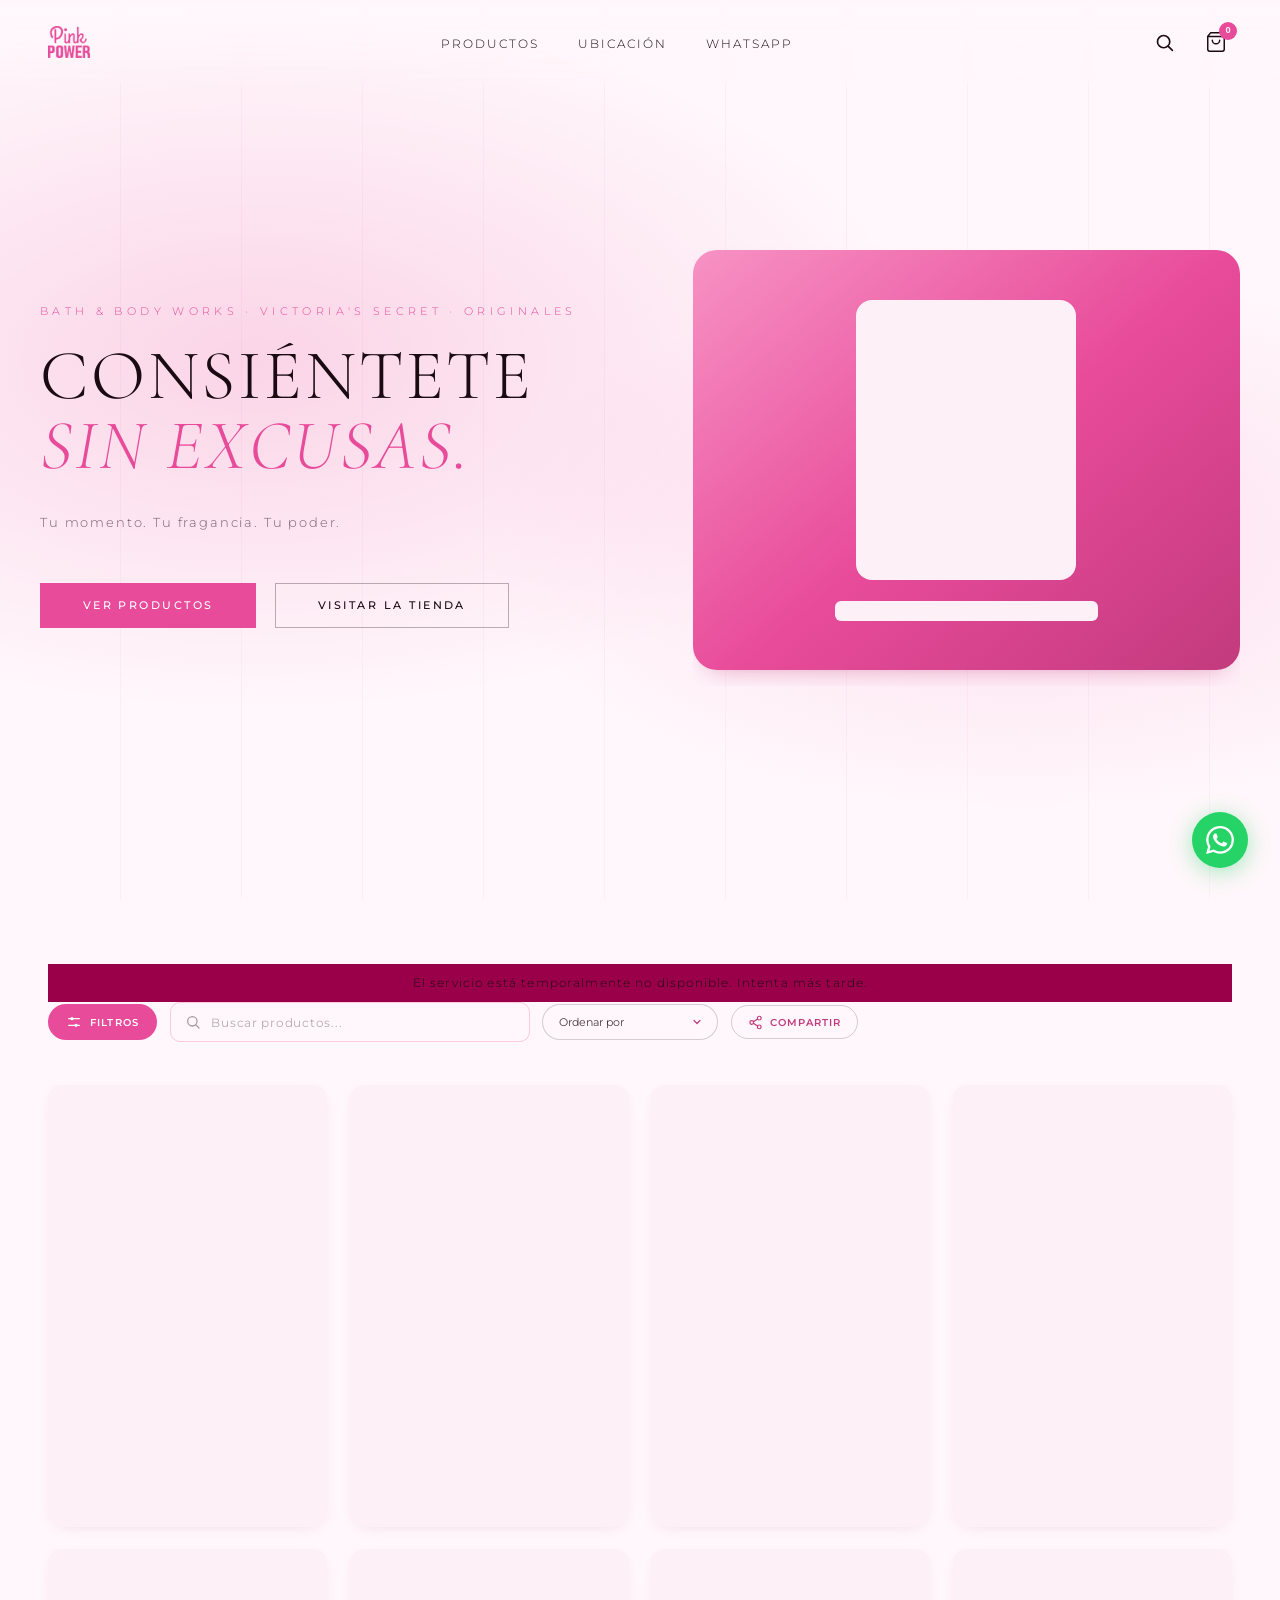
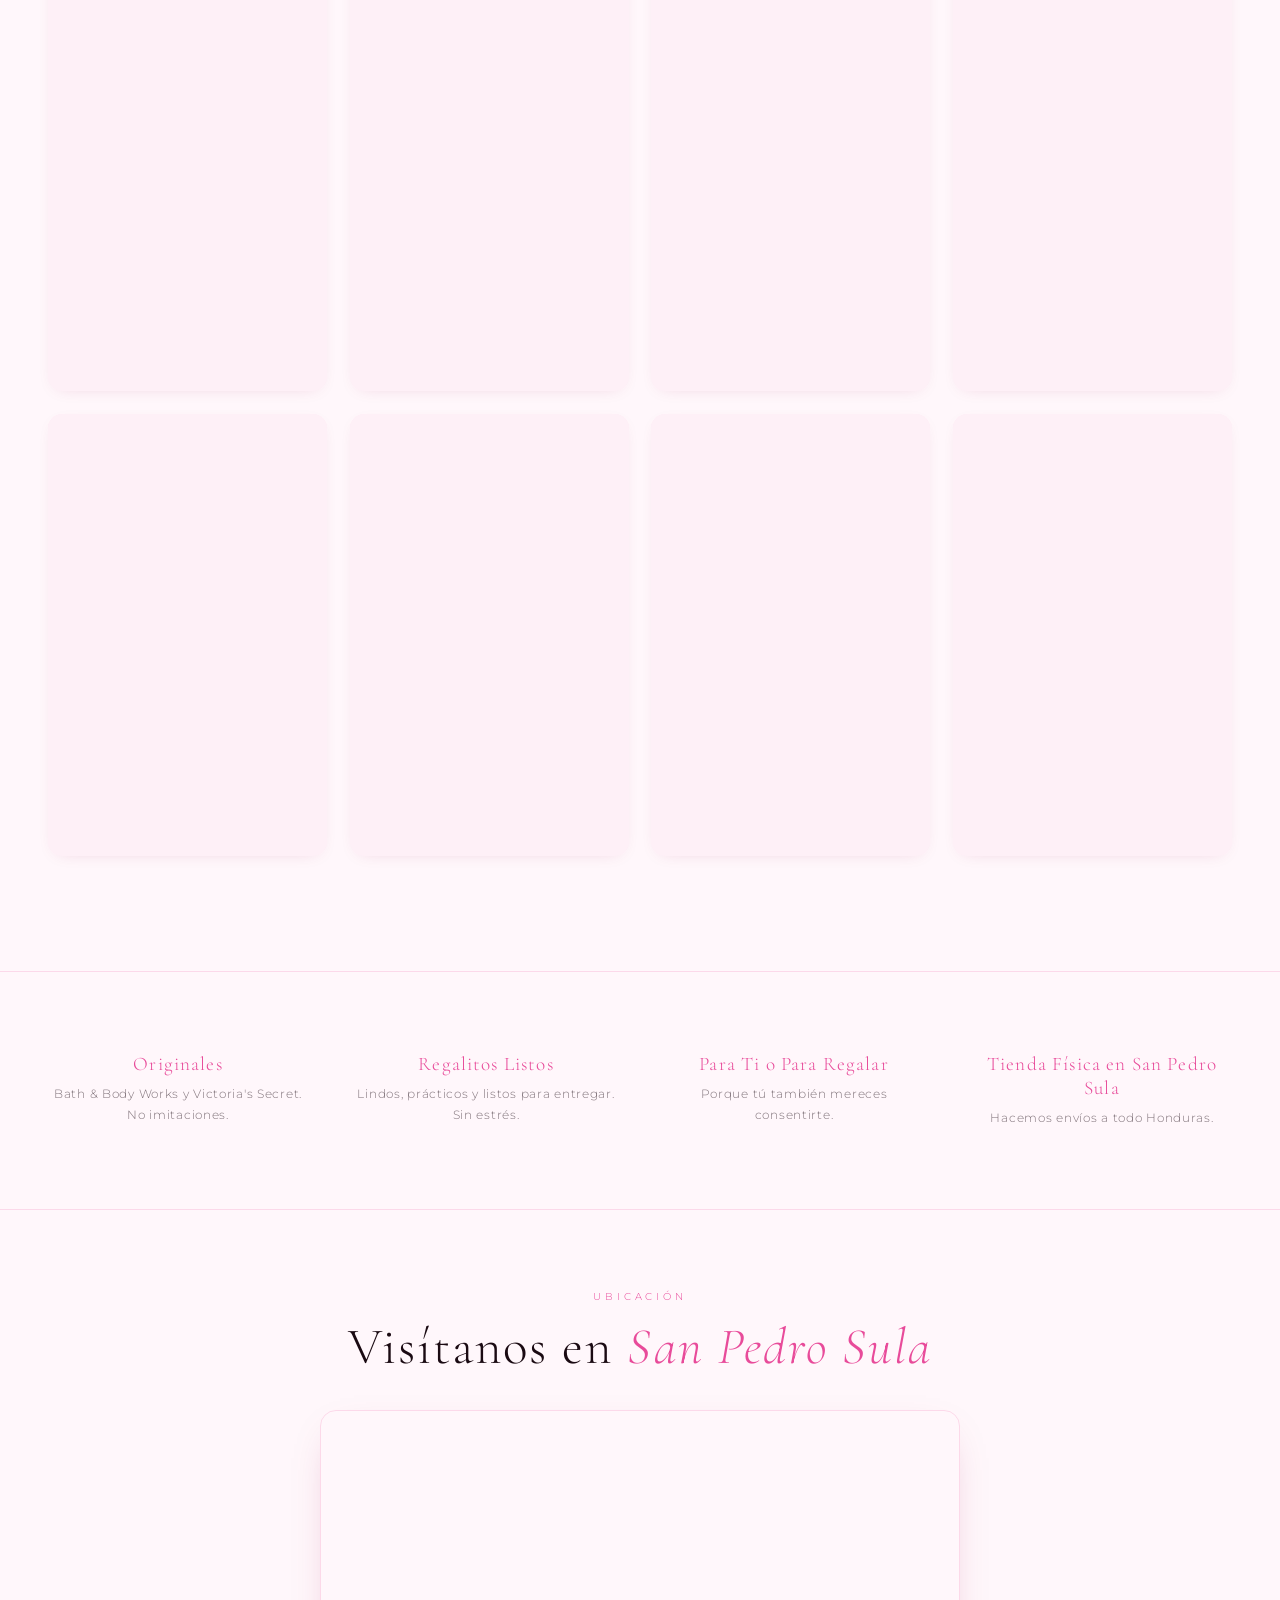
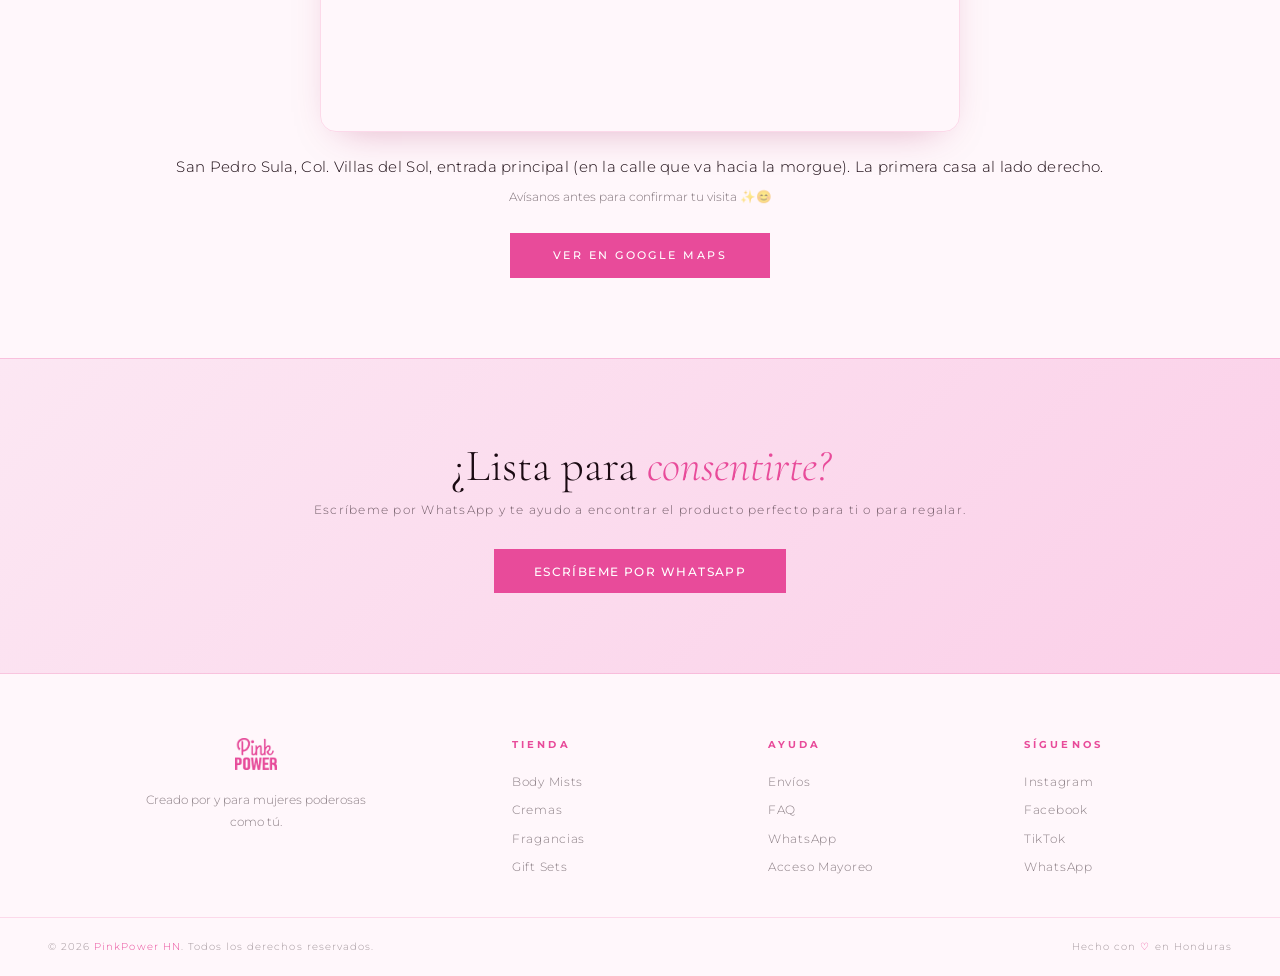
==== docs/index.html @ 0174b3f1 "Producto: la ficha ahora es una pagina dedicada (antes un modal) con breadcrumb y productos relacion" ====
<!DOCTYPE html>
<html lang="en">
<head>
  <meta charset="UTF-8" />
  <meta name="viewport" content="width=device-width, initial-scale=1.0" />
  <title>PinkPower HN — Body Care & Fragancias</title>
  <meta name="description" content="Body care y fragancias para la mujer hondureña que sabe lo que quiere." />
  <meta property="og:title" content="PinkPower HN — Body Care & Fragancias" />
  <meta property="og:description" content="Body care y fragancias para la mujer hondureña que sabe lo que quiere." />
  <meta property="og:image" content="https://pinkpowerhn.com/img/og-image.jpg" />
  <meta property="og:image:width" content="1280" />
  <meta property="og:image:height" content="1280" />
  <meta property="og:image:type" content="image/jpeg" />
  <meta property="og:url" content="https://pinkpowerhn.com" />
  <meta property="og:type" content="website" />
  <meta name="twitter:card" content="summary" />
  <meta name="twitter:image" content="https://pinkpowerhn.com/img/og-image.jpg" />
  <link rel="icon" type="image/svg+xml" href="img/favicon.svg" />
  <link rel="icon" type="image/png" href="img/favicon.png" />
  <link rel="apple-touch-icon" href="img/apple-touch-icon.png" />
  <meta name="theme-color" content="#fff0f7" media="(prefers-color-scheme: light)" />
  <meta name="theme-color" content="#1a0a12" media="(prefers-color-scheme: dark)" />
  <link rel="preconnect" href="https://fonts.googleapis.com" />
  <link rel="preconnect" href="https://fonts.gstatic.com" crossorigin />
  <link href="https://fonts.googleapis.com/css2?family=Cormorant+Garamond:ital,wght@0,300;0,400;0,600;1,300;1,400&family=Montserrat:wght@300;400;500;600&family=Open+Sans:wght@400;500;600;700&display=swap" rel="stylesheet" />
  <link rel="stylesheet" href="css/animations.css" />
  <link rel="stylesheet" href="css/shop.css" />
  <link rel="stylesheet" href="css/mayoreo.css" />
  <style>
    *, *::before, *::after { box-sizing: border-box; margin: 0; padding: 0; }

    :root {
      /* New light palette — Pink Power Ranger vibe */
      --pink:    #e84b9a;   /* tono EXACTO del logo (rosa estándar) */
      --pink-lt: #f48cbf;   /* versión más clara del tono del logo */
      --pink-dk: #c23a7e;   /* versión más oscura del tono del logo (hover) */
      /* Legacy names remapped so shop.css var() refs work without changes */
      --black:   #fff7fb;   /* page background (was black) */
      --dark:    #fef0f7;   /* surface / panel background (was dark) */
      --white:   #1a0a12;   /* primary text (was light text) */
      --red:     #9a0049;   /* = pink-dk, kept for backward compat */
      --glass:   rgba(255,255,255,0.75);
    }

    html { scroll-behavior: smooth; }

    body {
      background-color: var(--black);
      color: var(--white);
      font-family: 'Montserrat', sans-serif;
      font-weight: 300;
      overflow-x: hidden;
    }

    /* ── NAVBAR ── */
    nav {
      position: fixed;
      top: 0; left: 0; right: 0;
      z-index: 100;
      display: flex;
      align-items: center;
      justify-content: space-between;
      padding: 1.4rem 3rem;
      background: linear-gradient(to bottom, rgba(255,247,251,0.96), transparent);
      backdrop-filter: blur(6px);
    }

    .nav-logo {
      display: flex;
      align-items: center;
      text-decoration: none;
    }

    .nav-logo img {
      height: 32px;
      width: auto;
      display: block;
    }

    .footer-brand .nav-logo img { height: 32px; }

    nav ul {
      display: flex;
      gap: 2.4rem;
      list-style: none;
    }

    nav ul a {
      color: var(--white);
      text-decoration: none;
      font-size: 0.72rem;
      letter-spacing: 0.18em;
      text-transform: uppercase;
      transition: color 0.2s;
    }

    nav ul a:hover { color: var(--pink); }

    /* Botón hamburguesa — oculto en escritorio */
    .nav-toggle {
      display: none;
      flex-direction: column;
      justify-content: center;
      gap: 5px;
      width: 40px;
      height: 40px;
      padding: 0;
      background: none;
      border: none;
      cursor: pointer;
    }

    .nav-toggle span {
      display: block;
      width: 22px;
      height: 2px;
      margin: 0 auto;
      border-radius: 2px;
      background: var(--pink);
      transition: transform 0.25s ease, opacity 0.2s ease;
    }

    nav.is-open .nav-toggle span:nth-child(1),
    .nav-toggle.is-active span:nth-child(1) { transform: translateY(7px) rotate(45deg); }
    nav.is-open .nav-toggle span:nth-child(2),
    .nav-toggle.is-active span:nth-child(2) { opacity: 0; }
    nav.is-open .nav-toggle span:nth-child(3),
    .nav-toggle.is-active span:nth-child(3) { transform: translateY(-7px) rotate(-45deg); }

    .nav-group { display: flex; align-items: center; gap: 1rem; }
    .nav-group--left { display: none; } /* desktop: sin hamburguesa ni lupa */

    .search-toggle {
      display: none;
      align-items: center;
      justify-content: center;
      width: 40px;
      height: 40px;
      padding: 0;
      background: none;
      border: none;
      color: var(--white);
      cursor: pointer;
    }
    .search-toggle svg { width: 21px; height: 21px; }
    /* Lupa de búsqueda visible en desktop (a la derecha, junto al carrito) */
    .search-toggle--desktop { display: flex; }
    .search-toggle--desktop:hover { color: var(--pink); }

    /* ── HERO ── */
    .hero {
      min-height: 100vh;
      display: flex;
      flex-direction: column;
      align-items: center;
      justify-content: center;
      text-align: center;
      position: relative;
      overflow: hidden;
      padding: 6rem 2rem 4rem;
    }

    .hero::before {
      content: '';
      position: absolute;
      inset: 0;
      background:
        radial-gradient(ellipse 80% 60% at 20% 40%, rgba(224,0,110,0.14) 0%, transparent 65%),
        radial-gradient(ellipse 70% 50% at 80% 60%, rgba(244,114,182,0.18) 0%, transparent 60%),
        var(--black);
      z-index: 0;
      animation: pulse 8s ease-in-out infinite alternate;
    }

    @keyframes pulse {
      from { opacity: 0.85; }
      to   { opacity: 1;    }
    }

    .hero::after {
      content: '';
      position: absolute;
      inset: 0;
      background-image:
        repeating-linear-gradient(
          90deg,
          transparent,
          transparent 120px,
          rgba(224,0,110,0.04) 120px,
          rgba(224,0,110,0.04) 121px
        );
      z-index: 0;
    }

    .hero-inner { position: relative; z-index: 1; text-align: left; }

    .hero-eyebrow {
      font-size: 0.68rem;
      letter-spacing: 0.4em;
      text-transform: uppercase;
      color: var(--pink);
      margin-bottom: 1.4rem;
    }

    .hero h1 {
      font-family: 'Cormorant Garamond', serif;
      font-size: clamp(2.8rem, 5.5vw, 5.2rem);
      font-weight: 300;
      line-height: 1;
      letter-spacing: 0.04em;
      text-transform: uppercase;
      color: var(--white);
    }

    .hero h1 em {
      font-style: italic;
      color: var(--pink);
    }

    .hero-sub {
      margin-top: 1.8rem;
      font-size: 0.82rem;
      letter-spacing: 0.14em;
      color: rgba(26,10,18,0.6);
      max-width: 36ch;
      line-height: 1.9;
      text-align: left;
    }

    .hero-cta {
      margin-top: 3rem;
      display: flex;
      gap: 1.2rem;
      justify-content: flex-start;
      flex-wrap: wrap;
    }

    .btn {
      display: inline-block;
      padding: 0.9rem 2.6rem;
      font-family: 'Montserrat', sans-serif;
      font-size: 0.7rem;
      font-weight: 500;
      letter-spacing: 0.22em;
      text-transform: uppercase;
      text-decoration: none;
      border: 1px solid transparent;
      cursor: pointer;
      transition: background-color 0.3s ease, border-color 0.3s ease, color 0.3s ease, transform 0.1s ease, opacity 0.1s ease;
    }

    /* Feedback al presionar: se hunde y se vuelve translúcido un instante */
    .btn:active {
      transform: scale(0.96);
      opacity: 0.6;
    }

    .btn-primary {
      background: var(--pink);
      color: #fff;
      border-color: var(--pink);
    }

    .btn-primary:hover {
      background: var(--pink-dk);
      border-color: var(--pink-dk);
      color: #fff;
    }

    /* Deshabilitado (p. ej. "Elige una talla", "Agotado", "Sin más stock"):
       gris/inactivo para que no parezca clickeable. */
    .btn-primary:disabled,
    .btn-primary[disabled] {
      background: #e6e3e5;
      color: rgba(26, 10, 18, 0.45);
      border-color: #e6e3e5;
      cursor: not-allowed;
    }

    .btn-outline {
      background: transparent;
      color: var(--white);
      border-color: rgba(26,10,18,0.3);
    }

    .btn-outline:hover {
      border-color: var(--pink);
      color: var(--pink);
    }

    /* ── SPLASH ── */
    body.is-loading { overflow: hidden; }

    #splash {
      position: fixed;
      inset: 0;
      z-index: 9999;
      display: flex;
      align-items: center;
      justify-content: center;
      background: radial-gradient(circle at 50% 42%, #fff6fb 0%, #fde2ef 100%);
      transition: opacity 0.6s ease, visibility 0.6s ease;
    }

    #splash.is-hidden {
      opacity: 0;
      visibility: hidden;
    }

    .splash-inner {
      display: flex;
      flex-direction: column;
      align-items: center;
      gap: 1.6rem;
    }

    .splash-logo {
      width: min(135px, 38vw);
      height: auto;
      animation: splashPulse 1.9s ease-in-out infinite;
    }

    .splash-dots {
      display: flex;
      gap: 0.5rem;
    }

    .splash-dots span {
      width: 8px;
      height: 8px;
      border-radius: 50%;
      background: var(--pink-lt);
      animation: splashDot 1.2s ease-in-out infinite;
    }
    .splash-dots span:nth-child(2) { animation-delay: 0.16s; }
    .splash-dots span:nth-child(3) { animation-delay: 0.32s; }

    @keyframes splashPulse {
      0%, 100% { transform: scale(1);     opacity: 0.92; }
      50%      { transform: scale(1.045); opacity: 1;    }
    }

    @keyframes splashDot {
      0%, 100% { transform: translateY(0);    opacity: 0.4; }
      50%      { transform: translateY(-7px); opacity: 1;   }
    }

    /* ── MARQUEE ── */
    .marquee-wrap {
      overflow: hidden;
      border-top: 1px solid rgba(224,0,110,0.2);
      border-bottom: 1px solid rgba(224,0,110,0.2);
      padding: 0.9rem 0;
      background: rgba(224,0,110,0.05);
    }

    .marquee-track {
      display: flex;
      white-space: nowrap;
      animation: marquee 22s linear infinite;
      gap: 0;
    }

    .marquee-track span {
      font-size: 0.65rem;
      letter-spacing: 0.3em;
      text-transform: uppercase;
      color: var(--pink);
      padding: 0 2.4rem;
    }

    .marquee-track span::before {
      content: '✦';
      margin-right: 2.4rem;
      color: var(--pink-dk);
    }

    @keyframes marquee {
      from { transform: translateX(0); }
      to   { transform: translateX(-50%); }
    }

    /* ── CATEGORIES ── */
    .section {
      padding: 6rem 3rem;
      max-width: 1280px;
      margin: 0 auto;
    }

    .section-label {
      font-size: 0.65rem;
      letter-spacing: 0.38em;
      text-transform: uppercase;
      color: var(--pink);
      margin-bottom: 0.8rem;
    }

    .section-title {
      font-family: 'Cormorant Garamond', serif;
      font-size: clamp(2rem, 4vw, 3.2rem);
      font-weight: 300;
      letter-spacing: 0.04em;
      color: var(--white);
    }

    .section-title em { font-style: italic; color: var(--pink); }

    /* ── UBICACIÓN ── */
    .location {
      text-align: center;
      padding: 5rem 3rem;
      border-top: 1px solid rgba(224,0,110,0.12);
    }

    .location-map-wrap {
      max-width: 640px;
      margin: 2rem auto 1.6rem;
      border-radius: 16px;
      overflow: hidden;
      border: 1px solid rgba(224,0,110,0.12);
      box-shadow: 0 14px 40px -20px rgba(154, 0, 73, 0.35);
    }

    .location-map {
      display: block;
      width: 100%;
      height: 320px;
      border: 0;
    }

    .location-address {
      margin-top: 1rem;
      font-size: 0.95rem;
      letter-spacing: 0.02em;
      color: var(--white);
    }

    .location-note {
      margin: 0.6rem auto 0;
      max-width: 44ch;
      font-size: 0.78rem;
      line-height: 1.7;
      color: rgba(26,10,18,0.55);
    }

    .grid-3 {
      margin-top: 3rem;
      display: grid;
      grid-template-columns: repeat(auto-fit, minmax(260px, 1fr));
      gap: 1.4rem;
    }

    .card {
      position: relative;
      overflow: hidden;
      aspect-ratio: 3/4;
      background: var(--dark);
      cursor: pointer;
    }

    .card-bg {
      position: absolute;
      inset: 0;
      transition: transform 0.6s cubic-bezier(.25,.46,.45,.94);
    }

    .card:hover .card-bg { transform: scale(1.06); }

    .card-bg-1 { background: linear-gradient(155deg, #fce7f3 0%, #f472b6 45%, #e0006e 100%); }
    .card-bg-2 { background: linear-gradient(155deg, #fdf2f8 0%, #ec4899 55%, #f9a8d4 100%); }
    .card-bg-3 { background: linear-gradient(155deg, #fff0f9 0%, #db2777 50%, #e0006e 90%);  }

    .card-content {
      position: absolute;
      bottom: 0; left: 0; right: 0;
      padding: 2rem 1.6rem;
      background: linear-gradient(to top, rgba(255,255,255,0.94) 0%, transparent 100%);
    }

    .card-cat {
      font-size: 0.62rem;
      letter-spacing: 0.28em;
      text-transform: uppercase;
      color: var(--pink);
      margin-bottom: 0.4rem;
    }

    .card-name {
      font-family: 'Cormorant Garamond', serif;
      font-size: 1.6rem;
      font-weight: 400;
      letter-spacing: 0.04em;
      color: var(--white);
    }

    .card-link {
      display: inline-block;
      margin-top: 0.8rem;
      font-size: 0.62rem;
      letter-spacing: 0.22em;
      text-transform: uppercase;
      color: var(--pink);
      text-decoration: none;
      border-bottom: 1px solid var(--pink);
      padding-bottom: 1px;
      opacity: 0;
      transform: translateY(6px);
      transition: opacity 0.3s, transform 0.3s;
    }

    .card:hover .card-link { opacity: 1; transform: translateY(0); }

    /* ── FEATURED BANNER ── */
    .banner {
      margin: 0 3rem 6rem;
      position: relative;
      overflow: hidden;
      min-height: 380px;
      display: flex;
      align-items: center;
      border-radius: 24px;
      background:
        radial-gradient(ellipse 60% 80% at 85% 20%, rgba(224,0,110,0.08) 0%, transparent 60%),
        linear-gradient(120deg, #fff0f7 0%, #fcdcec 55%, #f8bcd9 100%);
      border: 1px solid rgba(224, 0, 110, 0.08);
    }

    /* Brillo suave inferior-izquierdo */
    .banner::before {
      content: '';
      position: absolute;
      left: -100px;
      bottom: -130px;
      width: 360px;
      height: 360px;
      border-radius: 50%;
      background: radial-gradient(circle, rgba(255,255,255,0.4) 0%, transparent 70%);
      z-index: 0;
    }

    .banner-deco {
      position: absolute;
      right: -80px;
      top: -80px;
      width: 420px;
      height: 420px;
      border-radius: 50%;
      background:
        radial-gradient(circle, rgba(224,0,110,0.12) 0%, rgba(224,0,110,0.03) 50%, transparent 72%);
    }

    .banner-inner {
      position: relative;
      z-index: 1;
      padding: 4rem;
    }

    .banner-badge {
      display: inline-flex;
      align-items: center;
      gap: 0.55rem;
      background: rgba(255, 255, 255, 0.6);
      -webkit-backdrop-filter: blur(8px);
      backdrop-filter: blur(8px);
      color: var(--pink-dk);
      font-size: 0.6rem;
      letter-spacing: 0.26em;
      text-transform: uppercase;
      padding: 0.5rem 1.25rem;
      border-radius: 999px;
      margin-bottom: 1.5rem;
      font-weight: 700;
      border: 1px solid rgba(255, 255, 255, 0.8);
    }

    .banner-badge::before {
      content: '✦';
      font-size: 0.72rem;
      line-height: 1;
      color: var(--pink);
    }

    .banner h2 {
      font-family: 'Cormorant Garamond', serif;
      font-size: clamp(2.2rem, 5.2vw, 4.2rem);
      font-weight: 400;
      line-height: 1.08;
      letter-spacing: 0.03em;
      max-width: 18ch;
      margin-bottom: 1.8rem;
      color: var(--pink-dk);
    }

    .banner h2 em {
      font-style: italic;
      color: var(--pink);
    }

    /* ── VALUES ── */
    .values {
      border-top: 1px solid rgba(224,0,110,0.12);
      padding: 5rem 3rem;
      display: grid;
      grid-template-columns: repeat(auto-fit, minmax(200px, 1fr));
      gap: 3rem;
      max-width: 1280px;
      margin: 0 auto;
      text-align: center;
    }

    .value-icon {
      font-size: 1.8rem;
      margin-bottom: 1rem;
    }

    .value-title {
      font-family: 'Cormorant Garamond', serif;
      font-size: 1.2rem;
      letter-spacing: 0.06em;
      margin-bottom: 0.5rem;
      color: var(--pink);
    }

    .value-desc {
      font-size: 0.74rem;
      letter-spacing: 0.06em;
      line-height: 1.8;
      color: rgba(26,10,18,0.55);
    }

    /* ── NEWSLETTER ── */
    .newsletter {
      background: linear-gradient(135deg, #fce7f3 0%, #fbcfe8 100%);
      border-top: 1px solid rgba(224,0,110,0.15);
      border-bottom: 1px solid rgba(224,0,110,0.15);
      padding: 5rem 3rem;
      text-align: center;
    }

    .newsletter h3 {
      font-family: 'Cormorant Garamond', serif;
      font-size: clamp(1.8rem, 4vw, 2.8rem);
      font-weight: 300;
      margin-bottom: 0.6rem;
      color: var(--white);
    }

    .newsletter p {
      font-size: 0.78rem;
      letter-spacing: 0.1em;
      color: rgba(26,10,18,0.6);
      margin-bottom: 2rem;
    }

    .newsletter-form {
      display: flex;
      justify-content: center;
      gap: 0;
      max-width: 480px;
      margin: 0 auto;
    }

    .newsletter-form input {
      flex: 1;
      background: rgba(255,255,255,0.75);
      border: 1px solid rgba(224,0,110,0.3);
      border-right: none;
      color: var(--white);
      font-family: 'Montserrat', sans-serif;
      font-size: 0.76rem;
      letter-spacing: 0.08em;
      padding: 0.9rem 1.4rem;
      outline: none;
    }

    .newsletter-form input::placeholder { color: rgba(26,10,18,0.4); }

    .newsletter-form input:focus { border-color: var(--pink); }

    .newsletter-form button {
      background: var(--pink);
      color: #fff;
      border: 1px solid var(--pink);
      font-family: 'Montserrat', sans-serif;
      font-size: 0.68rem;
      font-weight: 600;
      letter-spacing: 0.2em;
      text-transform: uppercase;
      padding: 0.9rem 1.8rem;
      cursor: pointer;
      transition: background 0.2s;
    }

    .newsletter-form button:hover { background: var(--pink-dk); border-color: var(--pink-dk); }

    /* ── FOUNDER ── */
    .founder-section {
      background: var(--dark);
      padding: 5rem 2rem;
    }

    .founder-embed {
      display: flex;
      justify-content: center;
      margin-top: 2.4rem;
    }

    /* ── FOOTER ── */
    footer {
      padding: 4rem 3rem 2rem;
      max-width: 1280px;
      margin: 0 auto;
      display: grid;
      grid-template-columns: 2fr repeat(3, 1fr);
      gap: 3rem;
    }

    .footer-brand { text-align: center; }
    .footer-brand .nav-logo { display: inline-block; margin-bottom: 1rem; }

    .footer-brand p {
      font-size: 0.72rem;
      line-height: 1.9;
      color: rgba(26,10,18,0.5);
      max-width: 28ch;
      margin-left: auto;
      margin-right: auto;
    }

    footer h4 {
      font-size: 0.65rem;
      letter-spacing: 0.3em;
      text-transform: uppercase;
      color: var(--pink);
      margin-bottom: 1.2rem;
    }

    footer ul { list-style: none; }

    footer ul li {
      margin-bottom: 0.6rem;
    }

    footer ul a {
      font-size: 0.74rem;
      color: rgba(26,10,18,0.5);
      text-decoration: none;
      letter-spacing: 0.06em;
      transition: color 0.2s;
    }

    footer ul a:hover { color: var(--pink); }

    .footer-bottom {
      max-width: 1280px;
      margin: 0 auto;
      border-top: 1px solid rgba(224,0,110,0.12);
      padding: 1.4rem 3rem;
      display: flex;
      justify-content: space-between;
      align-items: center;
      flex-wrap: wrap;
      gap: 0.8rem;
    }

    .footer-bottom p {
      font-size: 0.65rem;
      letter-spacing: 0.1em;
      color: rgba(26,10,18,0.4);
    }

    .footer-bottom p span { color: var(--pink); }

    /* ── RESPONSIVE ── */
    @media (max-width: 768px) {
      /* Header en 3 zonas: izquierda (menú+lupa) | logo centrado | carrito */
      nav {
        padding: 1rem 1.4rem;
        display: grid;
        grid-template-columns: 1fr auto 1fr;
        align-items: center;
      }
      .nav-group--left { display: flex; justify-self: start; gap: 0.3rem; }
      .nav-group--right { justify-self: end; }
      .nav-logo { justify-self: center; }
      .search-toggle { display: flex; }
      .search-toggle--desktop { display: none; } /* en móvil ya está la lupa de la izquierda */

      /* Menú desplegable bajo el navbar */
      nav ul {
        display: none;
        position: absolute;
        top: 100%;
        left: 0;
        right: 0;
        flex-direction: column;
        gap: 0;
        padding: 0.4rem 1.4rem 1rem;
        background: rgba(255, 247, 251, 0.98);
        backdrop-filter: blur(10px);
        border-bottom: 1px solid rgba(224, 0, 110, 0.12);
        box-shadow: 0 14px 32px -18px rgba(224, 0, 110, 0.35);
      }
      nav.is-open ul { display: flex; }
      nav ul li { width: 100%; }
      nav ul a {
        display: block;
        padding: 0.95rem 0.2rem;
        font-size: 0.78rem;
        border-bottom: 1px solid rgba(224, 0, 110, 0.08);
      }
      nav ul li:last-child a { border-bottom: none; }

      .nav-toggle { display: flex; }
      .nav-cta { display: none; }

      /* Hero: en móvil se apila y el texto vuelve a centrarse */
      .hero { min-height: auto; padding: 7rem 1.4rem 3rem; }
      .hero-inner { text-align: center; }
      .hero-sub { margin-left: auto; margin-right: auto; text-align: center; }
      .hero-cta { justify-content: center; }

      .section { padding: 4rem 1.4rem; }
      .banner { margin: 0 1.4rem 4rem; }
      .banner-inner { padding: 2.4rem; }
      footer { grid-template-columns: 1fr 1fr; padding: 3rem 1.4rem 1.4rem; text-align: center; }
      .footer-brand .nav-logo { display: inline-block; }
      .values { padding: 3rem 1.4rem; }
      .newsletter { padding: 3rem 1.4rem; }
      .location { padding: 3rem 1.4rem; }
      .location-map { height: 260px; }
      .footer-bottom { padding: 1.2rem 1.4rem; justify-content: center; text-align: center; }
    }

    @media (max-width: 480px) {
      footer { grid-template-columns: 1fr; }
      .newsletter-form { flex-direction: column; }
      .newsletter-form input { border-right: 1px solid rgba(224,0,110,0.3); border-bottom: none; }
    }
  </style>
</head>
<body class="is-loading">

  <!-- SPLASH / pantalla de carga -->
  <div id="splash">
    <div class="splash-inner">
      <img src="img/logo.png" alt="PinkPower HN" class="splash-logo" />
      <div class="splash-dots"><span></span><span></span><span></span></div>
    </div>
  </div>

  <!-- NAVBAR -->
  <nav>
    <!-- Zona izquierda (móvil): hamburguesa + lupa -->
    <div class="nav-group nav-group--left">
      <button id="nav-toggle" class="nav-toggle" aria-label="Menú" aria-expanded="false">
        <span></span><span></span><span></span>
      </button>
      <button id="search-toggle" class="search-toggle" aria-label="Buscar">
        <svg viewBox="0 0 24 24" fill="none" stroke="currentColor" stroke-width="1.9" stroke-linecap="round" stroke-linejoin="round">
          <circle cx="11" cy="11" r="7"></circle>
          <line x1="21" y1="21" x2="16.65" y2="16.65"></line>
        </svg>
      </button>
    </div>

    <!-- Logo (centro en móvil, izquierda en desktop) -->
    <a href="#" class="nav-logo"><img src="img/logo.png" alt="PinkPower HN" /></a>

    <ul>
      <li><a href="#shop">Productos</a></li>
      <li><a href="#ubicacion">Ubicación</a></li>
      <li><a href="https://wa.me/" class="wa-link" target="_blank" rel="noopener noreferrer">WhatsApp</a></li>
    </ul>

    <!-- Zona derecha: buscador (desktop) + carrito -->
    <div class="nav-group nav-group--right">
      <button class="search-toggle search-toggle--desktop" aria-label="Buscar productos">
        <svg viewBox="0 0 24 24" fill="none" stroke="currentColor" stroke-width="1.9" stroke-linecap="round" stroke-linejoin="round">
          <circle cx="11" cy="11" r="7"></circle>
          <line x1="21" y1="21" x2="16.65" y2="16.65"></line>
        </svg>
      </button>
      <button id="cart-toggle" class="cart-toggle" aria-label="Carrito">
        <svg width="22" height="22" viewBox="0 0 24 24" fill="none" stroke="currentColor" stroke-width="1.6" stroke-linecap="round" stroke-linejoin="round">
          <path d="M6 2L3 6v14a2 2 0 0 0 2 2h14a2 2 0 0 0 2-2V6l-3-4z"/><line x1="3" y1="6" x2="21" y2="6"/><path d="M16 10a4 4 0 0 1-8 0"/>
        </svg>
        <span id="cart-badge" class="cart-badge" hidden>0</span>
      </button>
    </div>
  </nav>

  <!-- HERO con carrusel de colecciones integrado -->
  <section class="hero">
    <div class="hero-grid">
      <div class="hero-inner">
        <p class="hero-eyebrow">Bath &amp; Body Works · Victoria's Secret · Originales</p>
        <h1>Consiéntete<br /><em>sin excusas.</em></h1>
        <p class="hero-sub">Tu momento. Tu fragancia. Tu poder.</p>
        <div class="hero-cta">
          <a href="#shop" class="btn btn-primary">Ver Productos</a>
          <a href="https://wa.me/" class="btn btn-outline wa-link" data-wa-text="¡Hola! Quiero visitar la tienda" target="_blank" rel="noopener noreferrer">Visitar la tienda</a>
        </div>
      </div>

      <div class="hero-carousel" id="featured" aria-label="Colecciones destacadas">
        <div class="fb-viewport">
          <div class="fb-track" id="fb-track">
            <!-- Skeleton mientras cargan las colecciones; app.js lo reemplaza.
                 La 2ª tarjeta solo se ve en móvil (peek). -->
            <div class="fb-skeleton">
              <div class="fb-skeleton__media skeleton"></div>
              <div class="fb-skeleton__line fb-skeleton__line--short skeleton"></div>
            </div>
            <div class="fb-skeleton fb-skeleton--peek">
              <div class="fb-skeleton__media skeleton"></div>
              <div class="fb-skeleton__line fb-skeleton__line--short skeleton"></div>
            </div>
          </div>
          <button class="fb-arrow fb-arrow--prev" id="fb-prev" aria-label="Anterior">&#8249;</button>
          <button class="fb-arrow fb-arrow--next" id="fb-next" aria-label="Siguiente">&#8250;</button>
          <div class="fb-dots" id="fb-dots"></div>
        </div>
      </div>
    </div>
  </section>


  <!-- SHOP — live catalog from API -->
  <section id="shop">
    <div class="shop-layout">
      <main class="shop-main">
        <div class="shop-toolbar">
          <button id="filters-toggle" class="filters-toggle" type="button" aria-haspopup="dialog" aria-expanded="false">
            <svg viewBox="0 0 24 24" fill="none" stroke="currentColor" stroke-width="1.9" stroke-linecap="round" stroke-linejoin="round" aria-hidden="true">
              <line x1="4" y1="7" x2="20" y2="7"></line><circle cx="9" cy="7" r="2.4" fill="currentColor" stroke="none"></circle>
              <line x1="4" y1="17" x2="20" y2="17"></line><circle cx="15" cy="17" r="2.4" fill="currentColor" stroke="none"></circle>
            </svg>
            <span>Filtros</span>
          </button>
          <div class="search-wrap">
            <svg class="search-icon" viewBox="0 0 24 24" fill="none" stroke="currentColor" stroke-width="1.9" stroke-linecap="round" stroke-linejoin="round" aria-hidden="true">
              <circle cx="11" cy="11" r="7"></circle>
              <line x1="21" y1="21" x2="16.65" y2="16.65"></line>
            </svg>
            <input
              type="search"
              id="search-input"
              placeholder="Buscar productos..."
              autocomplete="off"
              aria-label="Buscar productos"
            />
          </div>
          <div class="sort-wrap">
            <select id="sort-select" class="sort-select" aria-label="Ordenar productos">
              <option value="relevance">Ordenar por</option>
              <option value="price-asc">Precio: menor a mayor</option>
              <option value="price-desc">Precio: mayor a menor</option>
            </select>
          </div>
          <button id="share-view" class="share-btn" type="button" aria-label="Compartir esta vista">
            <svg viewBox="0 0 24 24" fill="none" stroke="currentColor" stroke-width="1.9" stroke-linecap="round" stroke-linejoin="round" aria-hidden="true">
              <circle cx="18" cy="5" r="3"></circle><circle cx="6" cy="12" r="3"></circle><circle cx="18" cy="19" r="3"></circle>
              <line x1="8.6" y1="10.7" x2="15.4" y2="6.3"></line><line x1="8.6" y1="13.3" x2="15.4" y2="17.7"></line>
            </svg>
            <span>Compartir</span>
          </button>
          <p id="result-count" class="result-count"></p>
          <!-- Botones de talla: solo aparecen en la categoría de ropa interior -->
          <div id="size-filter-bar" class="size-filter-bar" hidden></div>
        </div>
        <!-- Indicador de filtros activos -->
        <div id="active-filters" class="active-filters" hidden></div>
        <div id="product-grid" class="product-grid">
          <!-- rendered by catalog.js — skeletons shown immediately -->
        </div>
        <div id="pagination" class="pagination" role="navigation" aria-label="Paginación">
          <!-- rendered by catalog.js -->
        </div>
      </main>
    </div>
  </section>

  <!-- VALUES -->
  <div class="values" id="about">
    <div>
      <p class="value-title">Originales</p>
      <p class="value-desc">Bath &amp; Body Works y Victoria's Secret. No imitaciones.</p>
    </div>
    <div>
      <p class="value-title">Regalitos Listos</p>
      <p class="value-desc">Lindos, prácticos y listos para entregar. Sin estrés.</p>
    </div>
    <div>
      <p class="value-title">Para Ti o Para Regalar</p>
      <p class="value-desc">Porque tú también mereces consentirte.</p>
    </div>
    <div>
      <p class="value-title">Tienda Física en San Pedro Sula</p>
      <p class="value-desc">Hacemos envíos a todo Honduras.</p>
    </div>
  </div>

  <!-- UBICACIÓN -->
  <section class="location" id="ubicacion">
    <p class="section-label">Ubicación</p>
    <h2 class="section-title">Visítanos en <em>San Pedro Sula</em></h2>
    <div class="location-map-wrap">
      <iframe
        class="location-map"
        src="https://www.google.com/maps?q=15.5352302,-88.0335438&output=embed"
        loading="lazy"
        referrerpolicy="no-referrer-when-downgrade"
        title="Ubicación de PinkPower HN en Google Maps"
        allowfullscreen></iframe>
    </div>
    <p class="location-address">San Pedro Sula, Col. Villas del Sol, entrada principal (en la calle que va hacia la morgue). La primera casa al lado derecho.</p>
    <p class="location-note">Avísanos antes para confirmar tu visita ✨😊</p>
    <div style="margin-top:1.6rem;">
      <a href="https://www.google.com/maps/place/Pink+Power+HN/@15.5352302,-88.0335438,17z" class="btn btn-primary" target="_blank" rel="noopener noreferrer">Ver en Google Maps</a>
    </div>
  </section>

  <!-- CONTACT CTA -->
  <section class="newsletter" id="contact">
    <h3>¿Lista para <em style="font-family:'Cormorant Garamond',serif; color:var(--pink);">consentirte?</em></h3>
    <p>Escríbeme por WhatsApp y te ayudo a encontrar el producto perfecto para ti o para regalar.</p>
    <div style="margin-top:1.4rem;">
      <a href="https://wa.me/" class="btn btn-primary wa-link" target="_blank" rel="noopener noreferrer" style="padding:0.85rem 2.4rem;font-size:0.75rem;letter-spacing:0.12em;">Escríbeme por WhatsApp</a>
    </div>
  </section>

  <!-- FOOTER -->
  <footer>
    <div class="footer-brand">
      <a href="#" class="nav-logo"><img src="img/logo.png" alt="PinkPower HN" /></a>
      <p>Creado por y para mujeres poderosas como tú.</p>
    </div>
    <div>
      <h4>Tienda</h4>
      <ul>
        <li><a href="#shop">Body Mists</a></li>
        <li><a href="#shop">Cremas</a></li>
        <li><a href="#shop">Fragancias</a></li>
        <li><a href="#shop">Gift Sets</a></li>
      </ul>
    </div>
    <div>
      <h4>Ayuda</h4>
      <ul>
        <li><a href="#contact">Envíos</a></li>
        <li><a href="#contact">FAQ</a></li>
        <li><a href="https://wa.me/" class="wa-link" target="_blank" rel="noopener noreferrer">WhatsApp</a></li>
        <li id="mayoreo-access-item"><a href="#" id="mayoreo-access">Acceso Mayoreo</a></li>
      </ul>
    </div>
    <div>
      <h4>Síguenos</h4>
      <ul>
        <li><a href="https://www.instagram.com/pinkpowerhn/" target="_blank" rel="noopener noreferrer">Instagram</a></li>
        <li><a href="https://www.instagram.com/pinkpowerhn/" target="_blank" rel="noopener noreferrer">Facebook</a></li>
        <li><a href="#">TikTok</a></li>
        <li><a href="https://wa.me/" class="wa-link" target="_blank" rel="noopener noreferrer">WhatsApp</a></li>
      </ul>
    </div>
  </footer>

  <div class="footer-bottom">
    <p>&copy; 2026 <span>PinkPower HN</span>. Todos los derechos reservados.</p>
    <p>Hecho con <span>♡</span> en Honduras</p>
  </div>


  <!-- WhatsApp FAB -->
  <a id="wa-fab" href="https://wa.me/" class="wa-link" target="_blank" rel="noopener noreferrer" aria-label="Contactar por WhatsApp">
    <svg viewBox="0 0 24 24" xmlns="http://www.w3.org/2000/svg">
      <path d="M17.472 14.382c-.297-.149-1.758-.867-2.03-.967-.273-.099-.471-.148-.67.15-.197.297-.767.966-.94 1.164-.173.199-.347.223-.644.075-.297-.15-1.255-.463-2.39-1.475-.883-.788-1.48-1.761-1.653-2.059-.173-.297-.018-.458.13-.606.134-.133.298-.347.446-.52.149-.174.198-.298.298-.497.099-.198.05-.371-.025-.52-.075-.149-.669-1.612-.916-2.207-.242-.579-.487-.5-.669-.51-.173-.008-.371-.01-.57-.01-.198 0-.52.074-.792.372-.272.297-1.04 1.016-1.04 2.479 0 1.462 1.065 2.875 1.213 3.074.149.198 2.096 3.2 5.077 4.487.709.306 1.262.489 1.694.625.712.227 1.36.195 1.871.118.571-.085 1.758-.719 2.006-1.413.248-.694.248-1.289.173-1.413-.074-.124-.272-.198-.57-.347m-5.421 7.403h-.004a9.87 9.87 0 0 1-5.031-1.378l-.361-.214-3.741.982.998-3.648-.235-.374a9.86 9.86 0 0 1-1.51-5.26c.001-5.45 4.436-9.884 9.888-9.884 2.64 0 5.122 1.03 6.988 2.898a9.825 9.825 0 0 1 2.893 6.994c-.003 5.45-4.437 9.884-9.885 9.884m8.413-18.297A11.815 11.815 0 0 0 12.05 0C5.495 0 .16 5.335.157 11.892c0 2.096.547 4.142 1.588 5.945L.057 24l6.305-1.654a11.882 11.882 0 0 0 5.683 1.448h.005c6.554 0 11.89-5.335 11.893-11.893a11.821 11.821 0 0 0-3.48-8.413z"/>
    </svg>
  </a>

  <!-- Menú de productos — cinta lateral derecha -->
  <div id="menu-drawer" class="menu-drawer" hidden>
    <div class="menu-overlay"></div>
    <aside class="menu-panel" role="dialog" aria-label="Menú de productos" aria-modal="true">
      <div class="menu-panel__head">
        <span class="menu-panel__title">Menú</span>
        <button id="menu-close" class="menu-close" aria-label="Cerrar menú">&times;</button>
      </div>
      <div id="collection-sidebar" class="collection-sidebar">
        <!-- rendered by catalog.js -->
      </div>
      <div class="menu-links" role="navigation" aria-label="Navegación">
        <a href="#ubicacion">
          <svg viewBox="0 0 24 24" fill="none" stroke="currentColor" stroke-width="1.7" stroke-linecap="round" stroke-linejoin="round" aria-hidden="true"><path d="M21 10c0 6-9 12-9 12s-9-6-9-12a9 9 0 0 1 18 0Z"/><circle cx="12" cy="10" r="3"/></svg>
          <span>Ubicación</span>
        </a>
        <a href="https://wa.me/" class="wa-link" target="_blank" rel="noopener noreferrer">
          <svg viewBox="0 0 24 24" fill="none" stroke="currentColor" stroke-width="1.7" stroke-linecap="round" stroke-linejoin="round" aria-hidden="true"><path d="M22 16.92v3a2 2 0 0 1-2.18 2 19.79 19.79 0 0 1-8.63-3.07 19.5 19.5 0 0 1-6-6 19.79 19.79 0 0 1-3.07-8.67A2 2 0 0 1 4.11 2h3a2 2 0 0 1 2 1.72c.13.96.36 1.9.7 2.81a2 2 0 0 1-.45 2.11L8.09 9.91a16 16 0 0 0 6 6l1.27-1.27a2 2 0 0 1 2.11-.45c.9.34 1.85.57 2.81.7A2 2 0 0 1 22 16.92Z"/></svg>
          <span>WhatsApp</span>
        </a>
      </div>
    </aside>
  </div>

  <!-- Cart drawer -->
  <div id="cart-drawer" hidden></div>

  <!-- Product modal -->
  <div id="product-page" hidden></div>

  <script type="module" src="js/app.js"></script>
</body>
</html>
---- docs/css/animations.css ----
/* ── Skeleton shimmer ─────────────────────────────────── */
@keyframes shimmer {
  0%   { background-position: -600px 0; }
  100% { background-position:  600px 0; }
}

.skeleton {
  background: linear-gradient(
    90deg,
    rgba(254, 240, 247, 1)   25%,
    rgba(232, 67, 122, 0.14) 50%,
    rgba(254, 240, 247, 1)   75%
  );
  background-size: 1200px 100%;
  animation: shimmer 1.6s ease-in-out infinite;
  border-radius: 2px;
}

.skeleton--text {
  display: block;
}

/* ── Slide-in for cart drawer ─────────────────────────── */
@keyframes slideInRight {
  from { transform: translateX(100%); }
  to   { transform: translateX(0);    }
}

/* La animación de entrada solo se aplica al ABRIR el carrito (clase --in),
   no cada vez que se actualiza el contenido. */
.cart-panel--in {
  animation: slideInRight 0.28s cubic-bezier(.25,.46,.45,.94);
}

@keyframes slideOutRight {
  from { transform: translateX(0);    }
  to   { transform: translateX(100%); }
}
.cart-panel--out {
  animation: slideOutRight 0.26s cubic-bezier(.4, 0, .7, .2) forwards;
}

/* La cinta lateral del menú sale desde la IZQUIERDA. */
@keyframes slideInLeft  { from { transform: translateX(-100%); } to { transform: translateX(0); } }
@keyframes slideOutLeft { from { transform: translateX(0); } to { transform: translateX(-100%); } }
.menu-panel--in  { animation: slideInLeft 0.28s cubic-bezier(.25,.46,.45,.94); }
.menu-panel--out { animation: slideOutLeft 0.26s cubic-bezier(.4, 0, .7, .2) forwards; }

/* ── Fade in for modal ────────────────────────────────── */
@keyframes fadeIn {
  from { opacity: 0; }
  to   { opacity: 1; }
}

@keyframes scaleIn {
  from { opacity: 0; transform: scale(0.96) translateY(12px); }
  to   { opacity: 1; transform: scale(1)    translateY(0);    }
}
---- docs/css/shop.css ----
/* ════════════════════════════════════════════════════════
   PINKPOWER HN — Shop CSS
   Extends (never overrides) the design tokens in index.html
   ════════════════════════════════════════════════════════ */

/* ── Collection showcase cards (overrides static .card-bg) */
.card img.card-bg {
  width: 100%;
  height: 100%;
  object-fit: cover;
  display: block;
}

/* ── API error banner ─────────────────────────────────── */
.api-error-banner {
  background: var(--red);
  color: var(--white);
  font-size: 0.72rem;
  letter-spacing: 0.1em;
  padding: 0.75rem 1.6rem;
  text-align: center;
}

/* ── Cart badge + toggle ──────────────────────────────── */
.cart-toggle {
  position: relative;
  background: none;
  border: none;
  color: var(--white);
  cursor: pointer;
  padding: 0.3rem;
  display: flex;
  align-items: center;
  gap: 0.5rem;
  transition: color 0.2s;
}

.cart-toggle:hover { color: var(--pink); }

.cart-badge {
  position: absolute;
  top: -5px;
  right: -5px;
  background: var(--pink);
  color: var(--black);
  font-size: 0.58rem;
  font-weight: 600;
  width: 18px;
  height: 18px;
  border-radius: 50%;
  display: flex;
  align-items: center;
  justify-content: center;
  line-height: 1;
}

/* ── Shop section ─────────────────────────────────────── */
#shop {
  padding: 4rem 3rem;
  max-width: 1400px;
  margin: 0 auto;
}

.shop-layout {
  display: block;
}

/* ── Hero en dos columnas: mensaje + banner de destacados ── */
.hero-grid {
  position: relative;
  z-index: 1;
  width: 100%;
  max-width: 1200px;
  display: grid;
  grid-template-columns: 1.05fr 0.95fr;
  gap: 3rem;
  align-items: center;
}
/* min-width:0 evita que la columna del grid se expanda con el scroll del carril */
.hero-carousel { width: 100%; min-width: 0; }

/* Carrusel de productos destacados (dentro del hero) */
.fb-viewport { position: relative; }
/* Un solo card FIJO: el carrusel ya no hace scroll. Al cambiar de colección
   solo se desliza el CONTENIDO (imagen + título), así el marco del card nunca
   se mueve ni pierde el border-radius durante la transición. */
.fb-track {
  display: flex;
  overflow: hidden;
  padding: 0.3rem 0 1rem;
}
.fb-track::-webkit-scrollbar { display: none; }
.fb-slide {
  flex: 0 0 100%;
  min-height: 420px;
  border-radius: 24px;
  background:
    radial-gradient(130% 90% at 80% 0%, rgba(255, 255, 255, 0.18) 0%, transparent 55%),
    linear-gradient(140deg, #f792c4 0%, #e84b9a 52%, #c23a7e 100%);
  box-shadow: 0 12px 26px -16px rgba(194, 58, 126, 0.55);
  /* overflow:hidden fuerza el recorte redondeado de forma robusta (no depende
     del repintado), y translateZ(0) lo mantiene en una capa estable. Juntos
     evitan que el slide parpadee cuadrado al entrar durante el scroll. */
  overflow: hidden;
  transform: translateZ(0);
  -webkit-backface-visibility: hidden;
  backface-visibility: hidden;
  display: flex;
  flex-direction: column;
  align-items: center;
  justify-content: center;
  text-align: center;
  gap: 0.35rem;
  padding: 2.2rem 1.8rem 2.8rem;
  cursor: pointer;
}

/* Skeleton del carrusel (mientras cargan las colecciones) */
.fb-skeleton {
  flex: 0 0 100%;
  min-height: 420px;
  border-radius: 24px;
  background: linear-gradient(140deg, #f792c4 0%, #e84b9a 52%, #c23a7e 100%);
  box-shadow: 0 12px 26px -16px rgba(194, 58, 126, 0.55);
  display: flex;
  flex-direction: column;
  align-items: center;
  justify-content: center;
  gap: 0.9rem;
  padding: 2.2rem;
}
.fb-skeleton__media { width: 220px; height: 280px; border-radius: 16px; }
/* Skeleton de la foto dentro de una tarjeta real (colección cuya imagen aún no
   ha cargado). Mismo tamaño aprox. que la imagen para que la tarjeta no salte. */
/* El skeleton llena TODO el card blanco (borde a borde), no solo el área de la
   foto, para que represente el card completo y al cargar la imagen no se note un
   cambio de tamaño. */
.fb-slide__imgskel { position: absolute; inset: 0; border-radius: 16px; }
.fb-skeleton__line { width: 60%; height: 20px; border-radius: 6px; margin-top: 0.4rem; }
.fb-skeleton__line--short { width: 55%; }
/* Desktop: una sola tarjeta skeleton (la 2ª es solo para el peek de móvil) */
.fb-skeleton--peek { display: none; }
.fb-slide__body {
  display: flex;
  flex-direction: column;
  align-items: center;
  gap: 0.25rem;
}
.fb-slide__media {
  position: relative;   /* para que el skeleton (absolute) llene todo el card */
  background: #fff;
  border-radius: 16px;
  padding: 1rem 1.3rem;
  margin-bottom: 1.1rem;
  box-shadow: 0 16px 34px -12px rgba(60, 18, 38, 0.45);
  display: flex;
  align-items: center;
  justify-content: center;
  /* Alto fijo; ancho tope 282px pero sin pasar del 100% del slide para que SIEMPRE
     quede el marco rosa a los lados (antes 78vw lo hacía más ancho que el slide en
     móvil y el card blanco tocaba el borde rosa). La imagen se ajusta dentro con
     object-fit. */
  width: min(282px, 100%);
  height: 312px;
  box-sizing: border-box;
}
.fb-slide__media img {
  max-height: 100%;
  max-width: 100%;
  object-fit: contain;
  transition: transform 0.3s ease;
}
/* Pista de que la tarjeta es clickeable (en desktop) */
@media (hover: hover) {
  .fb-slide:hover .fb-slide__media img { transform: scale(1.05); }
}

/* Transición al cambiar de colección: el contenido (imagen + título) entra
   deslizándose y con fade. El marco del card no participa (queda fijo). */
@keyframes fbInfoIn {
  from { opacity: 0; transform: translateX(var(--fb-dir, 26px)); }
  to   { opacity: 1; transform: translateX(0); }
}
.fb-slide.fb-in .fb-slide__media,
.fb-slide.fb-in .fb-slide__body {
  animation: fbInfoIn 0.42s cubic-bezier(0.22, 0.61, 0.36, 1) both;
}
@media (prefers-reduced-motion: reduce) {
  .fb-slide.fb-in .fb-slide__media,
  .fb-slide.fb-in .fb-slide__body { animation: none; }
}
.fb-slide__eyebrow {
  font-family: 'Montserrat', sans-serif;
  font-size: 0.6rem;
  font-weight: 700;
  letter-spacing: 0.22em;
  text-transform: uppercase;
  color: rgba(255, 255, 255, 0.85);
}
.fb-slide__title {
  font-family: 'Cormorant Garamond', serif;
  font-size: 1.75rem;
  font-weight: 700;
  line-height: 1.12;
  color: #fff;
  max-width: 92%;
  /* Reserva 2 líneas siempre: así los títulos de 1 línea no encogen el card y
     el marco se mantiene a la misma altura al cambiar de colección. */
  min-height: 2.24em;
  display: flex;
  align-items: center;
  justify-content: center;
}
.fb-slide__price {
  font-family: 'Montserrat', sans-serif;
  font-weight: 700;
  font-size: 1.2rem;
  color: #fff;
  margin-bottom: 0.3rem;
}
.fb-slide__btn {
  margin-top: 0.6rem;
  background: #fff;
  border: none;
  padding: 0.68rem 1.8rem;
  font-family: 'Montserrat', sans-serif;
  font-weight: 700;
  font-size: 0.64rem;
  letter-spacing: 0.16em;
  text-transform: uppercase;
  color: var(--pink-dk);
  cursor: pointer;
  display: inline-flex;
  align-items: center;
  gap: 0.45rem;
  box-shadow: 0 12px 24px -8px rgba(60, 18, 38, 0.45);
  transition: transform 0.15s, gap 0.2s;
}
.fb-slide__btn span { transition: transform 0.2s; }
.fb-slide__btn:hover { transform: translateY(-1px); }
.fb-slide__btn:hover span { transform: translateX(3px); }
.fb-slide__btn:active { transform: scale(0.97); }

/* Controles discretos: translúcidos y solo visibles al pasar el mouse */
.fb-arrow {
  position: absolute;
  top: 50%;
  transform: translateY(-50%);
  width: 30px; height: 30px;
  border-radius: 50%;
  background: rgba(255, 255, 255, 0.22);
  border: none;
  color: #fff;
  font-size: 1.2rem;
  line-height: 1;
  cursor: pointer;
  z-index: 3;
  display: flex; align-items: center; justify-content: center;
  opacity: 0;
  transition: opacity 0.25s ease, background 0.2s;
}
.fb-viewport:hover .fb-arrow { opacity: 1; }
.fb-arrow:hover { background: rgba(255, 255, 255, 0.4); }
.fb-arrow:active { transform: translateY(-50%) scale(0.92); }
.fb-arrow--prev { left: 0.6rem; }
.fb-arrow--next { right: 0.6rem; }
.fb-dots {
  position: absolute;
  bottom: 1.9rem;            /* sobre la tarjeta, no en el espacio de abajo */
  left: 50%;
  transform: translateX(-50%);
  display: flex;
  gap: 0.45rem;
  z-index: 3;
}
.fb-dot {
  width: 8px; height: 8px;
  border-radius: 50%;
  border: none;
  padding: 0;
  background: rgba(255, 255, 255, 0.5);
  cursor: pointer;
  transition: width 0.25s, background 0.25s, border-radius 0.25s;
}
.fb-dot.is-active { width: 22px; border-radius: 5px; background: #fff; }

/* ── Versión BANNER: texto arriba + banner horizontal ancho debajo ── */
.hero--banner .hero-grid { grid-template-columns: 1fr; max-width: 1060px; gap: 2.4rem; }
.hero--banner .hero-inner { text-align: center; }
.hero--banner .hero-sub { margin-left: auto; margin-right: auto; text-align: center; }
.hero--banner .hero-cta { justify-content: center; }
.hero--banner .fb-track { min-height: 300px; }
.hero--banner .fb-slide {
  flex-direction: row;
  justify-content: center;
  align-items: center;
  text-align: left;
  gap: 3rem;
  padding: 2.2rem 3.4rem;
}
.hero--banner .fb-slide__media { margin-bottom: 0; }
.hero--banner .fb-slide__media img { max-height: 250px; max-width: 200px; }
.hero--banner .fb-slide__body { align-items: flex-start; gap: 0.4rem; max-width: 360px; }
.hero--banner .fb-slide__title { font-size: 2.3rem; max-width: 100%; }
.hero--banner .fb-slide__price { font-size: 1.45rem; }

@media (max-width: 768px) {
  .hero-grid {
    grid-template-columns: 1fr;
    gap: 2rem;
    max-width: 520px;
  }
  /* En móvil el carrusel rompe el padding lateral del hero y va de borde a borde
     (sin márgenes a las orillas). El texto del hero conserva su padding. */
  .hero-carousel {
    width: 100vw;
    margin-left: calc(50% - 50vw);
    margin-right: calc(50% - 50vw);
  }
  /* En móvil la tarjeta va centrada y asoma un pedazo de la anterior y la
     siguiente (efecto peek). El padding lateral del carril deja que la 1ª y la
     última también queden centradas. */
  .fb-track {
    gap: 0.55rem;
    padding-left: 14vw;
    padding-right: 14vw;
    scroll-padding-left: 14vw;
    scroll-padding-right: 14vw;
  }
  .fb-slide   { flex-basis: 72vw; min-height: 350px; }
  .fb-skeleton{ flex-basis: 72vw; }
  /* Tarjeta un poco más compacta para que el contenido respire en 72vw */
  .fb-slide { padding: 2rem 1.3rem 2.4rem; }
  .fb-skeleton { min-height: 350px; }
  .fb-skeleton__media { width: 185px; height: 235px; }
  .fb-slide__media img { max-height: 230px; }
  .fb-slide__title { font-size: 1.45rem; }
  .fb-arrow { display: none; }
  /* En móvil la tarjeta queda con peek (no centrada), así que los puntitos
     van debajo del carrusel, centrados en todo el ancho. */
  .fb-dots {
    position: static;
    transform: none;
    width: 100%;
    justify-content: center;
    margin-top: 0.8rem;
  }
  /* Debajo van sobre el fondo claro del hero → puntitos en rosa (no blancos) */
  .fb-dot { background: rgba(194, 58, 126, 0.35); }
  .fb-dot.is-active { background: var(--pink-dk); }

  /* Banner en móvil: vuelve a apilarse y centrarse */
  .hero--banner .fb-slide { flex-direction: column; text-align: center; gap: 1.2rem; padding: 1.8rem; }
  .hero--banner .fb-slide__body { align-items: center; }
  .hero--banner .fb-slide__media img { max-height: 190px; }
}

/* ── Collection sidebar ───────────────────────────────── */
.collection-sidebar {
  position: sticky;
  top: 6rem;
  display: flex;
  flex-direction: column;
  gap: 0;
}

.sidebar-label {
  font-size: 0.62rem;
  letter-spacing: 0.34em;
  text-transform: uppercase;
  color: var(--pink-lt);
  margin-bottom: 0.6rem;
}

.collection-btn,
.tag-btn {
  background: transparent;
  border: none;
  color: rgba(26, 10, 18, 0.8);
  font-family: 'Open Sans', sans-serif;
  font-size: 0.9rem;
  letter-spacing: 0.01em;
  padding: 0.7rem 0.2rem;
  text-align: left;
  cursor: pointer;
  transition: color 0.2s;
  display: flex;
  align-items: center;
  justify-content: space-between;
  gap: 0.5rem;
  width: 100%;
}

/* Cada categoría: ícono + nombre + signo "+", con un divisor fino entre filas
   y algo de aire (a gusto del cliente). */
.collection-btn {
  /* sangría pequeña a la izquierda: las categorías quedan levemente indentadas
     respecto al título y a los enlaces de abajo (como en el diseño del cliente) */
  padding: 0.95rem 0.2rem 0.95rem 1rem;
  gap: 0.85rem;
  border-bottom: 1px solid rgba(26, 10, 18, 0.08);
}

.collection-ic {
  flex: 0 0 auto;
  width: 26px;
  height: 26px;
  display: inline-flex;
  align-items: center;
  justify-content: center;
  color: var(--pink-dk);
}
.collection-ic svg { width: 100%; height: 100%; display: block; }

.collection-name { flex: 1 1 auto; }

.collection-chevron {
  font-size: 1.4rem;
  line-height: 1;
  color: var(--pink);
  transition: color 0.22s, transform 0.22s;
  /* área tocable más amplia para el +/− sin desacomodar la fila */
  padding: 0.3rem 0.55rem;
  margin: -0.3rem -0.45rem -0.3rem 0;
  cursor: pointer;
}

.collection-btn.is-active .collection-chevron,
.collection-btn:hover .collection-chevron {
  color: var(--pink-dk);
}

.tag-group {
  display: flex;
  flex-direction: column;
  gap: 0.3rem;
  padding-left: 0.9rem;
  border-left: 2px solid rgba(232, 67, 122, 0.25);
  margin: 0.15rem 0 0.35rem 0.5rem;
}

.tag-group .tag-btn {
  font-size: 0.8rem;
  padding: 0.5rem 0.8rem;
  letter-spacing: 0.04em;
}

.tag-group--empty {
  font-size: 0.7rem;
  color: rgba(26, 10, 18, 0.5);
  font-style: italic;
  padding-left: 0.9rem;
  border-left: 2px solid rgba(232, 67, 122, 0.25);
  margin: 0.15rem 0 0.35rem 0.5rem;
}

.collection-btn:hover,
.tag-btn:hover {
  color: var(--pink);
}

.collection-btn.is-active,
.tag-btn.is-active {
  color: var(--pink);
  font-weight: 600;
}
/* Indicación visual de que la colección abierta es un botón: subrayado
   (un 2º clic lleva a todos los productos de la categoría). */
.collection-btn.is-active .collection-name {
  text-decoration: underline;
  text-underline-offset: 4px;
  text-decoration-thickness: 1.5px;
}

/* ── Size filter chips ────────────────────────────────── */
.size-filter {
  display: flex;
  flex-wrap: wrap;
  gap: 0.4rem;
}

.size-btn {
  background: transparent;
  border: 1px solid rgba(26, 10, 18, 0.18);
  color: rgba(26, 10, 18, 0.7);
  font-family: 'Montserrat', sans-serif;
  font-size: 0.68rem;
  letter-spacing: 0.06em;
  padding: 0.3rem 0.7rem;
  cursor: pointer;
  border-radius: 20px;
  transition: color 0.2s, border-color 0.2s, background 0.2s;
}

.size-btn:hover {
  color: var(--pink);
  border-color: var(--pink);
}

.size-btn.is-active {
  color: #fff;
  background: var(--pink);
  border-color: var(--pink);
}

/* Barra de tallas en el toolbar (solo en ropa interior) */
.size-filter-bar {
  flex-basis: 100%;
  display: flex;
  flex-wrap: wrap;
  align-items: center;
  gap: 0.4rem;
  margin-top: 0.2rem;
}
.size-filter-bar[hidden] { display: none; }
.size-filter-bar__label {
  font-family: 'Montserrat', sans-serif;
  font-size: 0.66rem;
  font-weight: 600;
  letter-spacing: 0.1em;
  text-transform: uppercase;
  color: rgba(26, 10, 18, 0.55);
  margin-right: 0.2rem;
}

/* ── Price filter (range slider) ──────────────────────── */
.price-range {
  width: 100%;
  max-width: 230px;
}

.price-range__values {
  font-size: 0.76rem;
  font-weight: 600;
  color: rgba(26, 10, 18, 0.78);
  letter-spacing: 0.01em;
  margin-bottom: 0.7rem;
}

.price-range__track {
  position: relative;
  height: 24px;
}

/* Línea base */
.price-range__track::before {
  content: '';
  position: absolute;
  top: 50%;
  left: 0;
  right: 0;
  height: 4px;
  transform: translateY(-50%);
  border-radius: 999px;
  background: rgba(26, 10, 18, 0.14);
}

/* Tramo seleccionado */
.price-range__fill {
  position: absolute;
  top: 50%;
  height: 4px;
  transform: translateY(-50%);
  border-radius: 999px;
  background: var(--pink-lt);
}

/* Inputs range superpuestos — solo las manijas reciben el puntero */
.price-range__input {
  position: absolute;
  top: 0;
  left: 0;
  width: 100%;
  height: 24px;
  margin: 0;
  background: none;
  pointer-events: none;
  -webkit-appearance: none;
  appearance: none;
}

.price-range__input::-webkit-slider-thumb {
  -webkit-appearance: none;
  appearance: none;
  pointer-events: auto;
  width: 18px;
  height: 18px;
  border-radius: 50%;
  background: #fff;
  border: 2px solid var(--pink-lt);
  box-shadow: 0 1px 4px rgba(154, 0, 73, 0.18);
  cursor: pointer;
  transition: transform 0.15s;
}
.price-range__input::-webkit-slider-thumb:hover { transform: scale(1.18); }

.price-range__input::-moz-range-thumb {
  pointer-events: auto;
  width: 18px;
  height: 18px;
  border-radius: 50%;
  background: #fff;
  border: 2px solid var(--pink-lt);
  box-shadow: 0 1px 4px rgba(154, 0, 73, 0.18);
  cursor: pointer;
}
.price-range__input::-moz-range-track { background: none; border: none; }

.price-clear {
  margin-top: 0.6rem;
  background: none;
  border: none;
  color: var(--pink);
  font-family: 'Montserrat', sans-serif;
  font-size: 0.66rem;
  letter-spacing: 0.06em;
  cursor: pointer;
  padding: 0;
  text-decoration: underline;
}

.price-clear:hover { color: var(--pink-dk); }

/* ── Pagination ───────────────────────────────────────── */
.pagination {
  display: flex;
  flex-wrap: wrap;
  align-items: center;
  justify-content: flex-end;
  gap: 0.35rem;
  margin: 2.2rem 0 1rem;
}

/* Centinela del scroll infinito (spinner mientras carga el siguiente lote). */
.grid-sentinel {
  display: flex;
  justify-content: center;
  align-items: center;
  padding: 1.8rem 0 2.6rem;
  min-height: 30px;
}
.grid-spinner {
  width: 26px;
  height: 26px;
  border-radius: 50%;
  border: 3px solid rgba(232, 67, 122, 0.25);
  border-top-color: var(--pink);
  animation: gridspin 0.8s linear infinite;
}
@keyframes gridspin { to { transform: rotate(360deg); } }
@media (prefers-reduced-motion: reduce) { .grid-spinner { animation: none; } }

.page-btn {
  background: transparent;
  border: 1px solid rgba(26, 10, 18, 0.18);
  color: rgba(26, 10, 18, 0.8);
  font-family: 'Montserrat', sans-serif;
  font-size: 0.78rem;
  letter-spacing: 0.04em;
  min-width: 2.2rem;
  height: 2.2rem;
  padding: 0 0.55rem;
  cursor: pointer;
  border-radius: 2px;
  transition: color 0.2s, border-color 0.2s, background 0.2s;
}

.page-btn:hover:not(:disabled) {
  color: var(--pink);
  border-color: var(--pink);
  background: rgba(232, 67, 122, 0.06);
}

.page-btn.is-active {
  color: #fff;
  background: var(--pink);
  border-color: var(--pink);
  font-weight: 600;
}

.page-btn:disabled {
  opacity: 0.35;
  cursor: not-allowed;
}

.page-ellipsis {
  padding: 0 0.3rem;
  color: rgba(26, 10, 18, 0.5);
  font-size: 0.85rem;
  user-select: none;
}

/* ── Shop toolbar ─────────────────────────────────────── */
.shop-main { min-width: 0; }

.shop-toolbar {
  display: flex;
  align-items: center;
  gap: 0.8rem;
  margin-bottom: 1.6rem;
  flex-wrap: wrap;
}

/* Botón que abre la cinta lateral (categorías + filtros) */
.filters-toggle {
  display: inline-flex;
  align-items: center;
  gap: 0.5rem;
  background: var(--pink);
  color: #fff;
  border: none;
  border-radius: 999px;
  padding: 0.62rem 1.1rem;
  font-family: 'Montserrat', sans-serif;
  font-size: 0.64rem;
  font-weight: 600;
  letter-spacing: 0.12em;
  text-transform: uppercase;
  cursor: pointer;
  transition: background 0.2s, transform 0.12s, opacity 0.2s;
}
.filters-toggle svg { width: 16px; height: 16px; }
.filters-toggle:hover { background: var(--pink-dk); }
.filters-toggle:active { transform: scale(0.96); opacity: 0.85; }

/* Selector de orden por precio */
.sort-wrap { position: relative; }
.sort-select {
  appearance: none;
  -webkit-appearance: none;
  background-color: transparent;
  background-image: url("data:image/svg+xml,%3Csvg xmlns='http://www.w3.org/2000/svg' width='12' height='12' viewBox='0 0 24 24' fill='none' stroke='%23c23a7e' stroke-width='2.4' stroke-linecap='round' stroke-linejoin='round'%3E%3Cpolyline points='6 9 12 15 18 9'/%3E%3C/svg%3E");
  background-repeat: no-repeat;
  background-position: right 0.85rem center;
  border: 1px solid rgba(26, 10, 18, 0.18);
  border-radius: 999px;
  padding: 0.6rem 2.1rem 0.6rem 1rem;
  font-family: 'Montserrat', sans-serif;
  font-size: 0.68rem;
  color: rgba(26, 10, 18, 0.8);
  cursor: pointer;
}
.sort-select:focus { outline: none; border-color: var(--pink); }

/* Botón compartir vista actual */
.share-btn {
  display: inline-flex;
  align-items: center;
  gap: 0.45rem;
  background: transparent;
  color: var(--pink-dk);
  border: 1px solid rgba(26, 10, 18, 0.18);
  border-radius: 999px;
  padding: 0.55rem 1rem;
  font-family: 'Montserrat', sans-serif;
  font-size: 0.64rem;
  font-weight: 600;
  letter-spacing: 0.1em;
  text-transform: uppercase;
  cursor: pointer;
  transition: background 0.2s, color 0.2s, transform 0.12s;
}
.share-btn svg { width: 15px; height: 15px; }
.share-btn:hover { background: var(--pink); color: #fff; border-color: var(--pink); }
.share-btn:active { transform: scale(0.96); }

.shop-toolbar .result-count { margin-left: auto; }

/* Confirmación flotante al copiar un enlace */
.pp-flash {
  position: fixed;
  left: 50%;
  bottom: 2rem;
  transform: translate(-50%, 1rem);
  background: var(--pink-dk);
  color: #fff;
  font-family: 'Montserrat', sans-serif;
  font-size: 0.78rem;
  font-weight: 600;
  letter-spacing: 0.04em;
  padding: 0.7rem 1.3rem;
  border-radius: 999px;
  box-shadow: 0 10px 30px rgba(26, 10, 18, 0.25);
  opacity: 0;
  pointer-events: none;
  z-index: 1400;
  transition: opacity 0.25s ease, transform 0.25s ease;
}
.pp-flash.is-show { opacity: 1; transform: translate(-50%, 0); }

@media (max-width: 600px) {
  .shop-toolbar .search-wrap {
    flex-basis: 100%;
    max-width: none;
    order: -1;
  }
}

.search-wrap {
  flex: 1;
  max-width: 360px;
  position: relative;
  display: flex;
  align-items: center;
}

.search-icon {
  position: absolute;
  left: 0.95rem;
  width: 16px;
  height: 16px;
  color: rgba(26, 10, 18, 0.4);
  pointer-events: none;
  transition: color 0.2s;
}

#search-input {
  width: 100%;
  background: transparent;
  border: 1px solid rgba(232, 67, 122, 0.25);
  border-radius: 10px;
  color: var(--white);
  font-family: 'Montserrat', sans-serif;
  font-size: 0.76rem;
  letter-spacing: 0.06em;
  padding: 0.72rem 1rem 0.72rem 2.55rem;
  outline: none;
  transition: border-color 0.2s, box-shadow 0.2s;
}

#search-input::placeholder { color: rgba(26, 10, 18, 0.32); }

#search-input:focus {
  border-color: var(--pink);
  box-shadow: 0 0 0 3px rgba(224, 0, 110, 0.12);
}

.search-wrap:focus-within .search-icon { color: rgba(26, 10, 18, 0.6); }

.result-count {
  font-size: 0.65rem;
  letter-spacing: 0.14em;
  color: rgba(26, 10, 18, 0.4);
  white-space: nowrap;
}

/* ── Product grid ─────────────────────────────────────── */
.product-grid {
  display: grid;
  grid-template-columns: repeat(auto-fill, minmax(220px, 1fr));
  gap: 1.4rem;
}

/* ── Product card ─────────────────────────────────────── */
.product-card {
  background: var(--dark);
  border-radius: 14px;
  overflow: hidden;
  cursor: pointer;
  display: flex;
  flex-direction: column;
  box-shadow: 0 4px 18px -10px rgba(154, 0, 73, 0.22);
  transition: transform 0.3s ease, box-shadow 0.3s ease;
}

.product-card:hover {
  transform: translateY(-4px);
  box-shadow: 0 16px 38px -16px rgba(154, 0, 73, 0.4);
}

.product-card__image {
  position: relative;
  aspect-ratio: 3 / 4;
  overflow: hidden;
  background: var(--dark);
}

.product-card__image img {
  width: 100%;
  height: 100%;
  object-fit: cover;
  display: block;
  transition: transform 0.45s cubic-bezier(.25,.46,.45,.94);
}

.product-card:hover .product-card__image img {
  transform: scale(1.05);
}

/* Sold-out / low-stock badge */
.product-card__badge {
  position: absolute;
  top: 0.7rem;
  right: 0.7rem;          /* badges (Agotado / stock bajo) a la derecha */
  left: auto;
  background: #e60023;
  color: #fff;
  font-size: 0.56rem;
  font-weight: 700;
  letter-spacing: 0.14em;
  text-transform: uppercase;
  padding: 0.34rem 0.72rem;
  border-radius: 999px;
  pointer-events: none;
}

.product-card__badge--low {
  background: #f5820a;
}

/* Hover overlay with buttons */
.product-card__overlay {
  position: absolute;
  inset: 0;
  display: flex;
  flex-direction: column;
  align-items: center;
  justify-content: flex-end;
  gap: 0.5rem;
  padding: 1.2rem;
  background: rgba(0, 0, 0, 0.42);
  opacity: 0;
  transition: opacity 0.3s;
}

.product-card:hover .product-card__overlay { opacity: 1; }

.product-card__overlay .btn {
  width: 100%;
  text-align: center;
  padding: 0.65rem 1rem;
  font-size: 0.65rem;
}

.product-card__info {
  padding: 0.9rem 0.9rem 1.1rem;
  flex: 1;                 /* llena la tarjeta para alinear el botón abajo */
  display: flex;
  flex-direction: column;
}

/* Mobile add button — hidden on desktop, shown on touch devices */
.product-card__mobile-add {
  display: none !important;
  width: 100%;
  text-align: center;
  padding: 0.42rem 0.6rem;
  font-size: 0.58rem;
  letter-spacing: 0.1em;
  margin-top: auto;   /* empuja el botón al fondo → alineado entre tarjetas */
}

/* Botón "Agotado" — gris, deshabilitado (rellena el espacio, no queda en blanco) */
.product-card__mobile-add--sold {
  background: #e6e3e5;
  color: rgba(26, 10, 18, 0.45);
  border-color: #e6e3e5;
  cursor: not-allowed;
  pointer-events: none;
}

@media (hover: none) {
  .product-card__mobile-add { display: block !important; }
  .product-card__overlay    { display: none !important; }
}

.product-card__name {
  font-size: 0.82rem;
  font-weight: 700;
  letter-spacing: 0.04em;
  color: var(--white);
  margin-bottom: 0.2rem;
  line-height: 1.35;
  /* Máx. 2 líneas con "..." y altura fija → todas las tarjetas alineadas */
  display: -webkit-box;
  -webkit-line-clamp: 2;
  -webkit-box-orient: vertical;
  overflow: hidden;
  min-height: 2.7em;
}

/* Tipo de producto (Shopify) debajo del título: splash, crema, etc. */
.product-card__type {
  font-size: 0.66rem;
  letter-spacing: 0.12em;
  text-transform: uppercase;
  color: var(--pink-dk);          /* antes pink-lt: casi no se leía */
  font-weight: 600;
  margin-bottom: 0.4rem;
  line-height: 1.3;
  min-height: 1.1em; /* reserva espacio aunque esté vacío → tarjetas alineadas */
  white-space: nowrap;
  overflow: hidden;
  text-overflow: ellipsis;
}

.product-card__price {
  font-family: 'Montserrat', sans-serif;
  font-size: 1rem;
  font-weight: 700;
  color: var(--pink);
  letter-spacing: 0.02em;
}

/* Sold-out state */
.product-card--sold-out .product-card__image img {
  filter: grayscale(30%);
}

/* Skeleton card */
.product-card--skeleton .product-card__image {
  aspect-ratio: 3 / 4;
}

/* Empty state */
.shop-empty {
  grid-column: 1 / -1;
  padding: 5rem 2rem;
  text-align: center;
  color: rgba(26, 10, 18, 0.35);
  font-size: 0.9rem;
  letter-spacing: 0.1em;
}

/* ── Ficha de producto: animación de entrada compartida ── */
@keyframes modalFade {
  from { opacity: 0; }
  to   { opacity: 1; }
}

/* Carousel (galería de la ficha) */
.modal-carousel {
  position: relative;
  background: var(--black);
}

/* Aviso de stock dentro del pop up del producto. Va arriba a la IZQUIERDA para
   no traslaparse con el botón de cerrar (X), que está arriba a la derecha. */
.modal-badge {
  position: absolute;
  top: 0.7rem;
  left: 0.7rem;
  z-index: 2;
  background: #e60023;
  color: #fff;
  font-size: 0.62rem;
  font-weight: 700;
  letter-spacing: 0.14em;
  text-transform: uppercase;
  padding: 0.36rem 0.78rem;
  border-radius: 999px;
  pointer-events: none;
}
.modal-badge--low { background: #f5820a; }

.carousel-track {
  overflow: hidden;
  aspect-ratio: 1 / 1;
}

.carousel-slide {
  display: none;
  width: 100%;
  height: 100%;
}

.carousel-slide.is-active { display: block; }

.carousel-slide img {
  width: 100%;
  height: 100%;
  object-fit: cover;
  display: block;
}

.carousel-placeholder {
  width: 100%;
  aspect-ratio: 1 / 1;
  background: linear-gradient(135deg, var(--dark) 0%, rgba(232,67,122,0.12) 100%);
}

.carousel-arrow {
  position: absolute;
  top: 50%;
  transform: translateY(-50%);
  background: rgba(255, 255, 255, 0.92);
  border: 1px solid rgba(232, 67, 122, 0.25);
  border-radius: 50%;
  color: var(--pink-dk);
  font-size: 1.5rem;
  width: 40px;
  height: 40px;
  cursor: pointer;
  display: flex;
  align-items: center;
  justify-content: center;
  box-shadow: 0 4px 16px rgba(154, 0, 73, 0.22);
  transition: color 0.2s, border-color 0.2s, background 0.2s;
  z-index: 1;
}

.carousel-arrow:hover        { color: #fff; background: var(--pink); border-color: var(--pink); }
.carousel-arrow--prev        { left:  0.6rem; }
.carousel-arrow--next        { right: 0.6rem; }

.carousel-dots {
  display: flex;
  justify-content: center;
  gap: 0.45rem;
  padding: 0.75rem 0;
  background: var(--black);
}

.carousel-dot {
  width: 7px;
  height: 7px;
  border-radius: 50%;
  background: rgba(26, 10, 18, 0.18);
  border: none;
  cursor: pointer;
  padding: 0;
  transition: background 0.2s;
}

.carousel-dot.is-active { background: var(--pink); }

/* Botón "Ver completa": muestra la foto entera (sin recorte) dentro del modal */
.carousel-fit {
  position: absolute;
  bottom: 0.6rem;
  right: 0.6rem;
  z-index: 2;
  display: inline-flex;
  align-items: center;
  gap: 0.34rem;
  background: rgba(26, 10, 18, 0.6);
  color: #fff;
  border: none;
  border-radius: 999px;
  font-family: 'Montserrat', sans-serif;
  font-size: 0.6rem;
  font-weight: 600;
  letter-spacing: 0.1em;
  text-transform: uppercase;
  padding: 0.42rem 0.72rem;
  cursor: pointer;
  -webkit-backdrop-filter: blur(4px);
  backdrop-filter: blur(4px);
  -webkit-tap-highlight-color: transparent;
  transition: background 0.2s;
}
.carousel-fit:hover { background: var(--pink); }
.carousel-fit svg   { width: 13px; height: 13px; }

/* La foto del modal se puede tocar para verla completa en pantalla completa */
.modal-carousel .carousel-slide img { cursor: zoom-in; }

/* ── Visor de foto a pantalla completa (lightbox) ───────── */
.img-lightbox {
  position: fixed;
  inset: 0;
  z-index: 400;               /* por encima del modal (200) */
  display: flex;
  align-items: center;
  justify-content: center;
  background: rgba(10, 4, 7, 0.94);
  -webkit-backdrop-filter: blur(4px);
  backdrop-filter: blur(4px);
  animation: modalFade 0.2s ease;
}
.img-lightbox[hidden] { display: none; }

.img-lightbox img {
  max-width: 100vw;
  max-height: 100dvh;
  object-fit: contain;        /* foto completa, sin recorte */
  cursor: zoom-out;
}

.img-lightbox__close {
  position: absolute;
  top: 1rem;
  right: 1rem;
  z-index: 2;
  background: rgba(255, 255, 255, 0.95);
  border: none;
  border-radius: 50%;
  color: var(--pink-dk);
  font-size: 1.4rem;
  line-height: 1;
  width: 42px;
  height: 42px;
  cursor: pointer;
  display: flex;
  align-items: center;
  justify-content: center;
  box-shadow: 0 4px 16px rgba(0, 0, 0, 0.35);
  -webkit-tap-highlight-color: transparent;
}

.img-lightbox__arrow {
  position: absolute;
  top: 50%;
  transform: translateY(-50%);
  background: rgba(255, 255, 255, 0.9);
  border: none;
  border-radius: 50%;
  color: var(--pink-dk);
  font-size: 1.6rem;
  width: 44px;
  height: 44px;
  cursor: pointer;
  display: flex;
  align-items: center;
  justify-content: center;
  box-shadow: 0 4px 16px rgba(0, 0, 0, 0.3);
}
.img-lightbox__arrow--prev { left:  0.7rem; }
.img-lightbox__arrow--next { right: 0.7rem; }

.img-lightbox__count {
  position: absolute;
  bottom: 1.1rem;
  left: 50%;
  transform: translateX(-50%);
  color: #fff;
  font-family: 'Montserrat', sans-serif;
  font-size: 0.72rem;
  letter-spacing: 0.12em;
  background: rgba(0, 0, 0, 0.4);
  padding: 0.3rem 0.8rem;
  border-radius: 999px;
}

/* Modal info panel */
.modal-info {
  padding: 2.4rem;
  display: flex;
  flex-direction: column;
  gap: 0;
}

.modal-product-name {
  font-family: 'Cormorant Garamond', serif;
  font-size: 1.8rem;
  font-weight: 700;
  letter-spacing: 0.04em;
  line-height: 1.15;
  margin-bottom: 0.25rem;
}

/* Tipo de producto debajo del título en la ficha */
.modal-product-type {
  font-size: 0.68rem;
  letter-spacing: 0.16em;
  text-transform: uppercase;
  color: var(--pink-lt);
  font-weight: 600;
  margin-bottom: 0.7rem;
}

.modal-price {
  font-family: 'Montserrat', sans-serif;
  font-size: 1.4rem;
  font-weight: 700;
  color: var(--pink);
  letter-spacing: 0.01em;
  margin-bottom: 1rem;
}

.modal-sold-out-label {
  font-size: 0.65rem;
  letter-spacing: 0.22em;
  text-transform: uppercase;
  color: var(--red);
  margin-bottom: 1rem;
}

.modal-description {
  font-size: 0.78rem;
  line-height: 1.9;
  color: rgba(26, 10, 18, 0.6);
  letter-spacing: 0.04em;
  margin-bottom: 1.4rem;
}

.modal-variants {
  margin-bottom: 1.4rem;
}

.modal-variants__label {
  font-size: 0.62rem;
  letter-spacing: 0.24em;
  text-transform: uppercase;
  color: var(--pink-lt);
  margin-bottom: 0.6rem;
}

.modal-variants__options {
  display: flex;
  flex-wrap: wrap;
  gap: 0.5rem;
}

/* Existencias de la talla elegida (p. ej. "Solo queda 1 en talla S"). Vacía hasta
   que se elige una talla; el naranja hace juego con el aviso de pocas unidades. */
.modal-variant-stock {
  margin-top: 0.55rem;
  min-height: 1em;
  font-size: 0.72rem;
  letter-spacing: 0.04em;
  color: #f5820a;
}

.variant-btn {
  background: transparent;
  border: 1px solid rgba(26, 10, 18, 0.22);
  color: var(--white);
  font-family: 'Montserrat', sans-serif;
  font-size: 0.72rem;
  letter-spacing: 0.08em;
  padding: 0.45rem 1.1rem;
  cursor: pointer;
  transition: border-color 0.2s, color 0.2s, background 0.2s;
}

.variant-btn:hover:not(:disabled)     { border-color: var(--pink); color: var(--pink); }
.variant-btn.is-active                 { border-color: var(--pink); color: var(--pink); background: rgba(232,67,122,0.1); }
/* Talla agotada: gris, tachada y atenuada, para que se note de un vistazo que
   esa talla no hay (antes solo bajaba un poco la opacidad y no se distinguía). */
.variant-btn.is-unavailable {
  color: rgba(26, 10, 18, 0.4);
  background: #f1eef0;
  border-color: #e6e3e5;
  text-decoration: line-through;
  cursor: not-allowed;
}

.modal-actions { margin-top: auto; padding-top: 1.4rem; display: flex; flex-direction: column; gap: 0.6rem; }
.modal-actions .btn { width: 100%; text-align: center; }
.modal-share { display: inline-flex; align-items: center; justify-content: center; gap: 0.5rem; }
.modal-share svg { width: 16px; height: 16px; }

/* ── Página de producto (ficha dedicada) ──────────────────
   Ocupa toda la pantalla con su propio scroll; el catálogo queda debajo intacto
   para conservar la posición al regresar. La tarjeta central imita al modal. */
#product-page {
  position: fixed;
  inset: 0;
  z-index: 200;
  overflow-y: auto;
  -webkit-overflow-scrolling: touch;
  background: var(--black);
  animation: modalFade 0.2s ease;
}
#product-page[hidden] { display: none; }

.pp-shell {
  max-width: 1100px;
  margin: 0 auto;
  padding: 0 1.4rem 3rem;
}

.pp-topbar {
  position: sticky;
  top: 0;
  z-index: 5;
  display: flex;
  align-items: center;
  gap: 0.9rem;
  padding: 0.85rem 0;
  margin-bottom: 1.3rem;
  background: var(--black);
  border-bottom: 1px solid rgba(232, 67, 122, 0.14);
}

.pp-back {
  flex: 0 0 auto;
  display: inline-flex;
  align-items: center;
  gap: 0.4rem;
  background: transparent;
  border: 1px solid rgba(232, 67, 122, 0.3);
  color: var(--pink-dk);
  font-family: 'Montserrat', sans-serif;
  font-size: 0.72rem;
  font-weight: 600;
  letter-spacing: 0.08em;
  padding: 0.5rem 0.9rem;
  border-radius: 999px;
  cursor: pointer;
  transition: color 0.2s, background 0.2s, border-color 0.2s;
  -webkit-tap-highlight-color: transparent;
}
.pp-back:hover { background: var(--pink); border-color: var(--pink); color: #fff; }
.pp-back svg  { width: 16px; height: 16px; }

.pp-breadcrumb {
  flex: 1 1 auto;
  min-width: 0;
  display: flex;
  align-items: center;
  flex-wrap: wrap;
  gap: 0.4rem;
  font-family: 'Montserrat', sans-serif;
  font-size: 0.72rem;
  letter-spacing: 0.04em;
}
.pp-breadcrumb a {
  color: rgba(26, 10, 18, 0.6);
  text-decoration: none;
  transition: color 0.2s;
}
.pp-breadcrumb a:hover { color: var(--pink); }
.pp-bc-sep { color: rgba(26, 10, 18, 0.35); }
.pp-bc-current {
  color: var(--pink-dk);
  font-weight: 600;
  white-space: nowrap;
  overflow: hidden;
  text-overflow: ellipsis;
  max-width: 45vw;
}

.pp-cart {
  flex: 0 0 auto;
  position: relative;
  display: inline-flex;
  align-items: center;
  justify-content: center;
  width: 40px;
  height: 40px;
  background: transparent;
  border: 1px solid rgba(232, 67, 122, 0.3);
  border-radius: 50%;
  color: var(--pink-dk);
  cursor: pointer;
  transition: color 0.2s, background 0.2s, border-color 0.2s;
  -webkit-tap-highlight-color: transparent;
}
.pp-cart:hover { background: var(--pink); border-color: var(--pink); color: #fff; }
.pp-cart svg   { width: 20px; height: 20px; }
.pp-cart__badge {
  position: absolute;
  top: -4px;
  right: -4px;
  min-width: 18px;
  height: 18px;
  padding: 0 5px;
  border-radius: 999px;
  background: var(--pink);
  color: #fff;
  font-size: 0.62rem;
  font-weight: 700;
  line-height: 18px;
  text-align: center;
}
.pp-cart__badge[hidden] { display: none; }

/* Tarjeta central: galería + info, con el mismo look del modal */
.pp-main {
  display: grid;
  grid-template-columns: 1fr 1fr;
  background: var(--dark);
  border: 1px solid rgba(232, 67, 122, 0.12);
  border-radius: 20px;
  overflow: hidden;
  box-shadow: 0 24px 70px -30px rgba(154, 0, 73, 0.4);
}
.pp-gallery { position: relative; }
.pp-info    { min-width: 0; }

/* Productos relacionados */
.pp-related { margin-top: 2.6rem; }
.pp-related__title {
  font-family: 'Cormorant Garamond', serif;
  font-size: 1.5rem;
  font-weight: 700;
  letter-spacing: 0.04em;
  color: var(--pink-dk);
  margin-bottom: 1.2rem;
}
.pp-related__grid {
  grid-template-columns: repeat(auto-fill, minmax(190px, 1fr));
}

@media (max-width: 768px) {
  .pp-shell   { padding: 0 1rem 2.4rem; }
  .pp-main    { grid-template-columns: 1fr; border-radius: 16px; }
  .pp-related__grid { grid-template-columns: repeat(auto-fill, minmax(150px, 1fr)); }
  .pp-back span { display: none; }   /* solo la flecha en móvil, ahorra espacio */
  .pp-back    { padding: 0.5rem; }
  .pp-bc-current { max-width: 55vw; }
}

/* ── Cart drawer ──────────────────────────────────────── */
#cart-drawer {
  position: fixed;
  inset: 0;
  z-index: 300;
}

#cart-drawer[hidden] { display: none; }

/* ── Cinta lateral del menú de productos ─────────────── */
.menu-drawer {
  position: fixed;
  inset: 0;
  z-index: 1300; /* por encima del nav (z-index 100) */
}
/* Con el menú abierto, el nav no debe flotar sobre el drawer. El backdrop-filter
   del nav crea un contexto de apilamiento que lo eleva; lo anulamos. */
body.menu-open nav {
  z-index: 1;
  backdrop-filter: none;
  -webkit-backdrop-filter: none;
}
.menu-overlay {
  position: absolute;
  inset: 0;
  background: rgba(0, 0, 0, 0.45);
  transition: opacity 0.26s ease;
}
.menu-drawer.is-closing .menu-overlay { opacity: 0; }

.menu-panel {
  position: absolute;
  left: 0;
  top: 0;
  bottom: 0;
  width: min(360px, 86vw);
  background: #fff;
  border-right: 1px solid rgba(26, 10, 18, 0.08);
  box-shadow: 10px 0 40px rgba(26, 10, 18, 0.14);
  display: flex;
  flex-direction: column;
  overflow-y: auto;
  padding: 1.2rem 1.3rem 2rem;
  scrollbar-width: thin;
  scrollbar-color: var(--pink) transparent;
}
.menu-panel__head {
  display: flex;
  align-items: center;
  justify-content: space-between;
  margin-bottom: 0.9rem;
}
.menu-panel__title {
  font-family: 'Cormorant Garamond', serif;
  font-size: 1.45rem;
  letter-spacing: 0.06em;
  color: var(--pink-dk);
}
.menu-close {
  background: none;
  border: none;
  font-size: 1.7rem;
  line-height: 1;
  color: rgba(26, 10, 18, 0.4);
  cursor: pointer;
  transition: color 0.2s;
}
.menu-close:hover { color: var(--pink); }

.menu-links {
  display: flex;
  flex-direction: column;
  gap: 0.1rem;
  margin-top: 1.1rem;
  padding-top: 0.8rem;
  /* sin borde superior: la única raya antes de los enlaces es el divisor de la
     última categoría (el cliente pidió una sola línea, no dos) */
}
.menu-links a {
  display: flex;
  align-items: center;
  gap: 0.85rem;
  color: rgba(26, 10, 18, 0.85);
  text-decoration: none;
  font-family: 'Open Sans', sans-serif;
  font-size: 0.82rem;
  letter-spacing: 0.12em;
  text-transform: uppercase;
  /* mismo indent que las categorías para que queden en la misma línea de la
     izquierda (ícono alineado con el de las categorías) */
  padding: 0.72rem 0.2rem 0.72rem 1rem;
  transition: color 0.2s;
}
.menu-links a:hover { color: var(--pink); }
.menu-links a svg {
  flex: 0 0 auto;
  width: 20px;
  height: 20px;
  color: var(--pink-dk);
}

/* El menú de categorías dentro de la cinta: siempre en columna */
.menu-panel .collection-sidebar {
  position: static;
  flex-direction: column;
  flex-wrap: nowrap;
  gap: 0;
}

/* En escritorio los enlaces de nav ya están arriba: ocultarlos en la cinta */
@media (min-width: 769px) {
  .menu-links { display: none; }
}

#cart-overlay {
  position: absolute;
  inset: 0;
  background: rgba(0, 0, 0, 0.55);
  transition: opacity 0.26s ease;
}
#cart-drawer.is-closing #cart-overlay { opacity: 0; }

.cart-panel {
  position: absolute;
  right: 0;
  top: 0;
  bottom: 0;
  width: min(400px, 100vw);
  background: var(--dark);
  border-left: 1px solid rgba(232, 67, 122, 0.12);
  display: flex;
  flex-direction: column;
  overflow: hidden;
}

.cart-header {
  display: flex;
  align-items: center;
  justify-content: space-between;
  padding: 1.2rem 1.6rem;
  border-bottom: 1px solid rgba(232, 67, 122, 0.15);
  flex-shrink: 0;
}

.cart-title {
  font-family: 'Cormorant Garamond', serif;
  font-size: 1.3rem;
  letter-spacing: 0.08em;
}

.cart-header button {
  background: none;
  border: none;
  color: rgba(26, 10, 18, 0.5);
  font-size: 1.4rem;
  cursor: pointer;
  line-height: 1;
  transition: color 0.2s;
}

.cart-header button:hover { color: var(--pink); }

.cart-items {
  flex: 1;
  overflow-y: auto;
  padding: 0.8rem 1.6rem;
  scrollbar-width: thin;
  scrollbar-color: var(--pink) transparent;
}

.cart-empty {
  font-size: 0.78rem;
  color: rgba(26, 10, 18, 0.35);
  letter-spacing: 0.08em;
  text-align: center;
  padding: 3rem 0;
}

.cart-item {
  display: flex;
  gap: 0.9rem;
  padding: 0.9rem 0;
  border-bottom: 1px solid rgba(26, 10, 18, 0.1);
  align-items: flex-start;
}

.cart-item__img {
  width: 68px;
  height: 68px;
  object-fit: cover;
  flex-shrink: 0;
  background: var(--black);
}

.cart-item__info {
  flex: 1;
  min-width: 0;
}

.cart-item__name {
  font-size: 0.78rem;
  letter-spacing: 0.04em;
  line-height: 1.4;
  margin-bottom: 0.2rem;
  white-space: nowrap;
  overflow: hidden;
  text-overflow: ellipsis;
}

.ci-variant {
  display: block;
  font-size: 0.65rem;
  color: rgba(26, 10, 18, 0.45);
  letter-spacing: 0.08em;
  margin-bottom: 0.2rem;
}

.cart-item__price {
  font-family: 'Montserrat', sans-serif;
  font-weight: 700;
  font-size: 0.9rem;
  color: var(--pink);
}

/* Qty control */
.qty-control {
  display: flex;
  align-items: center;
  gap: 0.5rem;
  margin-top: 0.4rem;
}

.qty-btn {
  background: rgba(232, 67, 122, 0.07);
  border: 1px solid rgba(232, 67, 122, 0.25);
  color: var(--white);
  width: 26px;
  height: 26px;
  font-size: 1rem;
  line-height: 1;
  cursor: pointer;
  display: flex;
  align-items: center;
  justify-content: center;
  transition: background 0.15s, border-color 0.15s;
  flex-shrink: 0;
}

.qty-btn:hover { background: rgba(232,67,122,0.18); border-color: var(--pink); }

.qty-value {
  font-size: 0.82rem;
  min-width: 1.4rem;
  text-align: center;
  color: var(--white);
}

.qty-btn:disabled {
  opacity: 0.25;
  cursor: not-allowed;
}

.qty-stock-warn {
  display: block;
  font-size: 0.6rem;
  letter-spacing: 0.12em;
  color: #e8a23a;
  margin-top: 0.25rem;
}

.cart-item__remove {
  background: none;
  border: none;
  color: rgba(26, 10, 18, 0.3);
  font-size: 0.8rem;
  cursor: pointer;
  padding: 0.2rem;
  flex-shrink: 0;
  transition: color 0.2s;
}

.cart-item__remove:hover { color: var(--red); }

.cart-footer-slot { flex-shrink: 0; }

.cart-footer {
  padding: 1.2rem 1.6rem;
  border-top: 1px solid rgba(232, 67, 122, 0.15);
  flex-shrink: 0;
}

.cart-total {
  display: flex;
  justify-content: space-between;
  align-items: center;
  margin-bottom: 1rem;
  font-size: 0.82rem;
  letter-spacing: 0.08em;
}

.cart-total span:last-child {
  font-family: 'Montserrat', sans-serif;
  font-weight: 700;
  font-size: 1.05rem;
  color: var(--pink);
}

.cart-checkout {
  width: 100%;
  text-align: center;
}

/* ── WhatsApp FAB ─────────────────────────────────────── */
#wa-fab {
  position: fixed;
  bottom: 2rem;
  right: 2rem;
  z-index: 150;
  width: 56px;
  height: 56px;
  border-radius: 50%;
  background: #25d366;
  display: flex;
  align-items: center;
  justify-content: center;
  box-shadow: 0 4px 22px rgba(37, 211, 102, 0.42);
  text-decoration: none;
  transition: transform 0.22s, box-shadow 0.22s, opacity 0.2s;
}

#wa-fab:hover {
  transform: scale(1.1);
  box-shadow: 0 6px 28px rgba(37, 211, 102, 0.55);
}

#wa-fab svg {
  width: 28px;
  height: 28px;
  fill: #fff;
}

/* ── Checkout modal ───────────────────────────────────── */
#checkout-modal {
  position: fixed;
  inset: 0;
  z-index: 400;
  display: flex;
  align-items: center;
  justify-content: center;
  padding: 1rem;
}

.co-backdrop {
  position: absolute;
  inset: 0;
  background: rgba(0, 0, 0, 0.72);
}

.co-panel {
  position: relative;
  z-index: 1;
  background: var(--dark);
  border: 1px solid rgba(232, 67, 122, 0.18);
  width: 100%;
  max-width: 480px;
  max-height: 90vh;
  overflow-y: auto;
  padding: 2.4rem;
  scrollbar-width: thin;
  scrollbar-color: var(--pink) transparent;
  animation: scaleIn 0.25s cubic-bezier(.25,.46,.45,.94);
}

.co-close {
  position: absolute;
  top: 0.8rem;
  right: 0.8rem;
  background: none;
  border: 1px solid rgba(232,67,122,0.2);
  color: var(--white);
  font-size: 1.2rem;
  width: 32px;
  height: 32px;
  cursor: pointer;
  display: flex;
  align-items: center;
  justify-content: center;
  transition: color 0.2s, border-color 0.2s;
}

.co-close:hover { color: var(--pink); border-color: var(--pink); }

.co-title {
  font-family: 'Cormorant Garamond', serif;
  font-size: 1.8rem;
  font-weight: 400;
  letter-spacing: 0.04em;
  margin-bottom: 0.3rem;
}

.co-subtitle {
  font-size: 0.72rem;
  color: rgba(26, 10, 18, 0.5);
  letter-spacing: 0.08em;
  line-height: 1.7;
  margin-bottom: 1.6rem;
}

/* Order summary inside checkout modal */
.co-summary {
  background: rgba(232, 67, 122, 0.04);
  border: 1px solid rgba(232, 67, 122, 0.12);
  border-radius: 10px;          /* mismas esquinas redondeadas que las cajas de abajo */
  padding: 1rem 1.2rem;
  margin-bottom: 1.6rem;
  display: flex;
  flex-direction: column;
  gap: 0.5rem;
}

.co-item {
  display: flex;
  justify-content: space-between;
  align-items: flex-start;
  gap: 1rem;
  font-size: 0.76rem;
}

.co-item__info {
  flex: 1;
  display: flex;
  flex-direction: column;
  gap: 0.12rem;
}

.co-item__name {
  color: rgba(26, 10, 18, 0.9);
  font-weight: 700;
  font-size: 0.82rem;          /* coincide con el título de las opciones */
  letter-spacing: 0.04em;
}

.co-item__qty {
  font-size: 0.7rem;
  color: rgba(26, 10, 18, 0.62);
  letter-spacing: 0.04em;
}

.co-variant {
  color: rgba(26, 10, 18, 0.45);
  font-size: 0.7rem;
}

.co-item__price {
  font-family: 'Montserrat', sans-serif;
  font-weight: 700;
  font-size: 0.82rem;          /* mismo tamaño que el precio de las opciones */
  color: var(--pink);
  white-space: nowrap;
}

.co-summary__total {
  display: flex;
  justify-content: space-between;
  align-items: center;
  border-top: 1px solid rgba(232, 67, 122, 0.15);
  margin-top: 0.4rem;
  padding-top: 0.6rem;
  font-size: 0.76rem;
  letter-spacing: 0.08em;
}

.co-summary__total span:last-child {
  font-family: 'Montserrat', sans-serif;
  font-weight: 700;
  font-size: 1rem;
  color: var(--pink);
}

/* Tipo de entrega / pago — opciones */
.co-field__label {
  font-size: 0.95rem;              /* más grande que las opciones → jerarquía clara */
  font-weight: 700;
  letter-spacing: 0.06em;
  text-transform: uppercase;       /* TIPO DE ENTREGA / TIPO DE PAGO en mayúscula */
  color: rgba(26, 10, 18, 0.92);   /* oscuro y legible */
  margin-bottom: 0.85rem;
}

/* Las secciones de entrega/pago: más aire entre una y otra para que se note
   que son 2 grupos distintos (no un montón de cosas juntas). */
.co-field:has(.co-options) {
  margin-bottom: 2rem;
}
.co-options { display: flex; flex-direction: column; gap: 0.4rem; }
.co-radio {
  display: flex;
  align-items: flex-start;          /* el check arriba a la izquierda, aunque el texto sea de 2 líneas */
  gap: 0.6rem;
  padding: 0.7rem 0.85rem;
  border: 1px solid rgba(232, 67, 122, 0.2);
  border-radius: 10px;
  cursor: pointer;
  transition: border-color 0.18s, background 0.18s;
}
.co-radio:hover { border-color: var(--pink); }
.co-radio input {
  accent-color: var(--pink);
  width: 16px; height: 16px;
  flex-shrink: 0;
  margin-top: 0.12rem;              /* alinea el check con la 1ª línea del texto */
}
.co-radio__text {
  flex: 1;
  display: flex;
  flex-direction: column;
  gap: 0.1rem;
}
.co-radio__title {
  font-weight: 700;                 /* texto en negrita, se lee mejor */
  font-size: 0.82rem;
  line-height: 1.4;
  color: rgba(26, 10, 18, 0.9);
  letter-spacing: 0.02em;
  text-transform: none;             /* en su caso normal: solo la 1ª letra en mayúscula */
}
.co-radio__emoji {
  font-size: 0.9rem;                /* emojis más pequeños */
  line-height: 1;
  vertical-align: -0.06em;          /* alinea el emoji sin inflar la línea del título */
  margin-right: 0.15rem;
}
.co-radio__sub {
  font-size: 0.7rem;
  color: rgba(26, 10, 18, 0.62);
  letter-spacing: 0.02em;
  text-transform: none;   /* en su caso normal, no en MAYÚSCULAS */
}
.co-radio__price {
  font-style: normal;
  font-family: 'Montserrat', sans-serif;
  font-weight: 700;
  font-size: 0.82rem;          /* mismo tamaño que el precio del resumen */
  line-height: 1.4;            /* mismo line-height que el título → misma altura */
  color: var(--pink);
  white-space: nowrap;
}
.co-radio:has(input:checked) { border-color: var(--pink); background: rgba(232, 67, 122, 0.06); }

/* Totales dinámicos */
.co-totals {
  background: rgba(232, 67, 122, 0.07);
  border: 1px solid rgba(232, 67, 122, 0.22);
  border-radius: 10px;
  padding: 1.1rem 1.2rem;
  margin-bottom: 0.8rem;
  display: flex;
  flex-direction: column;
  gap: 0.5rem;
}
.co-total-row {
  display: flex;
  justify-content: space-between;
  align-items: baseline;
  gap: 0.8rem;
  font-size: 0.84rem;
  font-weight: 500;
  color: rgba(26, 10, 18, 0.8);
  letter-spacing: 0.03em;
}
.co-total-row span:last-child {
  font-weight: 600;
  color: rgba(26, 10, 18, 0.9);
  white-space: nowrap;          /* el monto nunca se parte en 2 líneas */
}
.co-total-row--fee { color: var(--pink-dk); }
.co-total-row--fee span:last-child { color: var(--pink-dk); }
.co-total-row--grand {
  border-top: 1px solid rgba(232, 67, 122, 0.28);
  margin-top: 0.5rem;
  padding-top: 0.7rem;
  font-size: 0.98rem;
  font-weight: 700;
  letter-spacing: 0.04em;
  color: rgba(26, 10, 18, 0.92);
}
.co-total-row--grand span:last-child {
  font-family: 'Montserrat', sans-serif;
  font-weight: 700;
  font-size: 1.3rem;
  color: var(--pink);
}

/* Aviso de comisión contra entrega */
.co-warning {
  font-size: 0.72rem;
  line-height: 1.5;
  color: var(--pink-dk);
  background: rgba(245, 130, 10, 0.1);
  border: 1px solid rgba(245, 130, 10, 0.3);
  border-radius: 8px;
  padding: 0.6rem 0.8rem;
  margin-bottom: 1.1rem;
}

/* Form fields */
.co-field {
  margin-bottom: 1.1rem;
}

/* Solo los labels de los campos de texto (hijos directos), NO los .co-radio */
.co-field > label {
  display: block;
  font-size: 0.66rem;
  font-weight: 600;
  letter-spacing: 0.18em;
  text-transform: uppercase;
  color: var(--pink-dk);          /* antes pink-lt: se veía opaco */
  margin-bottom: 0.4rem;
}

.co-optional {
  text-transform: none;
  letter-spacing: 0;
  font-size: 0.65rem;
  color: rgba(26, 10, 18, 0.5);
}

/* Solo los inputs de texto (hijos directos), NO los radios de las opciones */
.co-field > input {
  width: 100%;
  background: rgba(255, 247, 251, 0.8);
  border: 1px solid rgba(232, 67, 122, 0.28);
  color: var(--white);
  font-family: 'Montserrat', sans-serif;
  font-size: 0.82rem;
  letter-spacing: 0.04em;
  padding: 0.75rem 1rem;
  outline: none;
  transition: border-color 0.2s;
}

.co-field > input::placeholder { color: rgba(26, 10, 18, 0.45); }
.co-field > input:focus         { border-color: var(--pink); }

.co-error {
  font-size: 0.72rem;
  color: #ff6b6b;
  letter-spacing: 0.06em;
  margin-bottom: 1rem;
  padding: 0.5rem 0.8rem;
  background: rgba(255, 107, 107, 0.08);
  border-left: 2px solid #ff6b6b;
}

.co-submit {
  width: 100%;
  text-align: center;
  margin-top: 0.4rem;
}

/* ── Responsive ───────────────────────────────────────── */
@media (max-width: 900px) {
  .modal-info { padding: 1.6rem; }

  /* En móvil la ficha se apila (foto arriba, info abajo). Limitamos la altura de
     la foto y usamos dvh (altura real visible, descontando la barra del navegador)
     para que la info quede a la mano sin una foto gigante. */
  .carousel-track,
  .carousel-placeholder { aspect-ratio: auto; height: min(44vh, 340px); }
}

@media (max-width: 768px) {
  #shop { padding: 3rem 1.4rem; }

  .shop-layout {
    grid-template-columns: 1fr;
    gap: 1.4rem;
  }

  .collection-sidebar {
    position: static;
    flex-direction: row;
    flex-wrap: wrap;
    gap: 0.4rem;
  }

  .sidebar-label { width: 100%; }

  .product-grid {
    grid-template-columns: repeat(auto-fill, minmax(160px, 1fr));
    gap: 1rem;
  }

  .cart-panel { width: 100vw; }

  #wa-fab { bottom: 1.2rem; right: 1.2rem; width: 50px; height: 50px; }
  #wa-fab svg { width: 24px; height: 24px; }
}

@media (max-width: 480px) {
  .product-grid { grid-template-columns: 1fr 1fr; gap: 0.8rem; }

  .product-card__info { padding: 0.75rem 0.75rem 0.85rem; }
  .product-card__name { font-size: 0.74rem; }
  .product-card__price { font-size: 0.88rem; }

  /* Pantallas pequeñas: foto más baja e info más compacta para que no se
     desborde de la altura del teléfono. */
  .carousel-track,
  .carousel-placeholder { height: min(38vh, 300px); }
  .modal-info { padding: 1.3rem 1.4rem 1.7rem; }
  .modal-product-name { font-size: 1.5rem; }
  .modal-price { font-size: 1.25rem; margin-bottom: 0.7rem; }
  .modal-description { margin-bottom: 1rem; line-height: 1.7; }
  .modal-variants { margin-bottom: 1rem; }
  .modal-actions { padding-top: 1rem; }
}

/* ── Toast notification ───────────────────────────────── */
.pp-toast {
  position: fixed;
  bottom: 5.5rem;          /* arriba del botón flotante de WhatsApp */
  right: 1.4rem;
  left: auto;
  top: auto;
  display: flex;
  align-items: center;
  gap: 0.7rem;
  max-width: min(320px, calc(100vw - 2.4rem));
  padding: 0.85rem 1rem;
  border-radius: 12px;
  font-family: 'Montserrat', sans-serif;
  color: var(--pink-dk);
  -webkit-backdrop-filter: blur(10px);
  backdrop-filter: blur(10px);
  box-shadow: 0 16px 38px -16px rgba(154, 0, 73, 0.28);
  opacity: 0;
  transform: translateY(0.8rem) scale(0.96);
  pointer-events: none;
  transition: opacity 0.25s ease, transform 0.25s ease;
  z-index: 999;
}

.pp-toast--show {
  opacity: 1;
  transform: translateY(0) scale(1);
}

/* Pulso suave cuando ya está visible y se agrega otro ítem */
@keyframes toastPulse {
  0%   { transform: translateY(0) scale(1); }
  40%  { transform: translateY(0) scale(1.06); }
  100% { transform: translateY(0) scale(1); }
}
.pp-toast--pulse { animation: toastPulse 0.32s ease; }

.pp-toast__icon {
  flex-shrink: 0;
  width: 26px;
  height: 26px;
  border-radius: 50%;
  background: var(--pink);
  color: #fff;
  display: flex;
  align-items: center;
  justify-content: center;
  font-size: 0.85rem;
  font-weight: 700;
}

.pp-toast__text {
  font-size: 0.85rem;
  font-weight: 700;
  line-height: 1.35;
  letter-spacing: 0.01em;
}
.pp-toast__text strong { font-weight: 700; }
.pp-toast__text small {
  display: block;
  font-size: 0.6rem;
  opacity: 0.9;
  letter-spacing: 0.08em;
  text-transform: uppercase;
  margin-top: 0.12rem;
}

.pp-toast__close {
  pointer-events: auto;     /* clickable aunque el toast sea pointer-events:none */
  flex-shrink: 0;
  margin-left: 0.4rem;
  background: rgba(26, 10, 18, 0.07);
  border: none;
  border-radius: 50%;
  width: 20px;
  height: 20px;
  color: inherit;
  font-size: 0.95rem;
  line-height: 1;
  cursor: pointer;
  display: flex;
  align-items: center;
  justify-content: center;
  transition: background 0.2s;
}
.pp-toast__close:hover { background: rgba(26, 10, 18, 0.14); }

/* Verde success (mejor contraste) — estilo success de Element Plus */
.pp-toast--added {
  background: #dcf3c9;   /* verde más visible */
  border: 1px solid rgba(82, 196, 26, 0.45);
  color: #2e7d32;        /* verde del texto */
}
.pp-toast--added .pp-toast__icon { background: #52c41a; }

.pp-toast--limit {
  background: #fdebd4;   /* ámbar clarito sólido */
  border: 1px solid rgba(217, 119, 6, 0.32);
  color: #b45309;
}
.pp-toast--limit .pp-toast__icon { background: #d97706; }

/* Móvil: banner flotante abajo (con márgenes y sombra), no pegado al borde */
@media (max-width: 600px) {
  .pp-toast {
    left: 0.8rem;
    right: 0.8rem;
    bottom: 1rem;
    top: auto;
    max-width: none;
    border-radius: 12px;
    justify-content: flex-start;
    padding: 0.95rem 1.1rem;
    transform: translateY(1rem) scale(0.98);
  }
  .pp-toast--show { transform: translateY(0) scale(1); }
}

/* Animación del carrito al agregar un ítem */
@keyframes cartBump {
  0%   { transform: scale(1); }
  30%  { transform: scale(1.28); }
  60%  { transform: scale(0.9); }
  100% { transform: scale(1); }
}
.cart-bump { animation: cartBump 0.4s ease; }

/* ── Buscador de pantalla completa ────────────────────── */
#search-overlay {
  position: fixed;
  inset: 0;
  z-index: 300;
  background: var(--black);
  display: flex;
  flex-direction: column;
  animation: searchOvIn 0.2s ease;
}

@keyframes searchOvIn {
  from { opacity: 0; transform: translateY(-8px); }
  to   { opacity: 1; transform: none; }
}

.search-ov__bar {
  display: flex;
  align-items: center;
  gap: 0.7rem;
  padding: 1rem 1.2rem;
  border-bottom: 1px solid rgba(232, 67, 122, 0.15);
  background: rgba(255, 247, 251, 0.96);
  -webkit-backdrop-filter: blur(8px);
  backdrop-filter: blur(8px);
}

.search-ov__icon { width: 20px; height: 20px; color: var(--pink); flex-shrink: 0; }

#search-ov-input {
  flex: 1;
  min-width: 0;
  border: none;
  background: none;
  outline: none;
  font-family: 'Montserrat', sans-serif;
  font-size: 1rem;
  color: var(--white);
  padding: 0.4rem 0;
}
#search-ov-input::placeholder { color: rgba(26, 10, 18, 0.35); }

.search-ov__close {
  flex-shrink: 0;
  border: none;
  background: rgba(232, 67, 122, 0.1);
  color: var(--pink-dk);
  width: 34px;
  height: 34px;
  border-radius: 50%;
  font-size: 1.35rem;
  line-height: 1;
  cursor: pointer;
  display: flex;
  align-items: center;
  justify-content: center;
  transition: background 0.2s;
}
.search-ov__close:hover { background: rgba(232, 67, 122, 0.2); }

.search-ov__results {
  flex: 1;
  overflow-y: auto;
  padding: 0.4rem 1.2rem 2.5rem;
  scrollbar-width: thin;
  scrollbar-color: var(--pink) transparent;
}

.search-ov__hint {
  text-align: center;
  color: rgba(26, 10, 18, 0.45);
  font-size: 0.82rem;
  letter-spacing: 0.02em;
  padding: 2.6rem 1rem;
}

.search-result {
  display: flex;
  align-items: center;
  gap: 0.9rem;
  width: 100%;
  text-align: left;
  background: none;
  border: none;
  border-bottom: 1px solid rgba(232, 67, 122, 0.08);
  padding: 0.7rem 0.2rem;
  cursor: pointer;
  transition: background 0.15s;
}
.search-result:hover, .search-result:active { background: rgba(232, 67, 122, 0.06); }

.search-result__img {
  width: 52px;
  height: 52px;
  object-fit: cover;
  border-radius: 8px;
  flex-shrink: 0;
  background: var(--dark);
}

.search-result__info { display: flex; flex-direction: column; gap: 0.2rem; min-width: 0; }

.search-result__name {
  font-size: 0.82rem;
  color: var(--white);
  line-height: 1.3;
  overflow: hidden;
  text-overflow: ellipsis;
  white-space: nowrap;
}

.search-result__price {
  font-size: 0.78rem;
  font-weight: 700;
  color: var(--pink);
}

/* Sugerencias de colección / etiqueta en el buscador */
.search-ov__section {
  font-size: 0.62rem;
  letter-spacing: 0.18em;
  text-transform: uppercase;
  color: var(--pink-dk);
  font-weight: 700;
  margin: 1rem 0.2rem 0.35rem;
}
.search-ov__section:first-child { margin-top: 0; }

/* Botón "Ver todos los resultados" al final del buscador. */
.search-seeall {
  display: block;
  width: 100%;
  text-align: center;
  margin: 0.9rem 0 0.3rem;
  padding: 0.85rem 1rem;
  background: var(--pink);
  color: #fff;
  border: none;
  border-radius: 12px;
  font-family: 'Montserrat', sans-serif;
  font-weight: 700;
  font-size: 0.88rem;
  letter-spacing: 0.02em;
  cursor: pointer;
  transition: background 0.18s;
}
.search-seeall:hover, .search-seeall:active { background: var(--pink-dk); }

.search-cat {
  display: flex;
  align-items: center;
  justify-content: space-between;
  gap: 0.9rem;
  width: 100%;
  text-align: left;
  background: none;
  border: none;
  border-bottom: 1px solid rgba(232, 67, 122, 0.08);
  padding: 0.7rem 0.2rem;
  cursor: pointer;
  transition: background 0.15s;
}
.search-cat:hover, .search-cat:active { background: rgba(232, 67, 122, 0.06); }
.search-cat__name {
  font-size: 0.86rem;
  font-weight: 600;
  color: var(--white);
}
.search-cat__type {
  font-size: 0.6rem;
  letter-spacing: 0.1em;
  text-transform: uppercase;
  color: var(--pink);
  background: rgba(232, 67, 122, 0.1);
  padding: 0.22rem 0.55rem;
  border-radius: 999px;
  flex-shrink: 0;
}

/* ── Indicador de filtros activos ─────────────────────────── */
.active-filters {
  display: flex;
  flex-wrap: wrap;
  align-items: center;
  gap: 0.5rem;
  margin: 0 0 1.1rem;
}
.active-filters__label {
  font-size: 0.72rem;
  font-weight: 600;
  letter-spacing: 0.03em;
  color: var(--pink-dk, #c23a7e);
  margin-right: 0.15rem;
}
.filter-chip {
  display: inline-flex;
  align-items: center;
  gap: 0.4rem;
  padding: 0.34rem 0.5rem 0.34rem 0.75rem;
  font-size: 0.74rem;
  font-weight: 500;
  color: #8a2f5e;
  background: #ffe3ef;
  border: 1px solid #f6c6dc;
  border-radius: 999px;
  cursor: pointer;
  transition: background 0.18s ease, border-color 0.18s ease;
}
.filter-chip:hover { background: #ffd0e4; }
.filter-chip__x { font-size: 1.05rem; line-height: 1; opacity: 0.65; }

/* Botón para compartir el grupo de productos de una búsqueda (link). */
.filter-share {
  display: inline-flex;
  align-items: center;
  gap: 0.4rem;
  padding: 0.34rem 0.85rem;
  font-family: 'Montserrat', sans-serif;
  font-size: 0.74rem;
  font-weight: 700;
  letter-spacing: 0.02em;
  color: #fff;
  background: var(--pink, #e84b9a);
  border: 1px solid var(--pink, #e84b9a);
  border-radius: 999px;
  cursor: pointer;
  transition: background 0.18s ease;
}
.filter-share:hover { background: var(--pink-dk, #c01f6b); }
.filter-share svg { width: 14px; height: 14px; }
.filter-chip--all {
  padding: 0.34rem 0.85rem;
  background: var(--pink, #e84b9a);
  color: #fff;
  border-color: var(--pink, #e84b9a);
  font-weight: 600;
}
.filter-chip--all:hover { background: var(--pink-dk, #c23a7e); border-color: var(--pink-dk, #c23a7e); }
.shop-empty .btn { margin-top: 1rem; }

/* ── Hoja "del mismo aroma" (al agregar al carrito) ──────── */
.pp-aroma { position: fixed; inset: 0; z-index: 4000; display: flex; align-items: flex-end; justify-content: center;
  background: rgba(26,10,18,.5); opacity: 0; pointer-events: none; transition: opacity .2s ease; }
.pp-aroma.is-open { opacity: 1; pointer-events: auto; }
.pp-aroma__panel { background: #fff; width: 100%; max-width: 560px; border-radius: 20px 20px 0 0;
  padding: 1.2rem 1.1rem 1.4rem; box-shadow: 0 -10px 40px rgba(0,0,0,.25); position: relative;
  transform: translateY(100%); transition: transform .26s cubic-bezier(.2,.8,.2,1); }
.pp-aroma.is-open .pp-aroma__panel { transform: translateY(0); }
@media (min-width: 600px) {
  .pp-aroma { align-items: center; }
  .pp-aroma__panel { border-radius: 20px; transform: translateY(16px) scale(.98); }
  .pp-aroma.is-open .pp-aroma__panel { transform: none; }
}
.pp-aroma__x { position: absolute; top: .5rem; right: .7rem; border: none; background: none; font-size: 1.7rem; line-height: 1; color: #c01f6b; cursor: pointer; }
.pp-aroma__ok { display: flex; align-items: center; gap: .5rem; font-weight: 700; color: #1a8a4a; font-size: .95rem; }
.pp-aroma__check { display: inline-grid; place-items: center; width: 22px; height: 22px; border-radius: 50%; background: #1fae5f; color: #fff; font-size: .8rem; }
.pp-aroma__promo { margin-top: 1.2rem; }
.pp-aroma__title { font-size: 1.12rem; font-weight: 800; color: #2a0f1c; }
.pp-aroma__sub { font-size: .88rem; font-weight: 400; color: #6b5560; line-height: 1.45; margin-top: .25rem; }
.pp-aroma__row { display: flex; gap: .6rem; overflow-x: auto; padding-bottom: .45rem; margin-top: .8rem; scroll-snap-type: x mandatory; -webkit-overflow-scrolling: touch; }
.pp-aroma__card { flex: 0 0 132px; scroll-snap-align: start; background: #fff; border: 1px solid rgba(0,0,0,.08); border-radius: 14px; overflow: hidden; display: flex; flex-direction: column; box-shadow: 0 2px 8px rgba(0,0,0,.05); }
.pp-aroma__img { aspect-ratio: 1/1; background: #f4eef1; display: grid; place-items: center; font-size: 1.6rem; }
.pp-aroma__img img { width: 100%; height: 100%; object-fit: cover; }
.pp-aroma__name { font-size: .78rem; font-weight: 600; color: #2a2a2a; padding: .45rem .5rem 0; line-height: 1.25; min-height: 2.3em; }
.pp-aroma__price { font-size: .92rem; font-weight: 800; color: #e8437a; padding: .15rem .5rem .5rem; }
.pp-aroma__add { margin: auto .45rem .55rem; border: none; background: #e8437a; color: #fff; font-weight: 700; font-size: .8rem; padding: .45rem; border-radius: 9px; cursor: pointer; transition: background .15s; }
.pp-aroma__add:hover { background: #c01f6b; }
.pp-aroma__foot { margin-top: 1rem; display: flex; justify-content: center; }
.pp-aroma__btn--ghost { padding: .65rem 1.4rem; border-radius: 10px; border: 1px solid rgba(0,0,0,.12); background: #fff8fb; font-weight: 700; cursor: pointer; font-size: .9rem; color: #2a0f1c; }
.pp-aroma__btn--ghost:hover { background: #ffe3ef; }
---- docs/css/mayoreo.css ----
/* ── Modo Mayoreo ────────────────────────────────────────── */

/* Transición de vista (entrar/salir del modo mayoreo) */
::view-transition-old(root),
::view-transition-new(root) {
  animation-duration: 0.45s;
  animation-timing-function: cubic-bezier(0.4, 0, 0.2, 1);
}

/* ── Modal de login ──────────────────────────────────────── */
/* El atributo [hidden] debe ganarle al display:flex de abajo, si no el modal
   queda invisible pero tapando toda la pantalla y bloquea los clics. */
.my-modal[hidden] { display: none; }
.my-modal {
  position: fixed;
  inset: 0;
  z-index: 1000;
  display: flex;
  align-items: center;
  justify-content: center;
  padding: 1.25rem;
}
.my-modal__backdrop {
  position: absolute;
  inset: 0;
  background: rgba(40, 12, 26, 0.45);
  backdrop-filter: blur(4px);
  opacity: 0;
  transition: opacity 0.26s ease;
}
.my-modal.is-open .my-modal__backdrop { opacity: 1; }

.my-modal__panel {
  position: relative;
  width: 100%;
  max-width: 380px;
  background: #fff;
  border-radius: 22px;
  padding: 2.4rem 2rem 2rem;
  text-align: center;
  box-shadow: 0 24px 70px rgba(150, 30, 80, 0.28);
  transform: translateY(14px) scale(0.97);
  opacity: 0;
  transition: transform 0.28s cubic-bezier(0.34, 1.4, 0.5, 1), opacity 0.24s ease;
}
.my-modal.is-open .my-modal__panel { transform: translateY(0) scale(1); opacity: 1; }

.my-modal__close {
  position: absolute;
  top: 0.8rem; right: 1rem;
  background: none; border: none;
  font-size: 1.7rem; line-height: 1;
  color: #c98aa6; cursor: pointer;
  transition: color 0.2s ease;
}
.my-modal__close:hover { color: #e8437a; }

.my-modal__icon {
  width: 62px; height: 62px;
  margin: 0 auto 0.9rem;
  display: flex; align-items: center; justify-content: center;
  font-size: 1.9rem;
  border-radius: 50%;
  background: linear-gradient(135deg, #ffe3ef, #ffd0e4);
  box-shadow: 0 6px 18px rgba(232, 67, 122, 0.22);
}
.my-modal__title {
  font-size: 1.4rem;
  font-weight: 600;
  color: #3a1424;
  margin: 0 0 0.3rem;
}
.my-modal__sub {
  font-size: 0.82rem;
  color: #9a7385;
  margin: 0 0 1.5rem;
}

/* ── Formulario ──────────────────────────────────────────── */
.my-form { display: flex; flex-direction: column; gap: 0.95rem; text-align: left; }
.my-field { display: flex; flex-direction: column; gap: 0.35rem; }
.my-field span {
  font-size: 0.68rem;
  font-weight: 600;
  letter-spacing: 0.06em;
  text-transform: uppercase;
  color: #a87690;
}
.my-field input {
  width: 100%;
  padding: 0.8rem 0.95rem;
  border: 1.5px solid #f0d6e2;
  border-radius: 12px;
  font-size: 0.95rem;
  color: #3a1424;
  background: #fff8fb;
  transition: border-color 0.2s ease, box-shadow 0.2s ease;
}
.my-field input:focus {
  outline: none;
  border-color: #e8437a;
  box-shadow: 0 0 0 3px rgba(232, 67, 122, 0.14);
}
.my-pwd-wrap { position: relative; }
.my-pwd-wrap input { padding-right: 2.8rem; }
.my-pwd-eye {
  position: absolute; right: 0.45rem; top: 50%; transform: translateY(-50%);
  display: inline-flex; align-items: center; justify-content: center;
  background: none; border: none; cursor: pointer; color: #a87690;
  padding: 0.3rem; opacity: 0.85;
}
.my-pwd-eye:hover { opacity: 1; color: #c01f6b; }
.my-pwd-eye svg { display: block; }
.my-form__error {
  margin: 0;
  font-size: 0.8rem;
  color: #d61f4a;
  background: #ffeaf0;
  border-radius: 9px;
  padding: 0.55rem 0.7rem;
  text-align: center;
}
.my-form__submit { margin-top: 0.4rem; width: 100%; justify-content: center; }

/* ── Menú de cuenta de mayorista (dropdown en el nav) ────── */
.my-account { position: relative; display: flex; align-items: center; }
/* Hereda .btn .btn-primary (rosa, rectangular, mayúsculas). Solo ajustamos el
   layout interno y el alto para que calce con el botón "Ver Productos". */
/* .my-account__btn.btn (doble clase) para ganarle a `.btn` del <style> inline,
   que va después de este archivo y si no pisa el padding/tamaño. */
.my-account__btn.btn {
  display: inline-flex;
  align-items: center;
  gap: 0.5rem;
  padding: 0.6rem 1.6rem;     /* mismo padding que el botón "Ver Productos" */
  font-size: 0.65rem;
  line-height: 1;
  letter-spacing: 0.1em;
}
.my-account__label { opacity: 0.78; }
.my-account__label::after { content: '·'; margin-left: 0.55rem; opacity: 0.55; }
.my-account__name {
  max-width: 130px;
  overflow: hidden; text-overflow: ellipsis; white-space: nowrap;
}
.my-account__chev { opacity: 0.9; transition: transform 0.2s ease; }
.my-account__btn[aria-expanded="true"] .my-account__chev { transform: rotate(180deg); }

.my-account__menu {
  position: fixed;
  min-width: 150px;
  background: #fff;
  border-radius: 6px;
  padding: 0.3rem;
  box-shadow: 0 16px 40px rgba(150, 30, 80, 0.22);
  animation: myMenuIn 0.18s ease;
  z-index: 1300;
}
@keyframes myMenuIn {
  from { opacity: 0; transform: translateY(-6px); }
  to   { opacity: 1; transform: translateY(0); }
}
.my-account__hello {
  margin: 0.3rem 0.6rem 0.5rem;
  font-size: 0.64rem;
  letter-spacing: 0.05em;
  text-transform: uppercase;
  color: #a87690;
}
.my-account__logout {
  width: 100%;
  text-align: left;
  background: #fff8fb;
  border: none;
  border-radius: 4px;
  padding: 0.5rem 0.7rem;
  font-size: 0.8rem;
  font-weight: 600;
  color: #c01f6b;
  cursor: pointer;
  transition: background 0.18s ease;
}
.my-account__logout:hover { background: #ffe3ef; }
.my-account__link {
  display: block;
  text-decoration: none;
  text-align: left;
  border-radius: 4px;
  padding: 0.5rem 0.7rem;
  margin-bottom: 0.2rem;
  font-size: 0.8rem;
  font-weight: 600;
  color: #1a0a12;
  background: #fff;
  transition: background 0.18s ease;
}
.my-account__link:hover { background: #fff0f6; }

/* Enlace discreto en el footer */
#mayoreo-access { cursor: pointer; }
/* Si ya hay sesión de mayoreo, se oculta el acceso del footer. */
body.is-mayoreo #mayoreo-access-item { display: none; }

/* ── Sesión de mayoreo dentro de la cinta lateral (móvil) ── */
/* En escritorio mandamos el dropdown del nav: este bloque queda oculto. */
.my-drawer-account { display: none; }
.my-drawer-account__hello {
  margin: 0;
  font-size: 0.62rem;
  font-weight: 600;
  letter-spacing: 0.08em;
  text-transform: uppercase;
  color: #a87690;
}
.my-drawer-account__name {
  margin: 0.15rem 0 0.85rem;
  font-size: 0.95rem;
  font-weight: 600;
  color: #3a1424;
  overflow: hidden; text-overflow: ellipsis; white-space: nowrap;
}
.my-drawer-account__catalogo {
  display: block;
  width: 100%;
  text-align: center;
  text-decoration: none;
  background: #e8437a;
  border: 1.5px solid #e8437a;
  border-radius: 12px;
  padding: 0.7rem 0.9rem;
  margin-bottom: 0.55rem;
  font-size: 0.74rem;
  font-weight: 700;
  letter-spacing: 0.08em;
  text-transform: uppercase;
  color: #fff;
  transition: background 0.18s ease;
}
.my-drawer-account__catalogo:hover { background: #c01f6b; border-color: #c01f6b; }
.my-drawer-account__logout {
  width: 100%;
  text-align: center;
  background: #fff8fb;
  border: 1.5px solid #f0d6e2;
  border-radius: 12px;
  padding: 0.7rem 0.9rem;
  font-size: 0.74rem;
  font-weight: 700;
  letter-spacing: 0.1em;
  text-transform: uppercase;
  color: #c01f6b;
  cursor: pointer;
  transition: background 0.18s ease, border-color 0.18s ease;
}
.my-drawer-account__logout:hover { background: #ffe3ef; border-color: #e8b8cf; }

@media (max-width: 768px) {
  /* El botón pastilla del nav rompe el header en móvil: lo ocultamos y
     mostramos el control dentro de la hamburguesa. */
  body.is-mayoreo .my-account,
  body.is-mayoreo .my-account__menu { display: none !important; }
  .my-drawer-account {
    display: block;
    margin-top: auto;
    padding-top: 1rem;
    border-top: 1px solid rgba(26, 10, 18, 0.08);
  }
}

@media (max-width: 600px) {
  .my-account__name { max-width: 90px; }
  .my-account__btn { font-size: 0.66rem; }
}
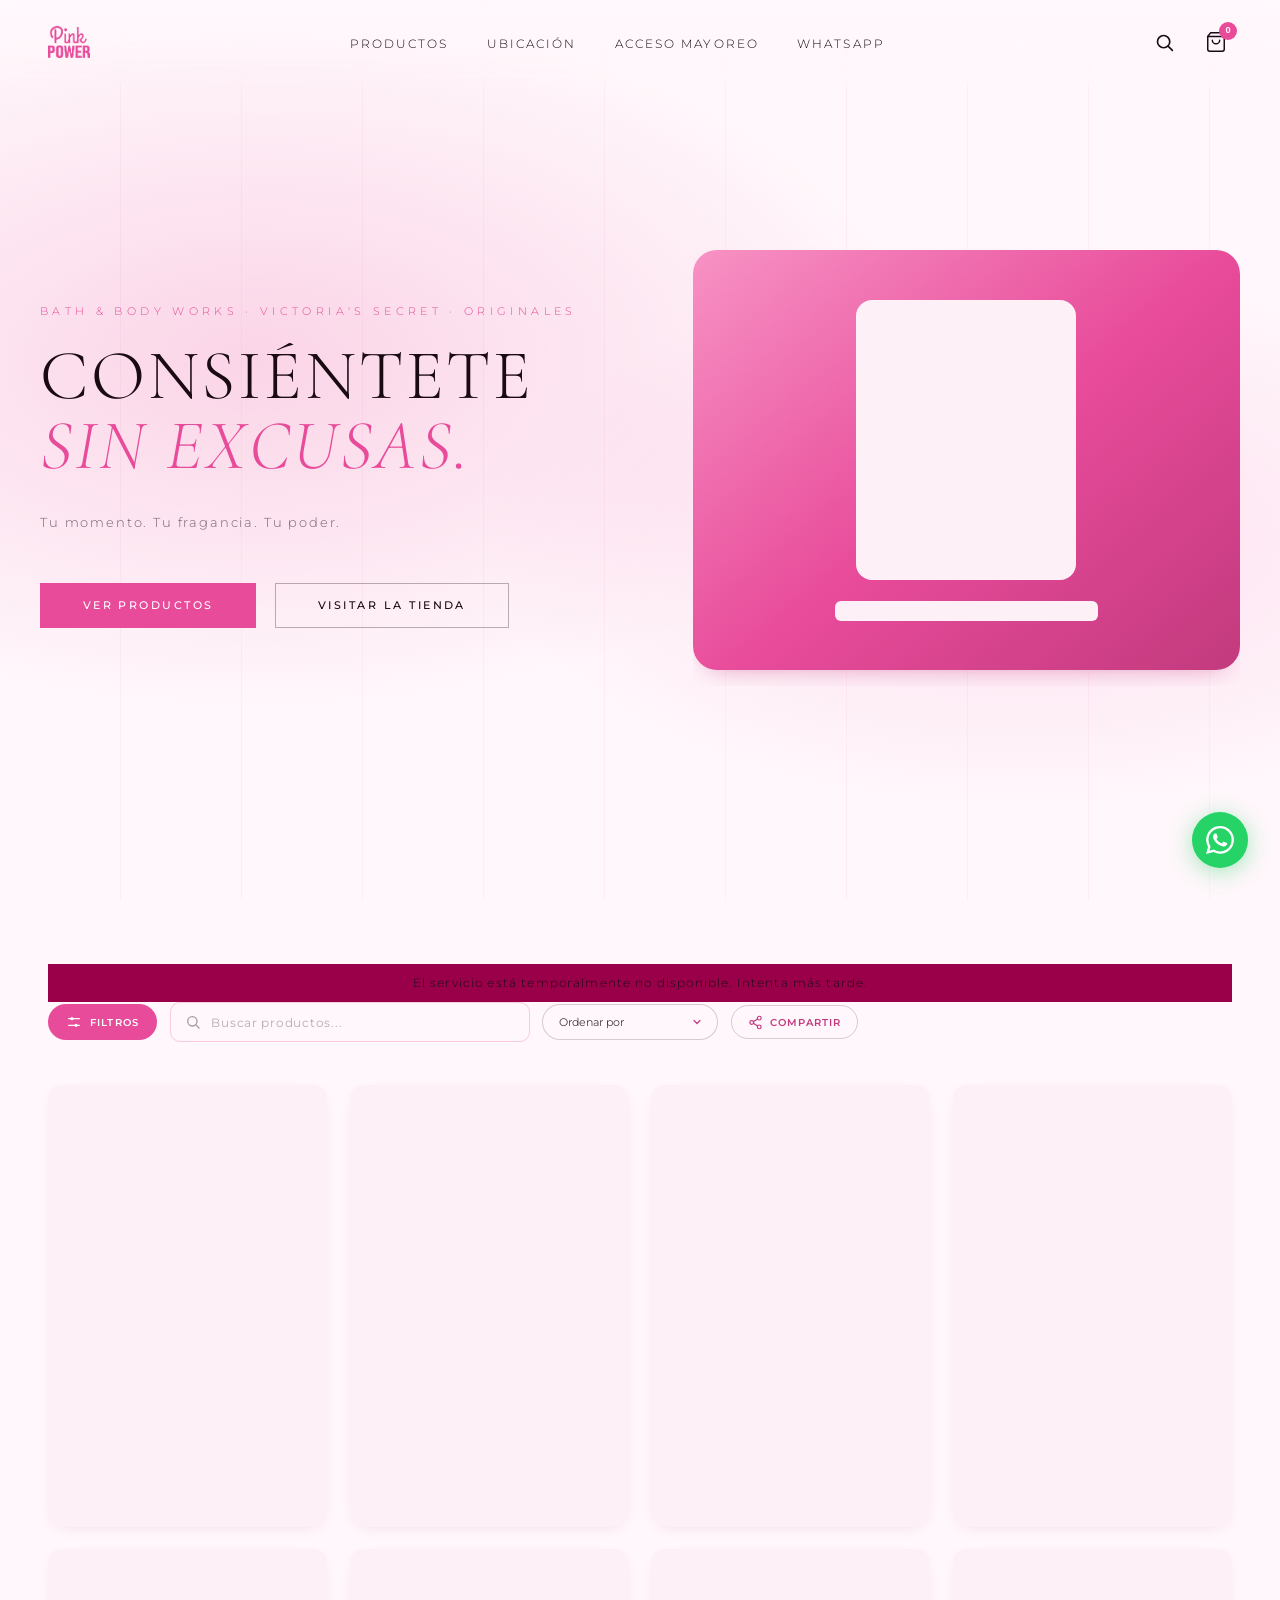
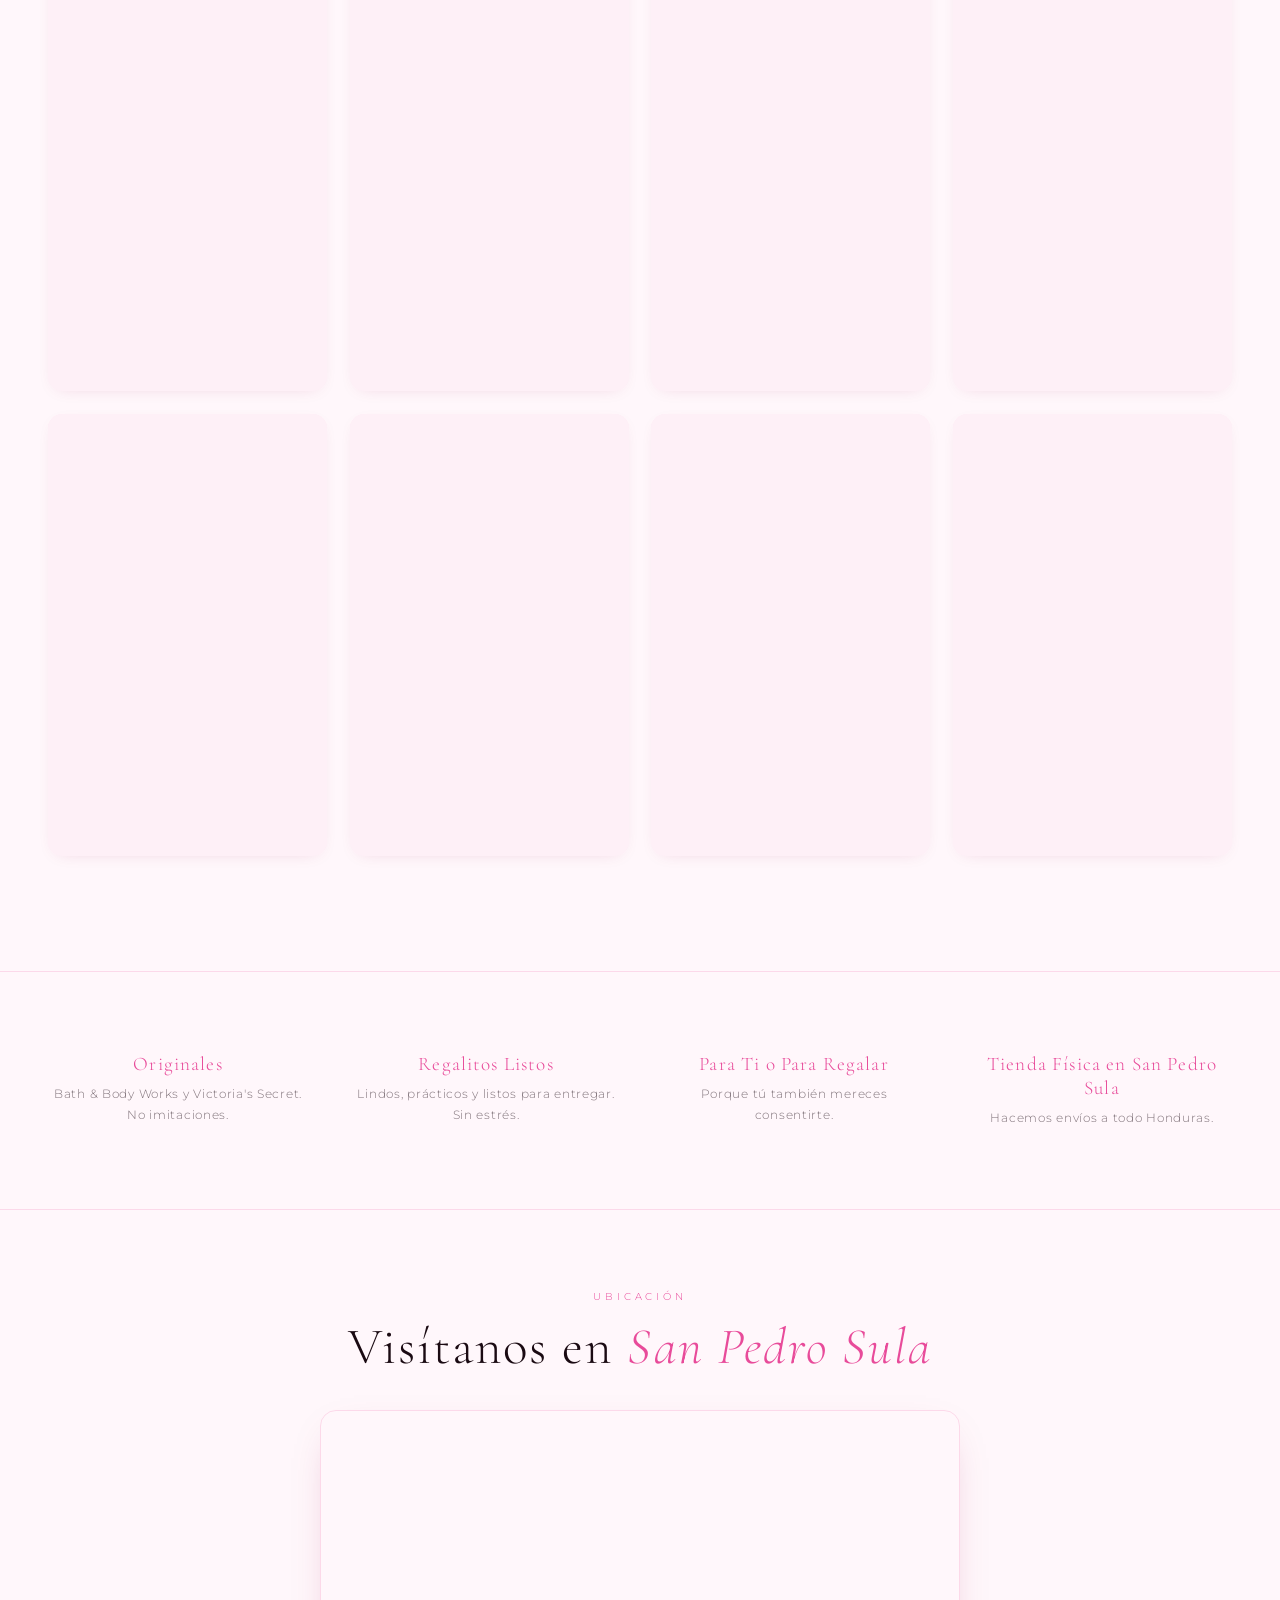
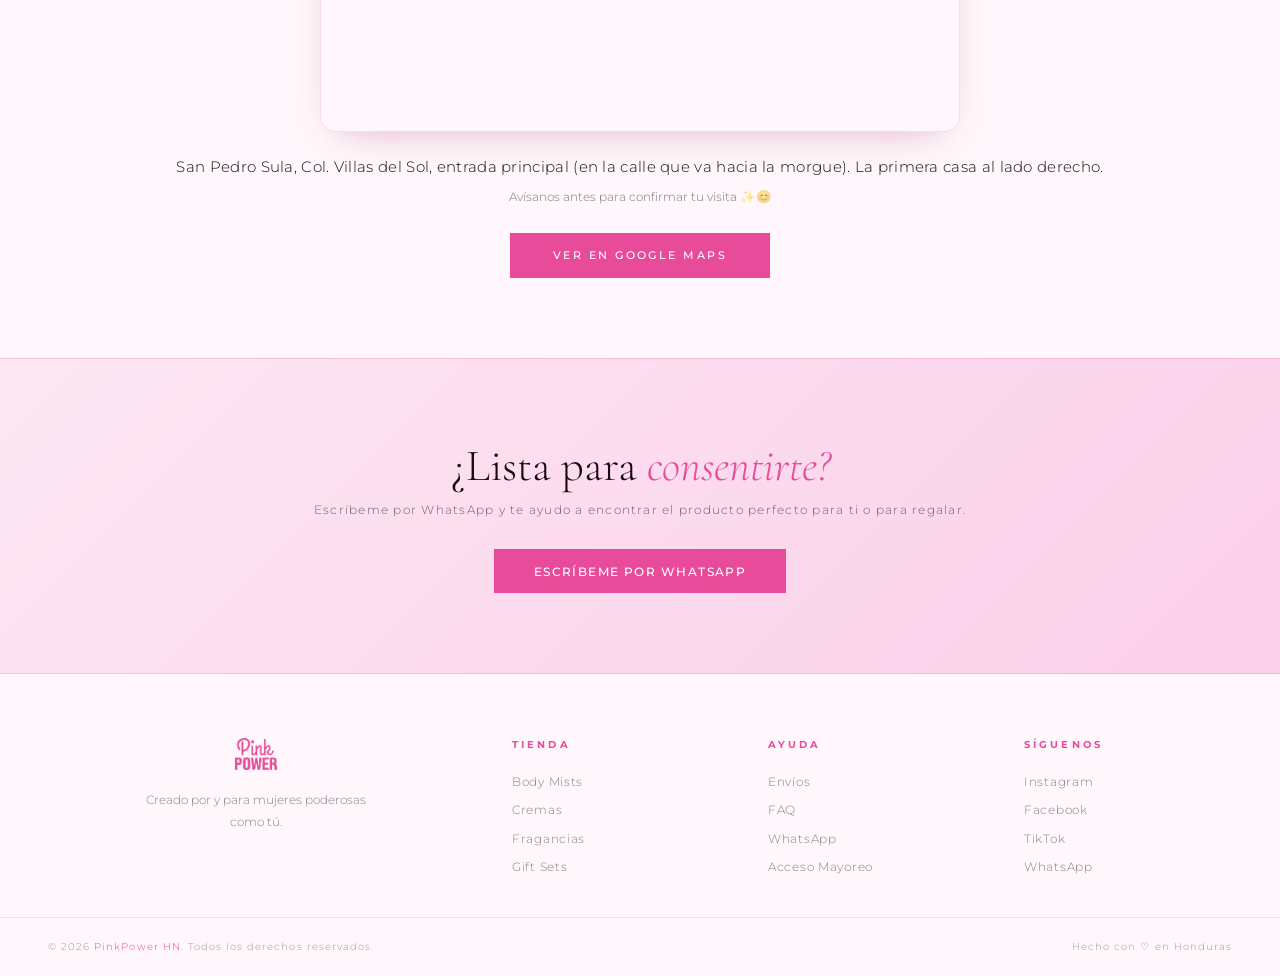
==== commit 1e1726b1: "Acceso Mayoreo tambien en el header (escritorio) y en la cinta lateral (movil), entre Ubicacion y Wh" ====
--- a/docs/index.html
+++ b/docs/index.html
@@ -96,6 +96,141 @@
 
     nav ul a:hover { color: var(--pink); }
 
+    /* ── Megamenú de "Productos" (escritorio) ── */
+    .nav-mega-item { position: static; }
+
+    .mega {
+      position: absolute;
+      top: 100%;
+      left: 0;
+      right: 0;
+      margin-top: -14px;          /* sube la tarjeta para que quede pegada al navbar */
+      display: flex;
+      justify-content: center;
+      padding: 0 3rem 1.6rem;
+      opacity: 0;
+      visibility: hidden;
+      transform: translateY(-8px);
+      transition: opacity 0.22s ease, transform 0.22s ease, visibility 0s linear 0.22s;
+      pointer-events: none;
+    }
+    .mega.is-open {
+      opacity: 1;
+      visibility: visible;
+      transform: translateY(0);
+      transition: opacity 0.22s ease, transform 0.22s ease;
+      pointer-events: auto;
+    }
+
+    .mega__card {
+      display: grid;
+      grid-template-columns: minmax(210px, 250px) 1fr;
+      width: min(880px, 100%);
+      background: #fff;
+      border: 1px solid rgba(224, 0, 110, 0.12);
+      border-radius: 18px;
+      box-shadow: 0 30px 60px -26px rgba(224, 0, 110, 0.45);
+      overflow: hidden;
+    }
+
+    /* Cinta izquierda con las colecciones */
+    .mega__rail {
+      background: var(--dark);
+      padding: 0.7rem;
+      display: flex;
+      flex-direction: column;
+      gap: 2px;
+      border-right: 1px solid rgba(224, 0, 110, 0.1);
+    }
+    .mega-col {
+      display: flex;
+      align-items: center;
+      gap: 0.65rem;
+      width: 100%;
+      padding: 0.62rem 0.75rem;
+      background: none;
+      border: none;
+      border-radius: 11px;
+      cursor: pointer;
+      text-align: left;
+      color: var(--white);
+      transition: background 0.18s ease, color 0.18s ease;
+    }
+    .mega-col__ic { display: flex; flex-shrink: 0; color: var(--pink); }
+    .mega-col__ic svg { width: 20px; height: 20px; }
+    .mega-col__name {
+      flex: 1;
+      font-size: 0.72rem;
+      letter-spacing: 0.08em;
+      text-transform: uppercase;
+    }
+    .mega-col__chev {
+      font-size: 1.1rem;
+      line-height: 1;
+      color: var(--pink);
+      opacity: 0;
+      transform: translateX(-4px);
+      transition: opacity 0.18s ease, transform 0.18s ease;
+    }
+    .mega-col:hover,
+    .mega-col.is-active { background: #fff; color: var(--pink-dk); }
+    .mega-col.is-active .mega-col__chev { opacity: 1; transform: translateX(0); }
+
+    /* Panel derecho con las subcategorías. Solo se muestra el activo (nunca dos a
+       la vez), con una animación de entrada limpia — así al pasar entre
+       colecciones no se enciman ni parpadean. La altura mínima mantiene la
+       tarjeta estable aunque cada colección tenga distinta cantidad de etiquetas. */
+    .mega__panels { position: relative; padding: 1.3rem 1.5rem; min-height: 232px; }
+    .mega-panel { display: none; }
+    .mega-panel.is-active { display: block; animation: megaPanelIn 0.2s ease; }
+    @keyframes megaPanelIn {
+      from { opacity: 0; transform: translateX(10px); }
+      to   { opacity: 1; transform: none; }
+    }
+    .mega-panel__all {
+      display: inline-flex;
+      align-items: center;
+      gap: 0.45rem;
+      margin-bottom: 1rem;
+      padding: 0;
+      background: none;
+      border: none;
+      cursor: pointer;
+      color: var(--pink-dk);
+      font-size: 0.68rem;
+      font-weight: 600;
+      letter-spacing: 0.12em;
+      text-transform: uppercase;
+      transition: color 0.16s ease;
+    }
+    .mega-panel__all svg { width: 14px; height: 14px; transition: transform 0.18s ease; }
+    .mega-panel__all:hover { color: var(--pink); }
+    .mega-panel__all:hover svg { transform: translateX(3px); }
+    .mega-panel__grid {
+      display: grid;
+      grid-template-columns: repeat(2, minmax(0, 1fr));
+      gap: 0.15rem 1.4rem;
+    }
+    .mega-tag {
+      text-align: left;
+      padding: 0.5rem 0.5rem;
+      background: none;
+      border: none;
+      border-radius: 9px;
+      cursor: pointer;
+      color: rgba(26, 10, 18, 0.72);
+      font-family: inherit;
+      font-size: 0.82rem;
+      transition: color 0.16s ease, background 0.16s ease;
+    }
+    .mega-tag:hover { color: var(--pink); background: var(--dark); }
+    .mega-panel__empty { color: rgba(26, 10, 18, 0.5); font-size: 0.82rem; }
+
+    @media (prefers-reduced-motion: reduce) {
+      .mega, .mega.is-open { transition: none; }
+      .mega-panel.is-active { animation: none; }
+    }
+
     /* Botón hamburguesa — oculto en escritorio */
     .nav-toggle {
       display: none;
@@ -811,6 +946,9 @@
       }
       nav ul li:last-child a { border-bottom: none; }
 
+      /* El megamenú es solo de escritorio; en móvil manda la cinta lateral */
+      .mega { display: none; }
+
       .nav-toggle { display: flex; }
       .nav-cta { display: none; }
 
@@ -868,8 +1006,17 @@
     <a href="#" class="nav-logo"><img src="img/logo.png" alt="PinkPower HN" /></a>
 
     <ul>
-      <li><a href="#shop">Productos</a></li>
+      <li class="nav-mega-item">
+        <a href="#shop" id="nav-productos" aria-haspopup="true" aria-expanded="false">Productos</a>
+        <div class="mega" id="mega-menu" aria-hidden="true">
+          <div class="mega__card">
+            <div class="mega__rail" id="mega-rail" role="tablist" aria-label="Colecciones"></div>
+            <div class="mega__panels" id="mega-panels"></div>
+          </div>
+        </div>
+      </li>
       <li><a href="#ubicacion">Ubicación</a></li>
+      <li class="mayoreo-access-item"><a href="#" class="mayoreo-access">Acceso Mayoreo</a></li>
       <li><a href="https://wa.me/" class="wa-link" target="_blank" rel="noopener noreferrer">WhatsApp</a></li>
     </ul>
 
@@ -1051,7 +1198,7 @@
         <li><a href="#contact">Envíos</a></li>
         <li><a href="#contact">FAQ</a></li>
         <li><a href="https://wa.me/" class="wa-link" target="_blank" rel="noopener noreferrer">WhatsApp</a></li>
-        <li id="mayoreo-access-item"><a href="#" id="mayoreo-access">Acceso Mayoreo</a></li>
+        <li class="mayoreo-access-item"><a href="#" class="mayoreo-access">Acceso Mayoreo</a></li>
       </ul>
     </div>
     <div>
@@ -1094,6 +1241,10 @@
           <svg viewBox="0 0 24 24" fill="none" stroke="currentColor" stroke-width="1.7" stroke-linecap="round" stroke-linejoin="round" aria-hidden="true"><path d="M21 10c0 6-9 12-9 12s-9-6-9-12a9 9 0 0 1 18 0Z"/><circle cx="12" cy="10" r="3"/></svg>
           <span>Ubicación</span>
         </a>
+        <a href="#" class="mayoreo-access mayoreo-access-item">
+          <svg viewBox="0 0 24 24" fill="none" stroke="currentColor" stroke-width="1.7" stroke-linecap="round" stroke-linejoin="round" aria-hidden="true"><path d="M3 9 4.5 4.5A2 2 0 0 1 6.4 3h11.2a2 2 0 0 1 1.9 1.5L21 9"/><path d="M3 9h18v2a3 3 0 0 1-6 0 3 3 0 0 1-6 0 3 3 0 0 1-6 0Z"/><path d="M5 13.8V20a1 1 0 0 0 1 1h12a1 1 0 0 0 1-1v-6.2"/></svg>
+          <span>Acceso Mayoreo</span>
+        </a>
         <a href="https://wa.me/" class="wa-link" target="_blank" rel="noopener noreferrer">
           <svg viewBox="0 0 24 24" fill="none" stroke="currentColor" stroke-width="1.7" stroke-linecap="round" stroke-linejoin="round" aria-hidden="true"><path d="M22 16.92v3a2 2 0 0 1-2.18 2 19.79 19.79 0 0 1-8.63-3.07 19.5 19.5 0 0 1-6-6 19.79 19.79 0 0 1-3.07-8.67A2 2 0 0 1 4.11 2h3a2 2 0 0 1 2 1.72c.13.96.36 1.9.7 2.81a2 2 0 0 1-.45 2.11L8.09 9.91a16 16 0 0 0 6 6l1.27-1.27a2 2 0 0 1 2.11-.45c.9.34 1.85.57 2.81.7A2 2 0 0 1 22 16.92Z"/></svg>
           <span>WhatsApp</span>
--- a/docs/css/shop.css
+++ b/docs/css/shop.css
@@ -1053,18 +1053,26 @@
 }
 .modal-badge--low { background: #f5820a; }
 
-.carousel-track {
+/* Galería deslizante: el viewport recorta (cuadrado, esquinas redondeadas) y el
+   track es una fila que se desliza con translateX y una transición suave. */
+.carousel-viewport {
   overflow: hidden;
   aspect-ratio: 1 / 1;
+  border-radius: 16px;
+}
+
+.carousel-track {
+  display: flex;
+  height: 100%;
+  transition: transform 0.45s cubic-bezier(.4, 0, .2, 1);
+  will-change: transform;
 }
 
 .carousel-slide {
-  display: none;
+  flex: 0 0 100%;
   width: 100%;
   height: 100%;
 }
-
-.carousel-slide.is-active { display: block; }
 
 .carousel-slide img {
   width: 100%;
@@ -1075,7 +1083,7 @@
 
 .carousel-placeholder {
   width: 100%;
-  aspect-ratio: 1 / 1;
+  height: 100%;
   background: linear-gradient(135deg, var(--dark) 0%, rgba(232,67,122,0.12) 100%);
 }
 
@@ -1124,35 +1132,8 @@
 
 .carousel-dot.is-active { background: var(--pink); }
 
-/* Botón "Ver completa": muestra la foto entera (sin recorte) dentro del modal */
-.carousel-fit {
-  position: absolute;
-  bottom: 0.6rem;
-  right: 0.6rem;
-  z-index: 2;
-  display: inline-flex;
-  align-items: center;
-  gap: 0.34rem;
-  background: rgba(26, 10, 18, 0.6);
-  color: #fff;
-  border: none;
-  border-radius: 999px;
-  font-family: 'Montserrat', sans-serif;
-  font-size: 0.6rem;
-  font-weight: 600;
-  letter-spacing: 0.1em;
-  text-transform: uppercase;
-  padding: 0.42rem 0.72rem;
-  cursor: pointer;
-  -webkit-backdrop-filter: blur(4px);
-  backdrop-filter: blur(4px);
-  -webkit-tap-highlight-color: transparent;
-  transition: background 0.2s;
-}
-.carousel-fit:hover { background: var(--pink); }
-.carousel-fit svg   { width: 13px; height: 13px; }
-
-/* La foto del modal se puede tocar para verla completa en pantalla completa */
+/* La foto se puede tocar para verla completa en pantalla completa (el cursor de
+   zoom lo insinúa; por eso ya no hace falta un botón "Ver completa"). */
 .modal-carousel .carousel-slide img { cursor: zoom-in; }
 
 /* ── Visor de foto a pantalla completa (lightbox) ───────── */
@@ -1342,58 +1323,57 @@
 .modal-share svg { width: 16px; height: 16px; }
 
 /* ── Página de producto (ficha dedicada) ──────────────────
-   Ocupa toda la pantalla con su propio scroll; el catálogo queda debajo intacto
-   para conservar la posición al regresar. La tarjeta central imita al modal. */
+   Se muestra en el flujo del documento y usa el scroll del navegador (como el
+   inicio): así la barra de scroll no la tapa el header y este queda transparente
+   igual que en el inicio. Mientras está abierta se oculta el catálogo (queda en el
+   DOM para restaurar la posición al regresar). El contenido va SIN card. */
 #product-page {
-  position: fixed;
-  inset: 0;
-  z-index: 200;
-  overflow-y: auto;
-  -webkit-overflow-scrolling: touch;
+  min-height: 100vh;
   background: var(--black);
-  animation: modalFade 0.2s ease;
+  animation: modalFade 0.22s ease;
+  --nav-h: 72px;               /* product-page.js lo ajusta a la altura real del nav */
 }
 #product-page[hidden] { display: none; }
+
+/* Con la ficha abierta se oculta el catálogo/landing (sigue en el DOM). */
+body.pp-open > .hero,
+body.pp-open > #shop,
+body.pp-open > .values,
+body.pp-open > .location,
+body.pp-open > .newsletter,
+body.pp-open > footer,
+body.pp-open > .footer-bottom { display: none; }
+
+/* Entrada elegante: el fondo aparece, la barra hace fade y el contenido + los
+   relacionados suben suavemente (con un leve escalonado). Se dispara al renderizar
+   la ficha (también al pasar a un producto relacionado). */
+@keyframes ppRise {
+  from { opacity: 0; transform: translateY(22px); }
+  to   { opacity: 1; transform: none; }
+}
+.pp-topbar  { animation: modalFade 0.35s ease both; }
+.pp-main    { animation: ppRise 0.42s cubic-bezier(.2, .8, .25, 1) both; }
+.pp-related { animation: ppRise 0.5s cubic-bezier(.2, .8, .25, 1) 0.06s both; }
+
+@media (prefers-reduced-motion: reduce) {
+  #product-page, .pp-topbar, .pp-main, .pp-related { animation: none; }
+  .carousel-track { transition: none; }
+}
 
 .pp-shell {
   max-width: 1100px;
   margin: 0 auto;
-  padding: 0 1.4rem 3rem;
-}
-
+  padding: var(--nav-h) 1.4rem 3rem;   /* deja libre el header fijo del sitio */
+}
+
+/* Barra del breadcrumb: en el flujo, transparente (el header ya es el fijo). */
 .pp-topbar {
-  position: sticky;
-  top: 0;
-  z-index: 5;
-  display: flex;
-  align-items: center;
-  gap: 0.9rem;
+  display: flex;
+  align-items: center;
   padding: 0.85rem 0;
-  margin-bottom: 1.3rem;
-  background: var(--black);
+  margin-bottom: 1.6rem;
   border-bottom: 1px solid rgba(232, 67, 122, 0.14);
 }
-
-.pp-back {
-  flex: 0 0 auto;
-  display: inline-flex;
-  align-items: center;
-  gap: 0.4rem;
-  background: transparent;
-  border: 1px solid rgba(232, 67, 122, 0.3);
-  color: var(--pink-dk);
-  font-family: 'Montserrat', sans-serif;
-  font-size: 0.72rem;
-  font-weight: 600;
-  letter-spacing: 0.08em;
-  padding: 0.5rem 0.9rem;
-  border-radius: 999px;
-  cursor: pointer;
-  transition: color 0.2s, background 0.2s, border-color 0.2s;
-  -webkit-tap-highlight-color: transparent;
-}
-.pp-back:hover { background: var(--pink); border-color: var(--pink); color: #fff; }
-.pp-back svg  { width: 16px; height: 16px; }
 
 .pp-breadcrumb {
   flex: 1 1 auto;
@@ -1419,59 +1399,24 @@
   white-space: nowrap;
   overflow: hidden;
   text-overflow: ellipsis;
-  max-width: 45vw;
-}
-
-.pp-cart {
-  flex: 0 0 auto;
-  position: relative;
-  display: inline-flex;
-  align-items: center;
-  justify-content: center;
-  width: 40px;
-  height: 40px;
-  background: transparent;
-  border: 1px solid rgba(232, 67, 122, 0.3);
-  border-radius: 50%;
-  color: var(--pink-dk);
-  cursor: pointer;
-  transition: color 0.2s, background 0.2s, border-color 0.2s;
-  -webkit-tap-highlight-color: transparent;
-}
-.pp-cart:hover { background: var(--pink); border-color: var(--pink); color: #fff; }
-.pp-cart svg   { width: 20px; height: 20px; }
-.pp-cart__badge {
-  position: absolute;
-  top: -4px;
-  right: -4px;
-  min-width: 18px;
-  height: 18px;
-  padding: 0 5px;
-  border-radius: 999px;
-  background: var(--pink);
-  color: #fff;
-  font-size: 0.62rem;
-  font-weight: 700;
-  line-height: 18px;
-  text-align: center;
-}
-.pp-cart__badge[hidden] { display: none; }
-
-/* Tarjeta central: galería + info, con el mismo look del modal */
+  max-width: 70vw;
+}
+
+/* Contenido del producto SIN card: galería + info directo sobre el fondo. */
 .pp-main {
   display: grid;
-  grid-template-columns: 1fr 1fr;
-  background: var(--dark);
-  border: 1px solid rgba(232, 67, 122, 0.12);
-  border-radius: 20px;
-  overflow: hidden;
-  box-shadow: 0 24px 70px -30px rgba(154, 0, 73, 0.4);
+  grid-template-columns: minmax(0, 1fr) minmax(0, 1fr);
+  gap: 2.6rem;
+  align-items: start;
 }
 .pp-gallery { position: relative; }
-.pp-info    { min-width: 0; }
+.pp-info.modal-info { min-width: 0; padding: 0.2rem 0 0; }
+/* Sin card el alto no se estira a la galería: los botones siguen al contenido con
+   un espacio fijo (en vez del margin-top:auto que los empujaba al fondo). */
+.pp-info .modal-actions { margin-top: 1.8rem; }
 
 /* Productos relacionados */
-.pp-related { margin-top: 2.6rem; }
+.pp-related { margin-top: 3rem; }
 .pp-related__title {
   font-family: 'Cormorant Garamond', serif;
   font-size: 1.5rem;
@@ -1485,12 +1430,10 @@
 }
 
 @media (max-width: 768px) {
-  .pp-shell   { padding: 0 1rem 2.4rem; }
-  .pp-main    { grid-template-columns: 1fr; border-radius: 16px; }
+  .pp-shell   { padding: var(--nav-h) 1rem 2.4rem; }
+  .pp-main    { grid-template-columns: 1fr; gap: 1.6rem; }
   .pp-related__grid { grid-template-columns: repeat(auto-fill, minmax(150px, 1fr)); }
-  .pp-back span { display: none; }   /* solo la flecha en móvil, ahorra espacio */
-  .pp-back    { padding: 0.5rem; }
-  .pp-bc-current { max-width: 55vw; }
+  .pp-bc-current { max-width: 80vw; }
 }
 
 /* ── Cart drawer ──────────────────────────────────────── */
@@ -2158,11 +2101,10 @@
 @media (max-width: 900px) {
   .modal-info { padding: 1.6rem; }
 
-  /* En móvil la ficha se apila (foto arriba, info abajo). Limitamos la altura de
-     la foto y usamos dvh (altura real visible, descontando la barra del navegador)
-     para que la info quede a la mano sin una foto gigante. */
-  .carousel-track,
-  .carousel-placeholder { aspect-ratio: auto; height: min(44vh, 340px); }
+  /* En móvil la ficha se apila (foto arriba, info abajo). La foto va en retrato 3/4
+     (igual que las tarjetas del catálogo) para que se vea más larga y casi no se
+     recorte. */
+  .carousel-viewport { aspect-ratio: 3 / 4; height: auto; }
 }
 
 @media (max-width: 768px) {
@@ -2191,6 +2133,22 @@
 
   #wa-fab { bottom: 1.2rem; right: 1.2rem; width: 50px; height: 50px; }
   #wa-fab svg { width: 24px; height: 24px; }
+
+  /* Ficha de producto en móvil: sin flechas (basta con los puntitos + deslizar) y
+     títulos en sans-serif (el del producto y el de "También te puede gustar"). */
+  .carousel-arrow { display: none; }
+  .modal-product-name {
+    font-family: 'Montserrat', sans-serif;
+    font-weight: 700;
+    font-size: 1.4rem;
+    letter-spacing: 0.01em;
+    line-height: 1.25;
+  }
+  .pp-related__title {
+    font-family: 'Montserrat', sans-serif;
+    font-size: 1.15rem;
+    letter-spacing: 0.01em;
+  }
 }
 
 @media (max-width: 480px) {
@@ -2200,12 +2158,7 @@
   .product-card__name { font-size: 0.74rem; }
   .product-card__price { font-size: 0.88rem; }
 
-  /* Pantallas pequeñas: foto más baja e info más compacta para que no se
-     desborde de la altura del teléfono. */
-  .carousel-track,
-  .carousel-placeholder { height: min(38vh, 300px); }
-  .modal-info { padding: 1.3rem 1.4rem 1.7rem; }
-  .modal-product-name { font-size: 1.5rem; }
+  /* Pantallas pequeñas: info un poco más compacta. */
   .modal-price { font-size: 1.25rem; margin-bottom: 0.7rem; }
   .modal-description { margin-bottom: 1rem; line-height: 1.7; }
   .modal-variants { margin-bottom: 1rem; }
--- a/docs/css/mayoreo.css
+++ b/docs/css/mayoreo.css
@@ -196,10 +196,10 @@
 }
 .my-account__link:hover { background: #fff0f6; }
 
-/* Enlace discreto en el footer */
-#mayoreo-access { cursor: pointer; }
-/* Si ya hay sesión de mayoreo, se oculta el acceso del footer. */
-body.is-mayoreo #mayoreo-access-item { display: none; }
+/* Acceso a mayoreo: aparece en el header, en la cinta lateral (móvil) y en el footer */
+.mayoreo-access { cursor: pointer; }
+/* Si ya hay sesión de mayoreo, se ocultan todos los accesos (manda el menú de cuenta). */
+body.is-mayoreo .mayoreo-access-item { display: none; }
 
 /* ── Sesión de mayoreo dentro de la cinta lateral (móvil) ── */
 /* En escritorio mandamos el dropdown del nav: este bloque queda oculto. */
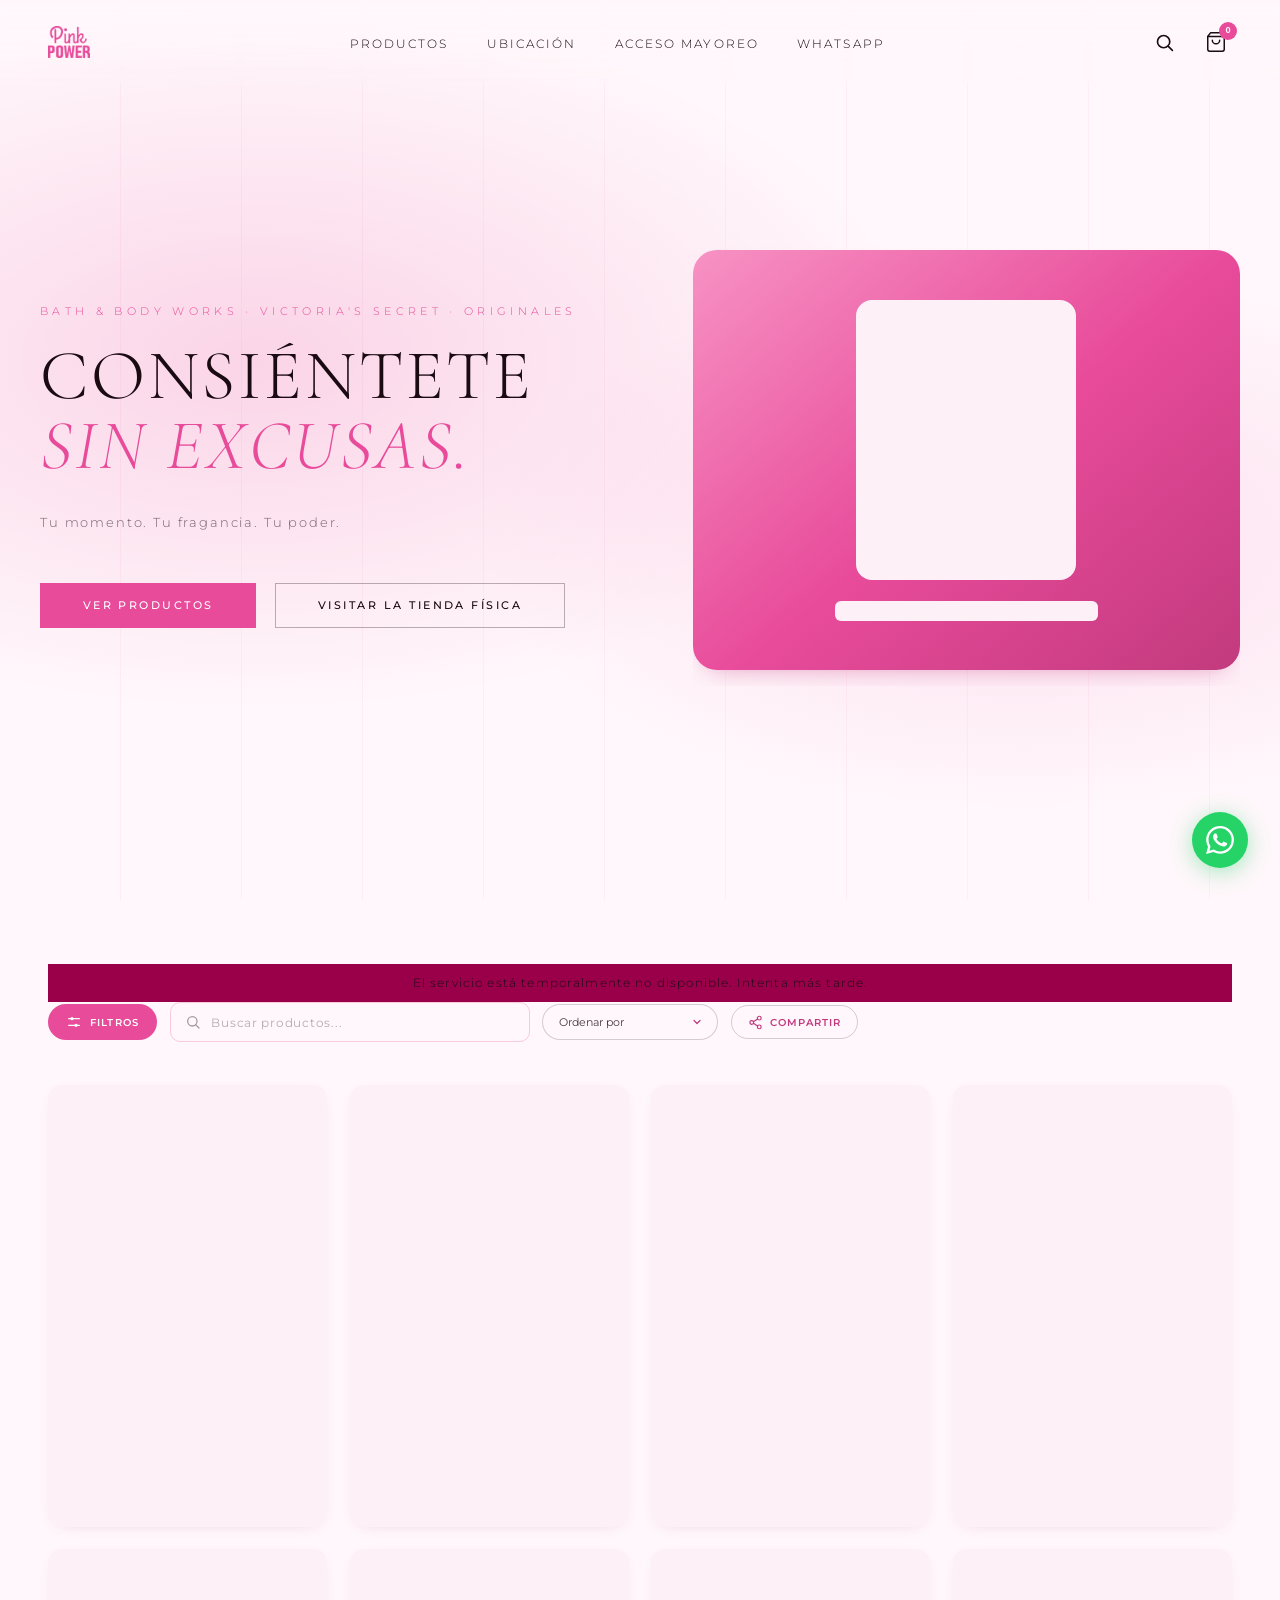
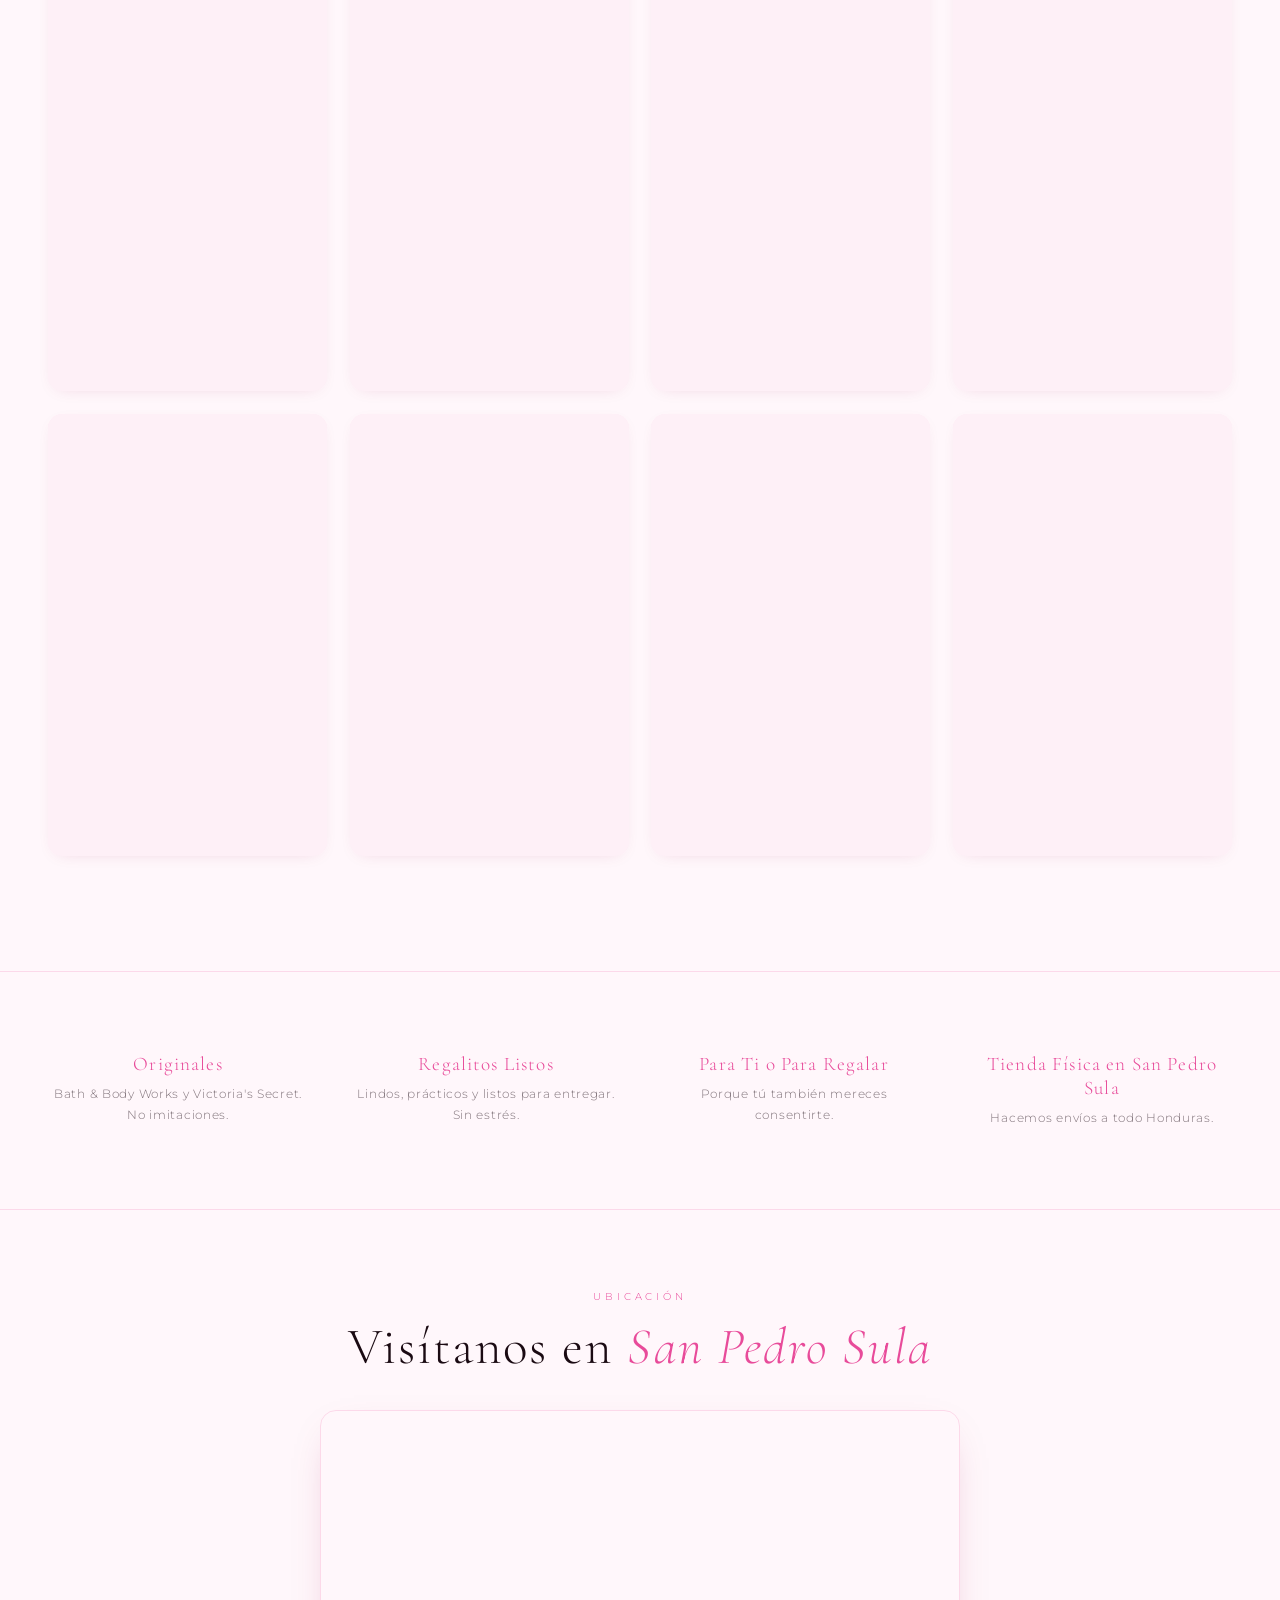
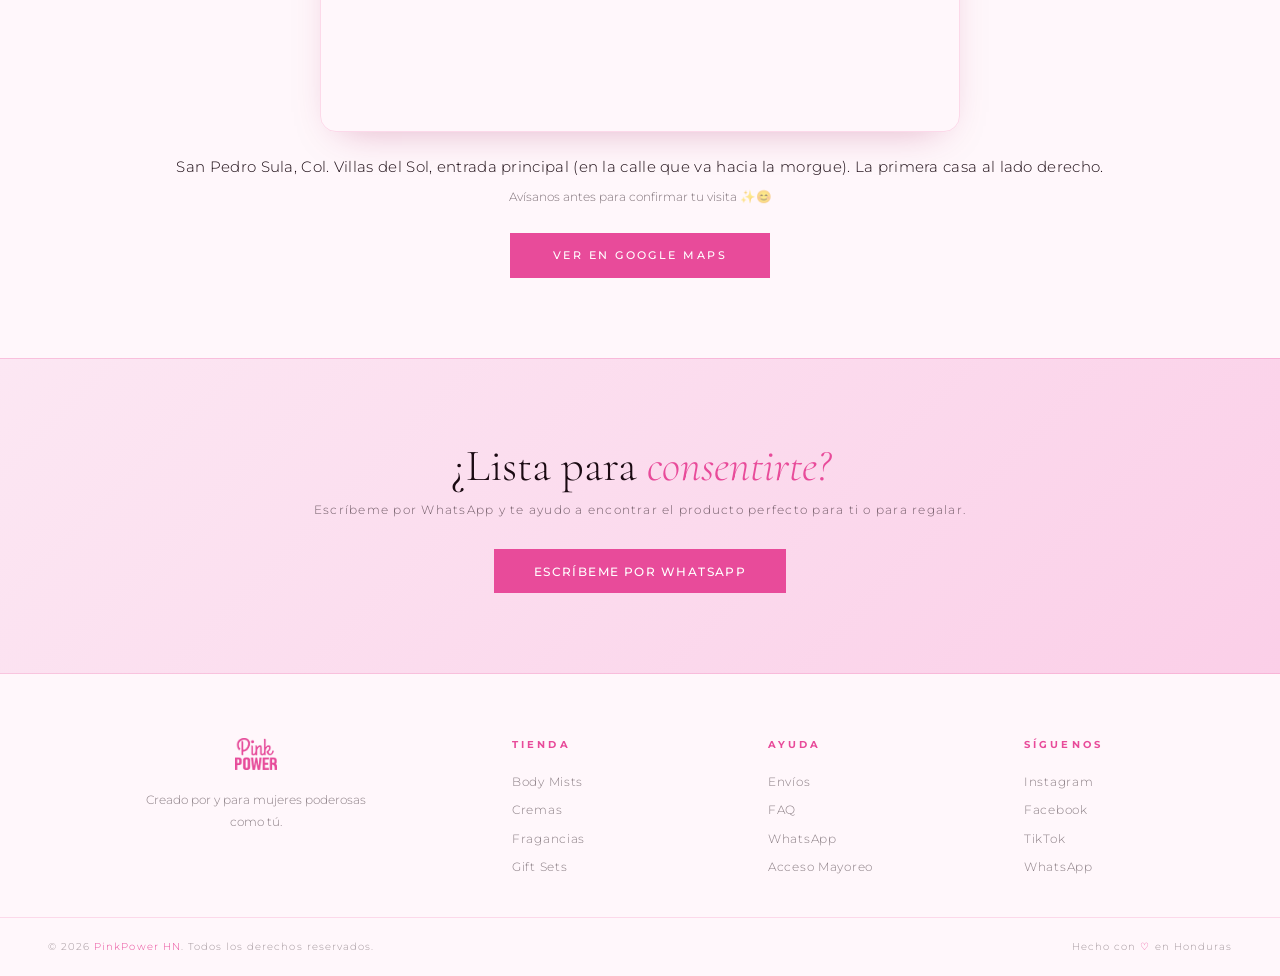
==== commit 736143b1: "Boton del hero: cambiar el texto de 'Visitar la tienda' a 'Visitar la tienda fisica' para dejar clar" ====
--- a/docs/index.html
+++ b/docs/index.html
@@ -1046,7 +1046,7 @@
         <p class="hero-sub">Tu momento. Tu fragancia. Tu poder.</p>
         <div class="hero-cta">
           <a href="#shop" class="btn btn-primary">Ver Productos</a>
-          <a href="https://wa.me/" class="btn btn-outline wa-link" data-wa-text="¡Hola! Quiero visitar la tienda" target="_blank" rel="noopener noreferrer">Visitar la tienda</a>
+          <a href="https://wa.me/" class="btn btn-outline wa-link" data-wa-text="¡Hola! Quiero visitar la tienda física" target="_blank" rel="noopener noreferrer">Visitar la tienda física</a>
         </div>
       </div>
 
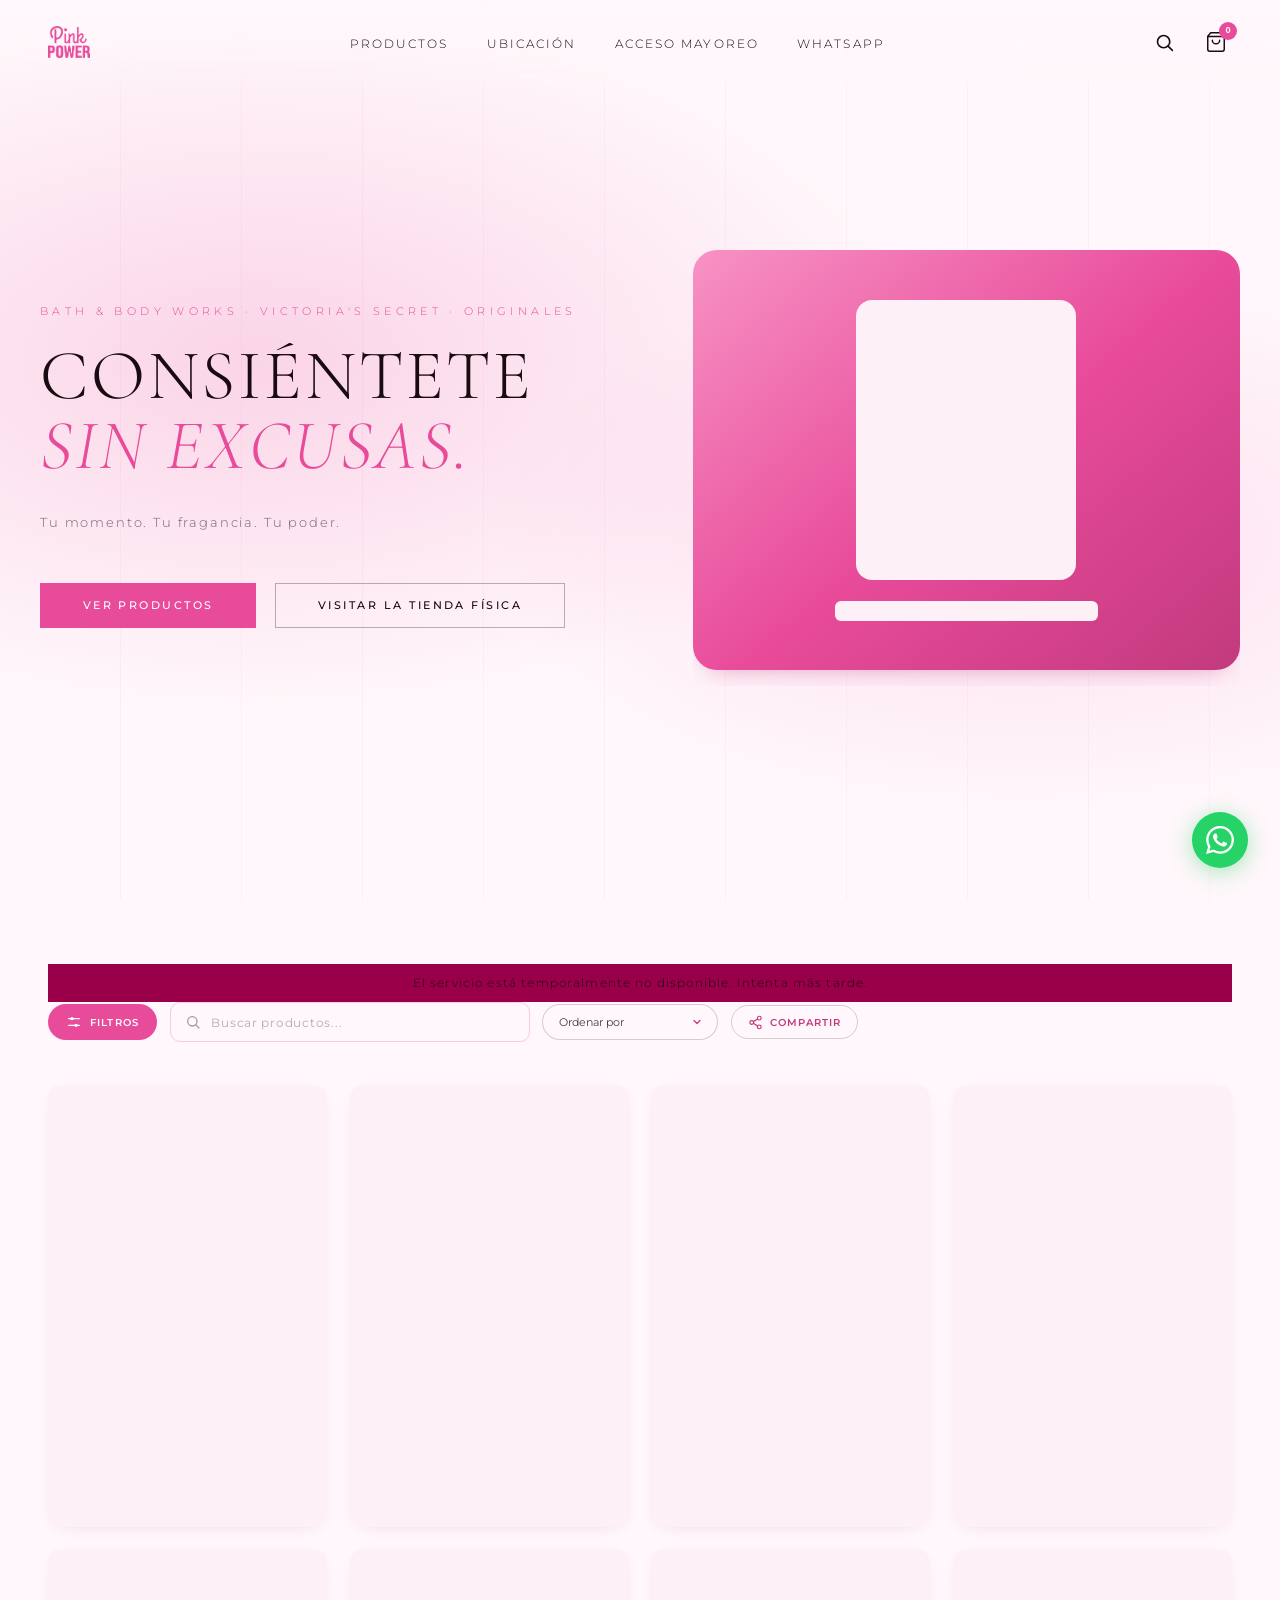
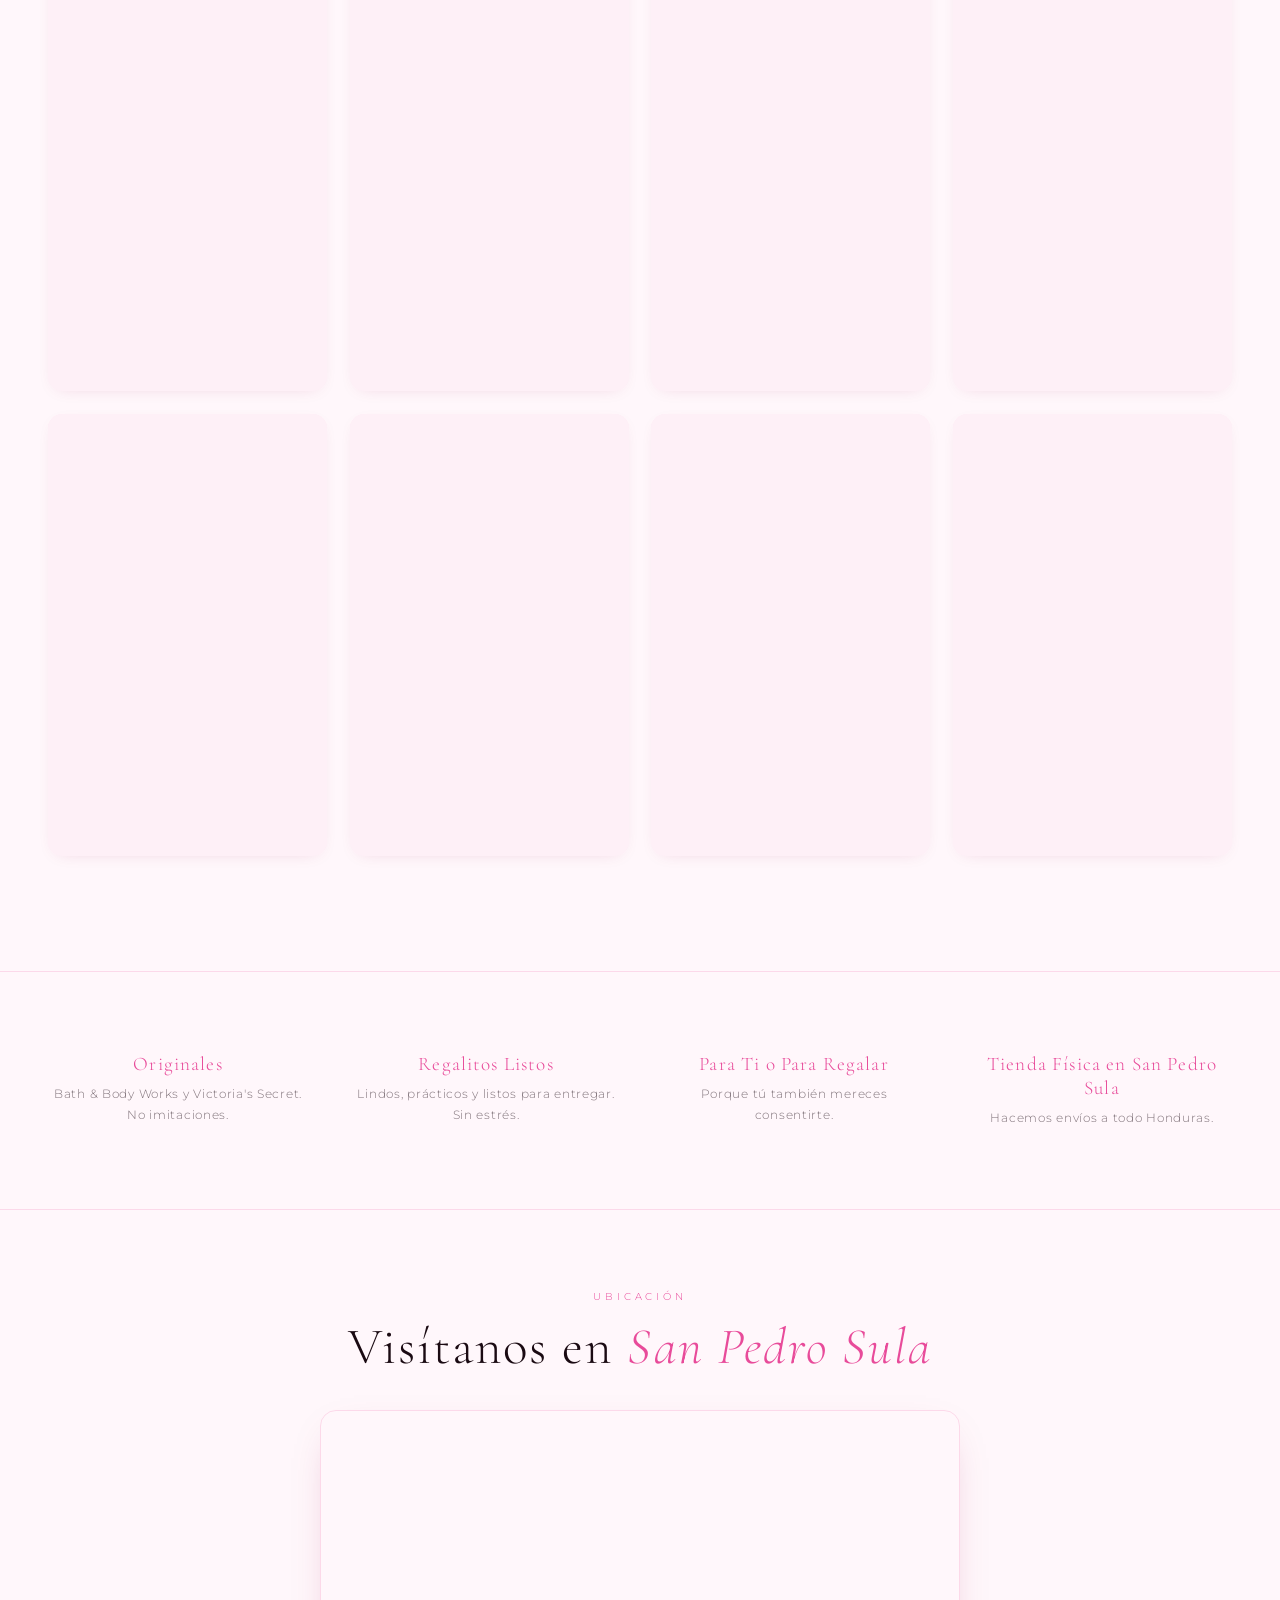
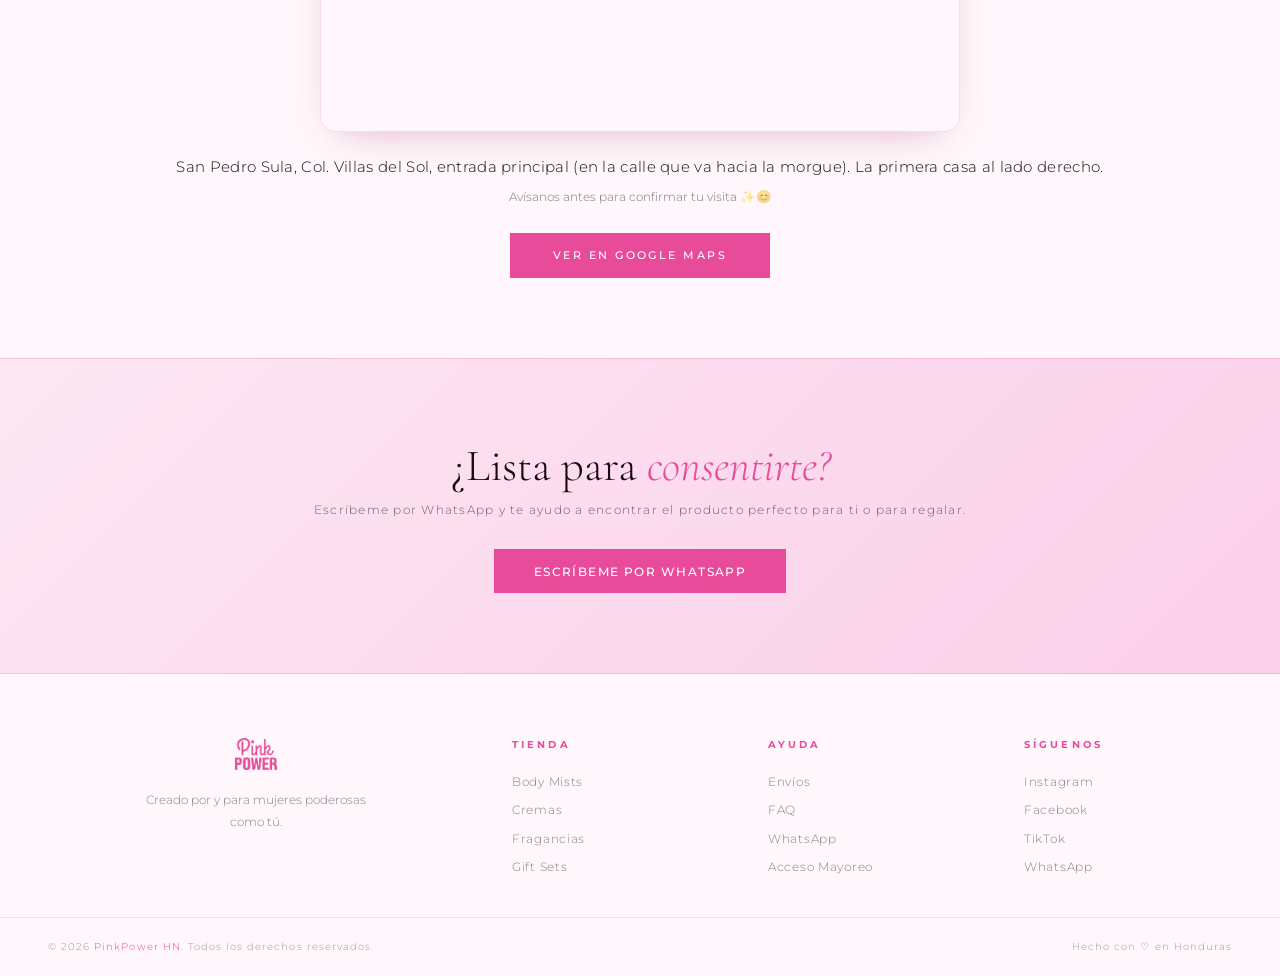
==== commit 896b0484: "Web: meta de verificacion del dominio ante Meta Lo pidio Meta para verificar pinkpowerhn.com (hace f" ====
--- a/docs/index.html
+++ b/docs/index.html
@@ -15,6 +15,10 @@
   <meta property="og:type" content="website" />
   <meta name="twitter:card" content="summary" />
   <meta name="twitter:image" content="https://pinkpowerhn.com/img/og-image.jpg" />
+  <!-- Verificación del dominio ante Meta (Facebook/Instagram). Tiene que estar
+       en el <head> de la portada y escrita en el HTML: si la pusiera el
+       JavaScript, la verificación falla. -->
+  <meta name="facebook-domain-verification" content="yxo9jxtaholwqihhg78whkh9786hfy" />
   <link rel="icon" type="image/svg+xml" href="img/favicon.svg" />
   <link rel="icon" type="image/png" href="img/favicon.png" />
   <link rel="apple-touch-icon" href="img/apple-touch-icon.png" />
@@ -1234,7 +1238,13 @@
         <button id="menu-close" class="menu-close" aria-label="Cerrar menú">&times;</button>
       </div>
       <div id="collection-sidebar" class="collection-sidebar">
-        <!-- rendered by catalog.js -->
+        <!-- Esqueleto mientras cargan las colecciones; catalog.js lo reemplaza. -->
+        <div class="collection-sk" aria-hidden="true">
+          <span class="collection-sk__row"></span><span class="collection-sk__row"></span>
+          <span class="collection-sk__row"></span><span class="collection-sk__row"></span>
+          <span class="collection-sk__row"></span><span class="collection-sk__row"></span>
+          <span class="collection-sk__row"></span>
+        </div>
       </div>
       <div class="menu-links" role="navigation" aria-label="Navegación">
         <a href="#ubicacion">
--- a/docs/css/shop.css
+++ b/docs/css/shop.css
@@ -356,6 +356,23 @@
 }
 
 /* ── Collection sidebar ───────────────────────────────── */
+/* Esqueleto del sidebar de colecciones (mientras carga el catálogo) */
+.collection-sk { display: flex; flex-direction: column; gap: 0.55rem; padding: 0.3rem 0.2rem; }
+.collection-sk__row {
+  display: block; height: 1.15rem; border-radius: 6px;
+  background: linear-gradient(90deg, #f6e4ec 25%, #fdf3f7 50%, #f6e4ec 75%);
+  background-size: 200% 100%;
+  animation: collection-sk-shimmer 1.3s ease-in-out infinite;
+}
+.collection-sk__row:nth-child(1) { width: 78%; }
+.collection-sk__row:nth-child(2) { width: 52%; }
+.collection-sk__row:nth-child(3) { width: 64%; }
+.collection-sk__row:nth-child(4) { width: 46%; }
+.collection-sk__row:nth-child(5) { width: 70%; }
+.collection-sk__row:nth-child(6) { width: 58%; }
+.collection-sk__row:nth-child(7) { width: 40%; }
+@keyframes collection-sk-shimmer { from { background-position: 200% 0; } to { background-position: -200% 0; } }
+
 .collection-sidebar {
   position: sticky;
   top: 6rem;
@@ -843,6 +860,9 @@
   color: rgba(26, 10, 18, 0.4);
   white-space: nowrap;
 }
+/* Mientras el catálogo sigue llegando, el conteo dice "cargando más…" y se
+   resalta en rosa para que se note que todavía faltan productos. */
+.result-count--cargando { color: var(--pink); }
 
 /* ── Product grid ─────────────────────────────────────── */
 .product-grid {
@@ -1002,6 +1022,51 @@
   letter-spacing: 0.02em;
 }
 
+/* Stock disponible — solo en mayoreo (las mayoristas piden ver las cantidades). */
+.product-card__stock {
+  margin-top: 0.2rem;
+  font-family: 'Montserrat', sans-serif;
+  font-size: 0.72rem;
+  font-weight: 600;
+  letter-spacing: 0.02em;
+  color: #1f9d55;                 /* verde: "hay disponibilidad" */
+  display: inline-flex;
+  align-items: center;
+  gap: 0.32rem;
+}
+.product-card__stock::before {
+  content: '';
+  width: 7px;
+  height: 7px;
+  border-radius: 50%;
+  background: #1f9d55;
+  flex: 0 0 auto;
+}
+
+/* Mayoreo: precio de detalle (tachado) + % de descuento junto al de mayoreo. */
+.product-card__retail {
+  margin-left: 0.4rem;
+  font-family: 'Montserrat', sans-serif;
+  font-size: 0.72rem;
+  font-weight: 500;
+  color: rgba(26, 10, 18, 0.4);
+  text-decoration: line-through;
+  letter-spacing: 0.01em;
+}
+.product-card__disc {
+  display: inline-block;
+  margin-left: 0.35rem;
+  font-family: 'Montserrat', sans-serif;
+  font-size: 0.62rem;
+  font-weight: 800;
+  color: var(--pink-dk);
+  background: rgba(232, 67, 122, 0.12);
+  padding: 0.06rem 0.32rem;
+  border-radius: 5px;
+  letter-spacing: 0.02em;
+  vertical-align: middle;
+}
+
 /* Sold-out state */
 .product-card--sold-out .product-card__image img {
   filter: grayscale(30%);
@@ -1033,25 +1098,6 @@
   position: relative;
   background: var(--black);
 }
-
-/* Aviso de stock dentro del pop up del producto. Va arriba a la IZQUIERDA para
-   no traslaparse con el botón de cerrar (X), que está arriba a la derecha. */
-.modal-badge {
-  position: absolute;
-  top: 0.7rem;
-  left: 0.7rem;
-  z-index: 2;
-  background: #e60023;
-  color: #fff;
-  font-size: 0.62rem;
-  font-weight: 700;
-  letter-spacing: 0.14em;
-  text-transform: uppercase;
-  padding: 0.36rem 0.78rem;
-  border-radius: 999px;
-  pointer-events: none;
-}
-.modal-badge--low { background: #f5820a; }
 
 /* Galería deslizante: el viewport recorta (cuadrado, esquinas redondeadas) y el
    track es una fila que se desliza con translateX y una transición suave. */
@@ -1111,26 +1157,59 @@
 .carousel-arrow--prev        { left:  0.6rem; }
 .carousel-arrow--next        { right: 0.6rem; }
 
+/* Los puntitos van SOBRE la foto, centrados abajo (estilo Amazon), en una pastilla
+   translúcida para que se vean sobre cualquier imagen. */
 .carousel-dots {
+  position: absolute;
+  left: 50%;
+  bottom: 0.7rem;
+  transform: translateX(-50%);
+  z-index: 2;
   display: flex;
   justify-content: center;
   gap: 0.45rem;
-  padding: 0.75rem 0;
-  background: var(--black);
+  padding: 0.4rem 0.65rem;
+  background: rgba(10, 4, 7, 0.42);
+  border-radius: 999px;
+  -webkit-backdrop-filter: blur(3px);
+  backdrop-filter: blur(3px);
 }
 
 .carousel-dot {
   width: 7px;
   height: 7px;
   border-radius: 50%;
-  background: rgba(26, 10, 18, 0.18);
+  background: rgba(255, 255, 255, 0.55);
   border: none;
   cursor: pointer;
   padding: 0;
   transition: background 0.2s;
 }
 
-.carousel-dot.is-active { background: var(--pink); }
+.carousel-dot.is-active { background: #fff; }
+
+/* Botón de compartir flotante sobre la foto, esquina INFERIOR derecha (los puntitos
+   van centrados abajo, así no se traslapan). Estilo redondo como las flechas. */
+.pp-share-float {
+  position: absolute;
+  bottom: 0.7rem;
+  right: 0.7rem;
+  z-index: 3;
+  width: 40px;
+  height: 40px;
+  border-radius: 50%;
+  background: rgba(255, 255, 255, 0.92);
+  border: 1px solid rgba(232, 67, 122, 0.25);
+  color: var(--pink-dk);
+  display: flex;
+  align-items: center;
+  justify-content: center;
+  cursor: pointer;
+  box-shadow: 0 4px 16px rgba(154, 0, 73, 0.22);
+  transition: color 0.2s, background 0.2s, border-color 0.2s;
+}
+.pp-share-float:hover { color: #fff; background: var(--pink); border-color: var(--pink); }
+.pp-share-float svg { width: 18px; height: 18px; }
 
 /* La foto se puede tocar para verla completa en pantalla completa (el cursor de
    zoom lo insinúa; por eso ya no hace falta un botón "Ver completa"). */
@@ -1223,7 +1302,7 @@
 
 .modal-product-name {
   font-family: 'Cormorant Garamond', serif;
-  font-size: 1.8rem;
+  font-size: 1.44rem;   /* ~20% menos que antes (1.8rem) */
   font-weight: 700;
   letter-spacing: 0.04em;
   line-height: 1.15;
@@ -1248,6 +1327,27 @@
   letter-spacing: 0.01em;
   margin-bottom: 1rem;
 }
+/* Mayoreo: precio de detalle (tachado) + % de descuento junto al de mayoreo. */
+.modal-price__retail {
+  margin-left: 0.55rem;
+  font-size: 0.95rem;
+  font-weight: 500;
+  color: rgba(26, 10, 18, 0.42);
+  text-decoration: line-through;
+  letter-spacing: 0.01em;
+}
+.modal-price__disc {
+  display: inline-block;
+  margin-left: 0.5rem;
+  font-size: 0.8rem;
+  font-weight: 800;
+  color: var(--pink-dk);
+  background: rgba(232, 67, 122, 0.12);
+  padding: 0.1rem 0.45rem;
+  border-radius: 7px;
+  letter-spacing: 0.02em;
+  vertical-align: middle;
+}
 
 .modal-sold-out-label {
   font-size: 0.65rem;
@@ -1257,13 +1357,70 @@
   margin-bottom: 1rem;
 }
 
+/* Franja naranja de "pocas unidades" (antes iba encima de la foto). Píldora con
+   ícono de llama, debajo del precio. */
+.modal-stock-banner {
+  display: inline-flex;
+  align-items: center;
+  gap: 0.4rem;
+  align-self: flex-start;
+  background: #f5820a;
+  color: #fff;
+  font-family: 'Montserrat', sans-serif;
+  font-size: 0.72rem;
+  font-weight: 700;
+  letter-spacing: 0.02em;
+  padding: 0.4rem 0.85rem;
+  border-radius: 999px;
+  margin-bottom: 1rem;
+}
+.modal-stock-banner svg { width: 15px; height: 15px; flex: 0 0 auto; }
+
+/* Descripción al final de la ficha, en un recuadro rosa suave con florecita.
+   Se recorta a 2 líneas y "Ver más" (debajo) la despliega. */
+.modal-desc-wrap {
+  margin-top: 1.3rem;
+  background: rgba(232, 67, 122, 0.06);
+  border: 1px solid rgba(232, 67, 122, 0.12);
+  border-radius: 14px;
+  padding: 0.7rem 0.9rem;
+}
 .modal-description {
   font-size: 0.78rem;
-  line-height: 1.9;
-  color: rgba(26, 10, 18, 0.6);
+  line-height: 1.7;
+  color: rgba(26, 10, 18, 0.66);
   letter-spacing: 0.04em;
-  margin-bottom: 1.4rem;
-}
+  display: -webkit-box;
+  -webkit-line-clamp: 2;
+  -webkit-box-orient: vertical;
+  overflow: hidden;
+  margin: 0;
+  white-space: pre-line;   /* respeta los saltos de párrafo que trae la descripción */
+}
+.modal-desc-wrap.is-expanded .modal-description {
+  -webkit-line-clamp: unset;
+  overflow: visible;
+}
+.modal-desc-flower { margin-right: 0.3rem; }
+.modal-desc-toggle {
+  margin-top: 0.35rem;
+  padding: 0;
+  background: none;
+  border: none;
+  cursor: pointer;
+  display: inline-flex;
+  align-items: center;
+  gap: 0.25rem;
+  font-family: 'Montserrat', sans-serif;
+  font-size: 0.72rem;
+  font-weight: 700;
+  letter-spacing: 0.03em;
+  color: var(--pink);
+}
+.modal-desc-toggle:hover { color: var(--pink-dk); }
+.modal-desc-toggle[hidden] { display: none; }
+.modal-desc-toggle__chev { width: 13px; height: 13px; transition: transform 0.2s ease; }
+.modal-desc-toggle.is-expanded .modal-desc-toggle__chev { transform: rotate(180deg); }
 
 .modal-variants {
   margin-bottom: 1.4rem;
@@ -1318,9 +1475,10 @@
 }
 
 .modal-actions { margin-top: auto; padding-top: 1.4rem; display: flex; flex-direction: column; gap: 0.6rem; }
-.modal-actions .btn { width: 100%; text-align: center; }
-.modal-share { display: inline-flex; align-items: center; justify-content: center; gap: 0.5rem; }
-.modal-share svg { width: 16px; height: 16px; }
+.modal-actions .btn { width: 100%; text-align: center; border-radius: 12px; }
+/* Botón "Agregar al Carrito" con icono de bolsita al inicio + etiqueta. */
+#modal-add-btn { display: inline-flex; align-items: center; justify-content: center; gap: 0.55rem; }
+.btn-bag { width: 17px; height: 17px; flex: 0 0 auto; }
 
 /* ── Página de producto (ficha dedicada) ──────────────────
    Se muestra en el flujo del documento y usa el scroll del navegador (como el
@@ -1344,16 +1502,16 @@
 body.pp-open > footer,
 body.pp-open > .footer-bottom { display: none; }
 
-/* Entrada elegante: el fondo aparece, la barra hace fade y el contenido + los
-   relacionados suben suavemente (con un leve escalonado). Se dispara al renderizar
-   la ficha (también al pasar a un producto relacionado). */
-@keyframes ppRise {
-  from { opacity: 0; transform: translateY(22px); }
-  to   { opacity: 1; transform: none; }
-}
-.pp-topbar  { animation: modalFade 0.35s ease both; }
-.pp-main    { animation: ppRise 0.42s cubic-bezier(.2, .8, .25, 1) both; }
-.pp-related { animation: ppRise 0.5s cubic-bezier(.2, .8, .25, 1) 0.06s both; }
+/* Entrada elegante: todo el contenido aparece con un fade suave (sin el
+   deslizamiento hacia arriba que se sentía brusco). Se dispara al renderizar la
+   ficha (también al pasar a un producto relacionado). */
+@keyframes ppFade {
+  from { opacity: 0; }
+  to   { opacity: 1; }
+}
+.pp-topbar  { animation: ppFade 0.4s ease both; }
+.pp-main    { animation: ppFade 0.5s ease both; }
+.pp-related { animation: ppFade 0.55s ease 0.08s both; }
 
 @media (prefers-reduced-motion: reduce) {
   #product-page, .pp-topbar, .pp-main, .pp-related { animation: none; }
@@ -1380,7 +1538,10 @@
   min-width: 0;
   display: flex;
   align-items: center;
-  flex-wrap: wrap;
+  /* Una sola línea: si el título es largo NO baja a otro renglón (eso empujaba la
+     foto y los botones fuera de la pantalla). La categoría y el separador no se
+     encogen; el título del producto se recorta con "…". */
+  flex-wrap: nowrap;
   gap: 0.4rem;
   font-family: 'Montserrat', sans-serif;
   font-size: 0.72rem;
@@ -1390,16 +1551,19 @@
   color: rgba(26, 10, 18, 0.6);
   text-decoration: none;
   transition: color 0.2s;
+  white-space: nowrap;
+  flex: 0 0 auto;
 }
 .pp-breadcrumb a:hover { color: var(--pink); }
-.pp-bc-sep { color: rgba(26, 10, 18, 0.35); }
+.pp-bc-sep { color: rgba(26, 10, 18, 0.35); flex: 0 0 auto; }
 .pp-bc-current {
   color: var(--pink-dk);
   font-weight: 600;
   white-space: nowrap;
   overflow: hidden;
   text-overflow: ellipsis;
-  max-width: 70vw;
+  flex: 0 1 auto;   /* ocupa lo que queda y se recorta con "…" antes de saltar de línea */
+  min-width: 0;
 }
 
 /* Contenido del producto SIN card: galería + info directo sobre el fondo. */
@@ -1413,7 +1577,33 @@
 .pp-info.modal-info { min-width: 0; padding: 0.2rem 0 0; }
 /* Sin card el alto no se estira a la galería: los botones siguen al contenido con
    un espacio fijo (en vez del margin-top:auto que los empujaba al fondo). */
-.pp-info .modal-actions { margin-top: 1.8rem; }
+.pp-info .modal-actions { margin-top: 0.6rem; }
+
+/* Íconos de confianza al pie de la ficha (envío / originalidad / pago). Tres
+   columnas con separadores, para dar confianza a la clienta. */
+.pp-trust {
+  list-style: none;
+  margin: 1.5rem 0 0;
+  padding: 1.3rem 0 0;
+  border-top: 1px solid rgba(232, 67, 122, 0.14);
+  display: grid;
+  grid-template-columns: repeat(3, 1fr);
+}
+.pp-trust__item {
+  display: flex;
+  flex-direction: column;
+  align-items: center;
+  text-align: center;
+  gap: 0.5rem;
+  padding: 0 0.5rem;
+  font-family: 'Montserrat', sans-serif;
+  font-size: 0.68rem;
+  font-weight: 600;
+  line-height: 1.35;
+  color: rgba(26, 10, 18, 0.72);
+}
+.pp-trust__item + .pp-trust__item { border-left: 1px solid rgba(232, 67, 122, 0.14); }
+.pp-trust__item svg { width: 26px; height: 26px; color: var(--pink); }
 
 /* Productos relacionados */
 .pp-related { margin-top: 3rem; }
@@ -1431,9 +1621,13 @@
 
 @media (max-width: 768px) {
   .pp-shell   { padding: var(--nav-h) 1rem 2.4rem; }
-  .pp-main    { grid-template-columns: 1fr; gap: 1.6rem; }
+  /* Menos espacios en móvil: el breadcrumb más pegado a la foto, y la foto más
+     pegada al título (la ficha se apila foto→info). */
+  .pp-topbar  { padding: 0.5rem 0 0.55rem; margin-bottom: 0.85rem; }
+  /* Foto casi pegada al título (antes tenía bastante aire). */
+  .pp-main    { grid-template-columns: 1fr; gap: 0.4rem; }
+  .pp-info.modal-info { padding-top: 0; }
   .pp-related__grid { grid-template-columns: repeat(auto-fill, minmax(150px, 1fr)); }
-  .pp-bc-current { max-width: 80vw; }
 }
 
 /* ── Cart drawer ──────────────────────────────────────── */
@@ -1700,10 +1894,11 @@
 
 .qty-stock-warn {
   display: block;
-  font-size: 0.6rem;
-  letter-spacing: 0.12em;
-  color: #e8a23a;
-  margin-top: 0.25rem;
+  font-size: 0.7rem;
+  font-weight: 800;                /* negrita — Aylin pidió que se note más */
+  letter-spacing: 0.06em;
+  color: #d9660a;                  /* naranja fuerte, no el ámbar pálido de antes */
+  margin-top: 0.3rem;
 }
 
 .cart-item__remove {
@@ -2082,13 +2277,47 @@
 .co-field > input:focus         { border-color: var(--pink); }
 
 .co-error {
-  font-size: 0.72rem;
-  color: #ff6b6b;
-  letter-spacing: 0.06em;
+  display: flex;
+  align-items: center;
+  gap: 0.5rem;
+  font-size: 0.86rem;
+  font-weight: 700;
+  color: #b91c1c;
+  letter-spacing: 0.01em;
+  line-height: 1.35;
   margin-bottom: 1rem;
-  padding: 0.5rem 0.8rem;
-  background: rgba(255, 107, 107, 0.08);
-  border-left: 2px solid #ff6b6b;
+  padding: 0.75rem 0.9rem;
+  background: #fde3e3;
+  border: 1.5px solid #e02424;
+  border-radius: 10px;
+  box-shadow: 0 2px 10px rgba(224, 36, 36, 0.18);
+}
+/* El atributo [hidden] pone display:none; hay que reafirmarlo porque arriba
+   pusimos display:flex (si no, el error se vería aunque esté "hidden"). */
+.co-error[hidden] { display: none; }
+.co-error::before {
+  content: '⚠️';
+  font-size: 1.05rem;
+  line-height: 1;
+  flex: 0 0 auto;
+}
+/* Pequeño "shake" para que la clienta note el error al finalizar. */
+@keyframes coErrorShake {
+  0%, 100% { transform: translateX(0); }
+  20%      { transform: translateX(-6px); }
+  40%      { transform: translateX(6px); }
+  60%      { transform: translateX(-4px); }
+  80%      { transform: translateX(4px); }
+}
+.co-error--shake { animation: coErrorShake 0.4s ease; }
+@media (prefers-reduced-motion: reduce) {
+  .co-error--shake { animation: none; }
+}
+
+/* Campo obligatorio sin llenar: borde y fondo rojos para que salte a la vista. */
+.co-field > input.is-invalid {
+  border-color: #e02424;
+  background: rgba(224, 36, 36, 0.07);
 }
 
 .co-submit {
@@ -2101,10 +2330,11 @@
 @media (max-width: 900px) {
   .modal-info { padding: 1.6rem; }
 
-  /* En móvil la ficha se apila (foto arriba, info abajo). La foto va en retrato 3/4
-     (igual que las tarjetas del catálogo) para que se vea más larga y casi no se
-     recorte. */
-  .carousel-viewport { aspect-ratio: 3 / 4; height: auto; }
+  /* En móvil la ficha se apila (foto arriba, info abajo). Cuadrada (1/1): más alta
+     que el 5/4 anterior para que las fotos se vean más completas (algunas se
+     recortaban de más). El espacio extra se compensa quitando el breadcrumb en
+     móvil y con la descripción de una sola línea. */
+  .carousel-viewport { aspect-ratio: 1 / 1; height: auto; }
 }
 
 @media (max-width: 768px) {
@@ -2137,13 +2367,35 @@
   /* Ficha de producto en móvil: sin flechas (basta con los puntitos + deslizar) y
      títulos en sans-serif (el del producto y el de "También te puede gustar"). */
   .carousel-arrow { display: none; }
+  /* Se quita el breadcrumb en móvil: no es necesario y ese espacio permite una foto
+     más alta y que asome "También te puede gustar" sin bajar tanto. */
+  .pp-topbar { display: none; }
+  /* Descripción en una línea, texto más chico y caja bien compacta. */
+  .modal-description { font-size: 0.72rem; }
+  .modal-desc-toggle { font-size: 0.68rem; }
+  .modal-desc-wrap { padding: 0.5rem 0.75rem; margin-top: 0.9rem; }
   .modal-product-name {
     font-family: 'Montserrat', sans-serif;
     font-weight: 700;
-    font-size: 1.4rem;
+    font-size: 1rem;      /* un poco más pequeño en móvil */
     letter-spacing: 0.01em;
     line-height: 1.25;
+    margin-bottom: 0.12rem;
   }
+  /* Espacios más compactos entre nombre, categoría, precio, franja y el botón. */
+  .modal-product-type   { margin-bottom: 0.35rem; }
+  .modal-price          { font-size: 1.15rem; margin-bottom: 0.5rem; }
+  .modal-sold-out-label { margin-bottom: 0.5rem; }
+  .modal-stock-banner   { margin-bottom: 0.5rem; font-size: 0.6rem; padding: 0.32rem 0.7rem; }
+  .modal-stock-banner svg { width: 13px; height: 13px; }
+  .modal-actions        { padding-top: 0; }
+  .pp-info .modal-actions { margin-top: 0.35rem; }
+  /* Textos un poco más chicos: botón de agregar e íconos de confianza. */
+  .modal-actions .btn { font-size: 0.64rem; }
+  .pp-trust__item { font-size: 0.6rem; gap: 0.4rem; }
+  .pp-trust__item svg { width: 22px; height: 22px; }
+  /* Íconos de confianza mucho más cerca del botón de agregar. */
+  .pp-trust { margin-top: 0.55rem; padding-top: 0.7rem; }
   .pp-related__title {
     font-family: 'Montserrat', sans-serif;
     font-size: 1.15rem;
@@ -2159,10 +2411,10 @@
   .product-card__price { font-size: 0.88rem; }
 
   /* Pantallas pequeñas: info un poco más compacta. */
-  .modal-price { font-size: 1.25rem; margin-bottom: 0.7rem; }
-  .modal-description { margin-bottom: 1rem; line-height: 1.7; }
-  .modal-variants { margin-bottom: 1rem; }
-  .modal-actions { padding-top: 1rem; }
+  .modal-price { margin-bottom: 0.5rem; }
+  .modal-description { margin: 0; line-height: 1.7; }
+  .modal-variants { margin-bottom: 0.8rem; }
+  .modal-actions { padding-top: 0; }
 }
 
 /* ── Toast notification ───────────────────────────────── */
--- a/docs/css/mayoreo.css
+++ b/docs/css/mayoreo.css
@@ -271,3 +271,165 @@
   .my-account__name { max-width: 90px; }
   .my-account__btn { font-size: 0.66rem; }
 }
+
+/* ── Mis pedidos (lista + detalle → catálogo PDF / descargar fotos) ── */
+.my-modal__panel--pedidos { max-width: 420px; text-align: left; }
+/* [hidden] tiene que ganarle al display:flex de las filas y de la barra de selección. */
+.my-pedido[hidden], .my-ped-acts--multi[hidden] { display: none; }
+/* Supercuenta: ve los pedidos de todas las clientas (lista más ancha + buscador). */
+.my-modal__panel--pedidos.my-modal__panel--wide { max-width: 560px; }
+.my-ped-search {
+  width: 100%; padding: 0.65rem 0.85rem; border: 1.5px solid #f0d6e2; border-radius: 10px;
+  font: inherit; font-size: 0.9rem; color: #3a1424; background: #fff8fb; margin: 0.2rem 0 0.35rem;
+}
+.my-ped-search:focus { outline: none; border-color: #e8437a; box-shadow: 0 0 0 3px rgba(232,67,122,0.13); }
+.my-ped-count { font-size: 0.74rem; color: #9a7385; margin: 0 0 0.5rem; }
+.my-pedido__cli { font-size: 0.82rem !important; color: #3a1424 !important; font-weight: 600; }
+.my-pedido__tag {
+  display: inline-block; font-style: normal; font-size: 0.62rem; font-weight: 700; letter-spacing: 0.04em;
+  text-transform: uppercase; color: #b32c5b; background: #fde7ef; border-radius: 999px;
+  padding: 0.1rem 0.45rem; margin-left: 0.35rem; vertical-align: middle;
+}
+/* Móvil: el panel de pedidos no puede pegarse al alto del teléfono. El panel se
+   vuelve columna flexible con tope de alto, y la lista es la que hace scroll. */
+@media (max-width: 600px) {
+  .my-modal:has(.my-modal__panel--pedidos) { padding: 0.9rem; }
+  .my-modal__panel--pedidos {
+    display: flex; flex-direction: column;
+    max-height: 84vh; max-height: 84dvh;
+    padding: 1.9rem 1.15rem 1.1rem;
+  }
+  .my-modal__panel--pedidos .my-modal__icon { margin-bottom: 0.2rem; }
+  .my-modal__panel--pedidos .my-modal__title { font-size: 1.2rem; }
+  .my-modal__panel--pedidos .my-modal__sub { font-size: 0.8rem; margin-bottom: 0.4rem; }
+  /* La lista vive dentro de #my-pedidos-view: ese es el hijo flex del panel, así
+     que también tiene que ser columna flexible para que la lista haga scroll. */
+  .my-modal__panel--pedidos #my-pedidos-view { display: flex; flex-direction: column; flex: 1 1 auto; min-height: 0; }
+  .my-modal__panel--pedidos .my-pedidos { flex: 1 1 auto; min-height: 0; max-height: none; }
+}
+.my-modal__title--sm { font-size: 1.15rem; }
+.my-pedidos {
+  text-align: left;
+  max-height: 56vh;
+  overflow-y: auto;
+  margin: 0.2rem -0.3rem 0;
+  padding: 0 0.3rem;
+}
+.my-pedidos__msg {
+  text-align: center;
+  color: #7a5766;
+  font-size: 0.9rem;
+  padding: 1.2rem 0.4rem 0.4rem;
+  margin: 0;
+}
+.my-pedidos__hint {
+  text-align: center;
+  color: #9a7385;
+  font-size: 0.78rem;
+  padding: 0.2rem 0.6rem 0.6rem;
+  margin: 0;
+}
+
+/* Esqueleto mientras carga (evita el parpadeo de "no hay pedidos") */
+.my-ped-sk {
+  height: 62px; border-radius: 12px; margin-bottom: 0.5rem;
+  background: #f3e6ed; position: relative; overflow: hidden;
+}
+.my-ped-sk::after {
+  content: ""; position: absolute; inset: 0; transform: translateX(-100%);
+  background: linear-gradient(90deg, transparent, rgba(255, 255, 255, 0.6), transparent);
+  animation: myPedSk 1.3s infinite;
+}
+@keyframes myPedSk { 100% { transform: translateX(100%); } }
+
+/* Pantalla 1: fila de pedido (casilla para juntar + botón que abre el detalle) */
+.my-pedido {
+  display: flex; align-items: center; gap: 0.5rem; width: 100%;
+  background: #fff; border: 1px solid rgba(26, 10, 18, 0.10); border-radius: 12px;
+  padding: 0.7rem 0.8rem; margin-bottom: 0.5rem;
+  transition: border-color 0.15s ease, background 0.15s ease;
+}
+.my-pedido:hover { border-color: #e8b8cf; background: #fff8fb; }
+.my-pedido.is-on { border-color: #e8437a; background: #fff5f9; }
+/* La casilla ocupa un área cómoda para el dedo, sin abrir el detalle. */
+.my-pedido__pick {
+  flex: none; display: grid; place-items: center; cursor: pointer;
+  padding: 0.25rem; margin: -0.25rem;
+}
+.my-pedido__open {
+  display: flex; align-items: center; gap: 0.6rem; flex: 1; min-width: 0;
+  background: none; border: 0; padding: 0; text-align: left;
+  font-family: inherit; cursor: pointer; color: inherit;
+}
+.my-pedido__info { display: flex; flex-direction: column; gap: 0.1rem; min-width: 0; flex: 1; }
+.my-pedido__info b { font-size: 0.95rem; color: #3a1424; }
+.my-pedido__info span { font-size: 0.76rem; color: #9a7385; }
+.my-ped-thumbs { display: flex; align-items: center; flex: none; }
+.my-ped-thumb {
+  width: 30px; height: 30px; border-radius: 7px; overflow: hidden; flex: none;
+  background: #f3eef1; border: 2px solid #fff; margin-left: -8px;
+  display: grid; place-items: center; box-shadow: 0 1px 3px rgba(0, 0, 0, 0.12);
+}
+.my-ped-thumb:first-child { margin-left: 0; }
+.my-ped-thumb img { width: 100%; height: 100%; object-fit: cover; }
+.my-ped-thumb--more { font-size: 0.62rem; font-weight: 800; color: #c01f6b; background: #ffe3ef; }
+.my-pedido__chev { font-size: 1.5rem; color: #c98aa6; flex: none; line-height: 1; }
+
+/* Pantalla 2: cabecera del detalle (flecha volver) */
+.my-ped-dethead { display: flex; align-items: flex-start; gap: 0.5rem; margin-bottom: 0.6rem; }
+.my-ped-back {
+  flex: none; width: 34px; height: 34px; border-radius: 50%; border: none; cursor: pointer;
+  background: #fff8fb; color: #c01f6b; font-size: 1.5rem; line-height: 1; font-family: inherit;
+  display: grid; place-items: center;
+}
+.my-ped-back:hover { background: #ffe3ef; }
+.my-ped-dethead__txt { min-width: 0; }
+
+/* Pantalla 2: ítem del pedido con casilla para desmarcar */
+.my-pedidos--items { display: flex; flex-direction: column; gap: 0.4rem; }
+.my-ped-item {
+  display: flex; align-items: center; gap: 0.6rem; cursor: pointer;
+  background: #fff; border: 1px solid rgba(26, 10, 18, 0.10); border-radius: 12px; padding: 0.5rem 0.6rem;
+}
+.my-ped-item.is-off { opacity: 0.5; }
+.my-ped-item__chk { position: absolute; opacity: 0; width: 0; height: 0; }
+.my-ped-item__box {
+  flex: none; width: 22px; height: 22px; border-radius: 6px; border: 2px solid #e8b8cf;
+  background: #fff; position: relative; transition: background 0.15s ease, border-color 0.15s ease;
+}
+.my-ped-item__chk:checked + .my-ped-item__box { background: #e8437a; border-color: #e8437a; }
+.my-ped-item__chk:checked + .my-ped-item__box::after {
+  content: ""; position: absolute; left: 6px; top: 2px; width: 6px; height: 11px;
+  border: solid #fff; border-width: 0 2.5px 2.5px 0; transform: rotate(45deg);
+}
+.my-ped-item__img { flex: none; width: 42px; height: 42px; border-radius: 8px; overflow: hidden; background: #f3eef1; display: grid; place-items: center; }
+.my-ped-item__img img { width: 100%; height: 100%; object-fit: cover; }
+.my-ped-item__txt { min-width: 0; display: flex; flex-direction: column; gap: 0.05rem; }
+.my-ped-item__marca { font-size: 0.62rem; font-weight: 800; letter-spacing: 0.04em; text-transform: uppercase; color: #c01f6b; opacity: 0.85; }
+.my-ped-item__name {
+  font-size: 0.86rem; font-weight: 600; color: #3a1424; line-height: 1.25;
+  overflow: hidden; display: -webkit-box; -webkit-line-clamp: 2; -webkit-box-orient: vertical;
+}
+
+/* Pantalla 2: acciones (crear PDF / descargar fotos) */
+.my-ped-acts { display: flex; flex-direction: column; gap: 0.5rem; margin-top: 0.9rem; }
+.my-ped-act { width: 100%; justify-content: center; }
+.my-ped-act--ghost {
+  background: #fff8fb; border: 1.5px solid #f0d6e2; border-radius: 12px;
+  padding: 0.7rem 0.9rem; font-size: 0.8rem; font-weight: 700; letter-spacing: 0.04em;
+  color: #c01f6b; cursor: pointer; font-family: inherit;
+}
+.my-ped-act--ghost:hover { background: #ffe3ef; }
+.my-ped-act:disabled { opacity: 0.5; cursor: not-allowed; }
+
+/* Pantalla 1: barra que aparece al marcar varios pedidos. Queda pegada abajo
+   para que en el celular esté siempre a mano sin tener que bajar la lista. */
+.my-ped-acts--multi {
+  position: sticky; bottom: 0; z-index: 2;
+  background: linear-gradient(to bottom, rgba(255, 245, 249, 0) 0, #fff5f9 22%);
+  padding: 0.7rem 0 0.2rem; margin-top: 0.5rem;
+}
+.my-ped-multi__cta {
+  margin: 0 0 0.15rem; text-align: center;
+  font-size: 0.78rem; font-weight: 700; color: #c01f6b;
+}
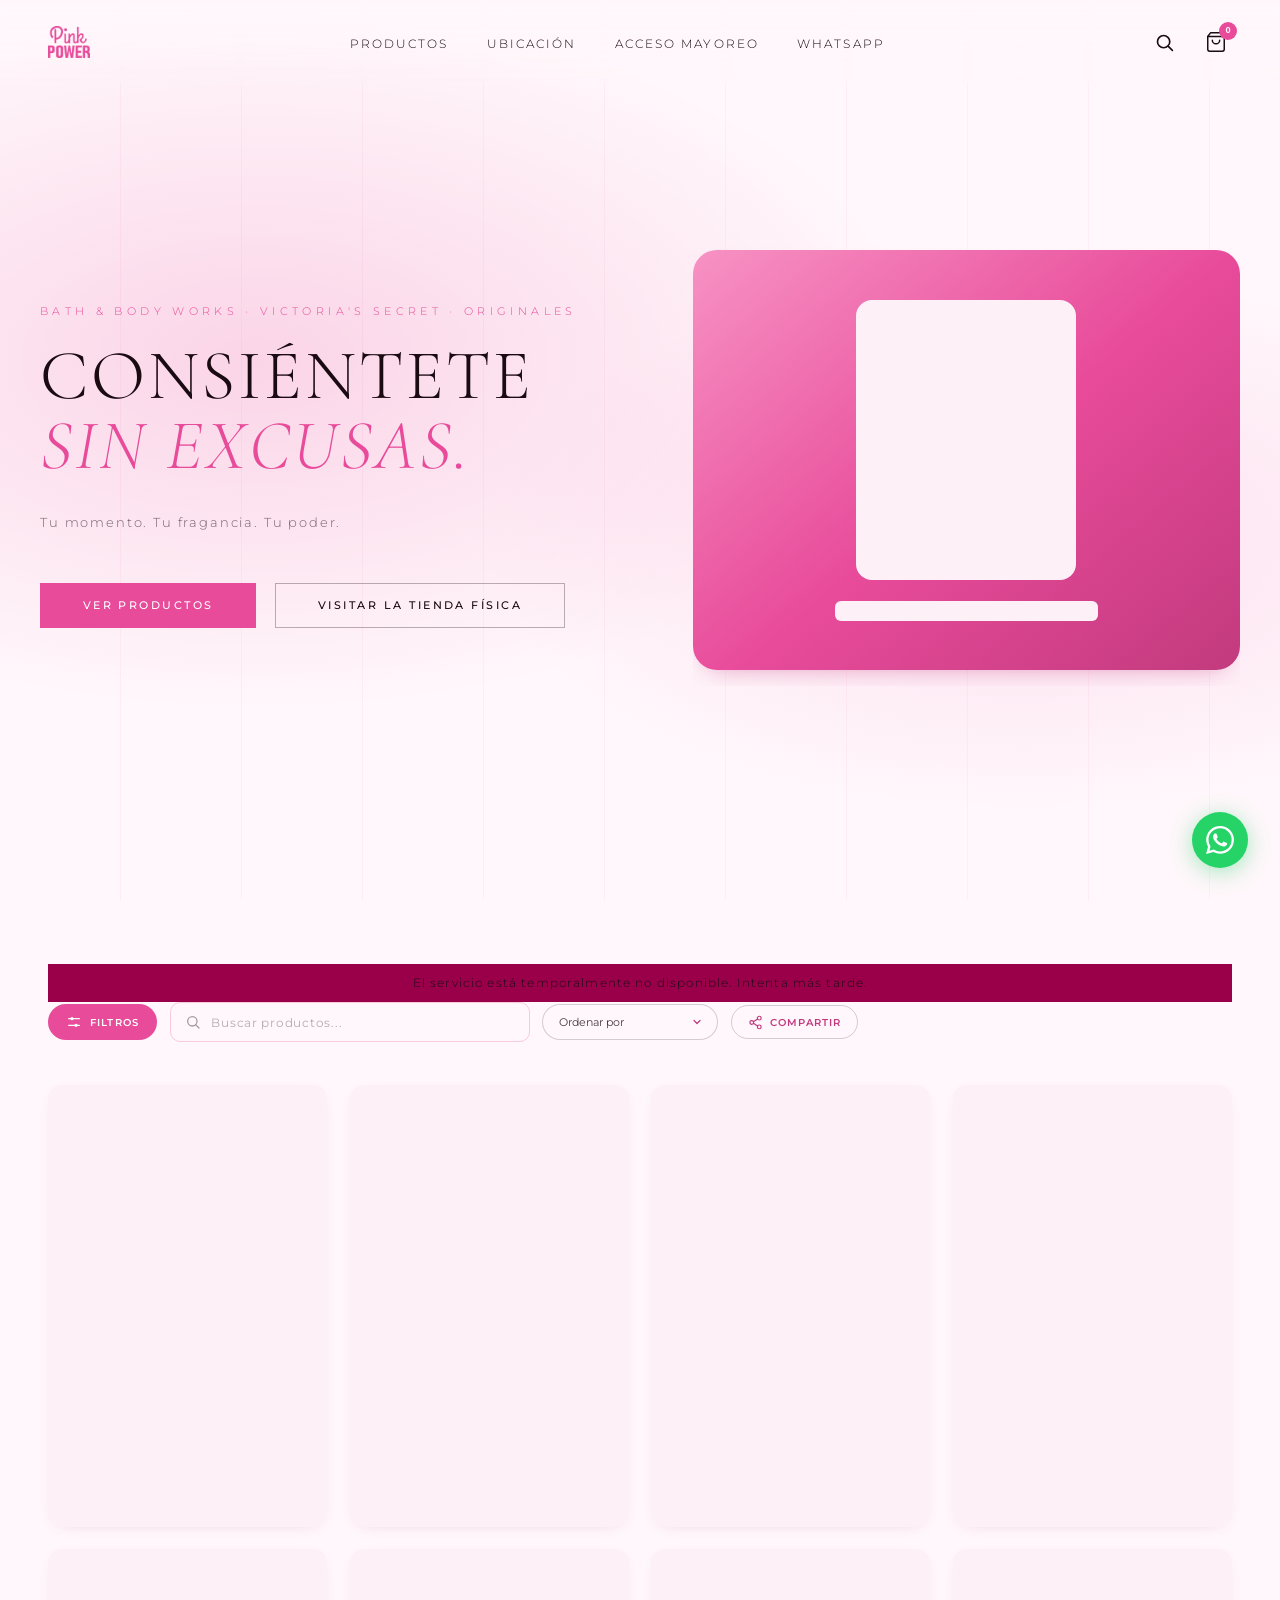
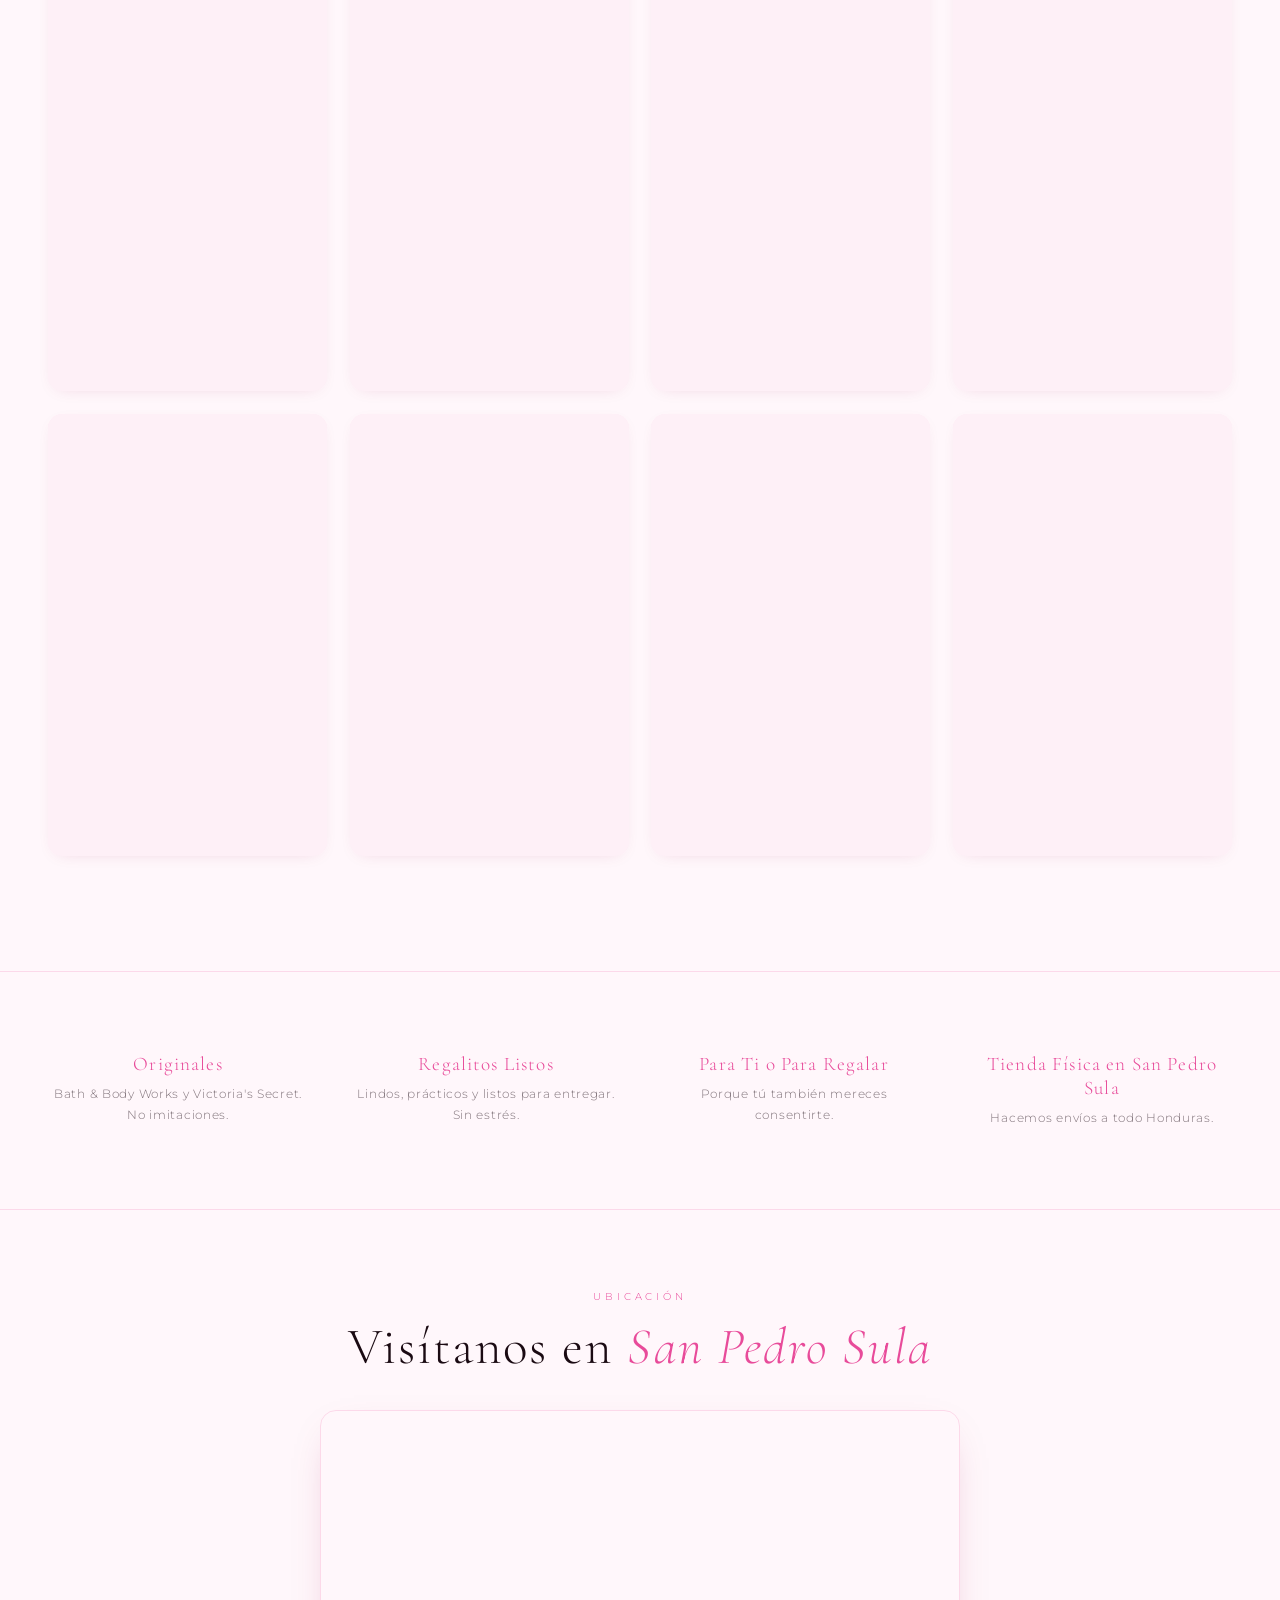
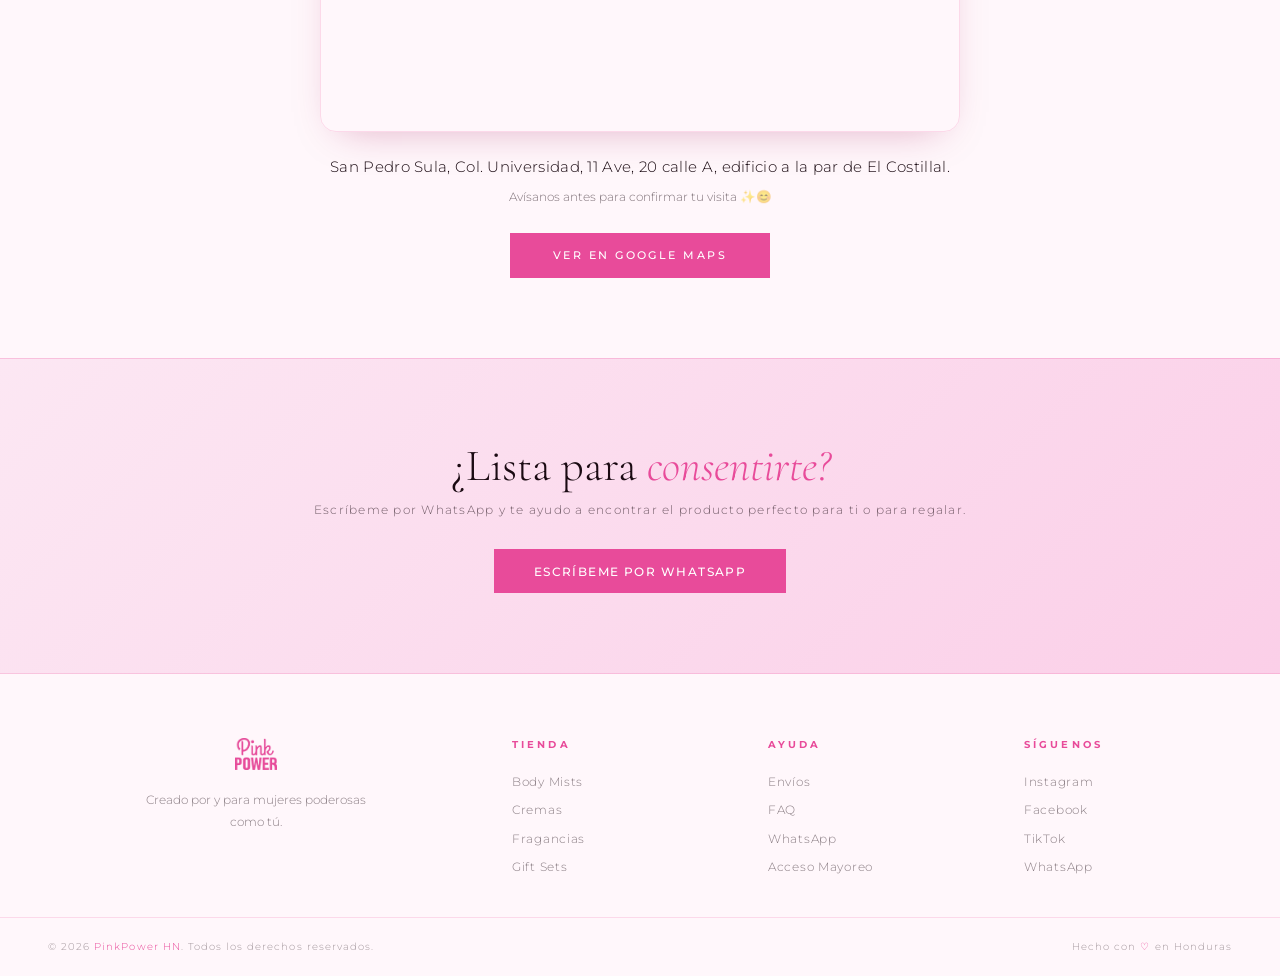
==== commit d30ef24c: "Tienda física: dirección y mapa nuevos (Col. Universidad); 'Visitar la tienda física' baja a la ubic" ====
--- a/docs/index.html
+++ b/docs/index.html
@@ -1050,7 +1050,7 @@
         <p class="hero-sub">Tu momento. Tu fragancia. Tu poder.</p>
         <div class="hero-cta">
           <a href="#shop" class="btn btn-primary">Ver Productos</a>
-          <a href="https://wa.me/" class="btn btn-outline wa-link" data-wa-text="¡Hola! Quiero visitar la tienda física" target="_blank" rel="noopener noreferrer">Visitar la tienda física</a>
+          <a href="#ubicacion" class="btn btn-outline">Visitar la tienda física</a>
         </div>
       </div>
 
@@ -1159,16 +1159,16 @@
     <div class="location-map-wrap">
       <iframe
         class="location-map"
-        src="https://www.google.com/maps?q=15.5352302,-88.0335438&output=embed"
+        src="https://www.google.com/maps?q=Pink+Power+HN,+Edificio+Santa+Elena,+Col.+Universidad,+11+Ave,+20+Calle+A,+San+Pedro+Sula&output=embed"
         loading="lazy"
         referrerpolicy="no-referrer-when-downgrade"
         title="Ubicación de PinkPower HN en Google Maps"
         allowfullscreen></iframe>
     </div>
-    <p class="location-address">San Pedro Sula, Col. Villas del Sol, entrada principal (en la calle que va hacia la morgue). La primera casa al lado derecho.</p>
+    <p class="location-address">San Pedro Sula, Col. Universidad, 11 Ave, 20 calle A, edificio a la par de El Costillal.</p>
     <p class="location-note">Avísanos antes para confirmar tu visita ✨😊</p>
     <div style="margin-top:1.6rem;">
-      <a href="https://www.google.com/maps/place/Pink+Power+HN/@15.5352302,-88.0335438,17z" class="btn btn-primary" target="_blank" rel="noopener noreferrer">Ver en Google Maps</a>
+      <a href="https://maps.app.goo.gl/HfEPPyV6kGUZQLq76" class="btn btn-primary" target="_blank" rel="noopener noreferrer">Ver en Google Maps</a>
     </div>
   </section>
 
--- a/docs/css/shop.css
+++ b/docs/css/shop.css
@@ -2252,6 +2252,16 @@
   margin-bottom: 0.4rem;
 }
 
+.co-listo { text-align: center; padding: 1.2rem 0 0.4rem; }
+.co-listo__num { font-size: 0.95rem; margin: 0.4rem 0 0.6rem; color: var(--ink, #1a0a12); }
+.co-listo__wa { display: flex; align-items: center; justify-content: center; margin-top: 1rem; text-decoration: none; }
+
+/* "Mi pedido es para regalo": se ve igual que las opciones de pago de arriba
+   (.co-radio), solo con la separación de los campos. */
+.co-regalo { margin: -0.2rem 0 1.1rem; background: #fff; }
+.co-regalo .co-radio__emoji { margin: 0 0 0 0.1rem; }
+.co-regalo__sub { color: var(--pink-dk); font-weight: 600; }
+
 .co-optional {
   text-transform: none;
   letter-spacing: 0;
@@ -2260,7 +2270,8 @@
 }
 
 /* Solo los inputs de texto (hijos directos), NO los radios de las opciones */
-.co-field > input {
+.co-field > input,
+.co-field > textarea {
   width: 100%;
   background: rgba(255, 247, 251, 0.8);
   border: 1px solid rgba(232, 67, 122, 0.28);
@@ -2273,8 +2284,11 @@
   transition: border-color 0.2s;
 }
 
-.co-field > input::placeholder { color: rgba(26, 10, 18, 0.45); }
-.co-field > input:focus         { border-color: var(--pink); }
+.co-field > input::placeholder,
+.co-field > textarea::placeholder { color: rgba(26, 10, 18, 0.45); }
+.co-field > input:focus,
+.co-field > textarea:focus        { border-color: var(--pink); }
+.co-field > textarea { display: block; resize: vertical; line-height: 1.45; }
 
 .co-error {
   display: flex;
@@ -2295,6 +2309,20 @@
 /* El atributo [hidden] pone display:none; hay que reafirmarlo porque arriba
    pusimos display:flex (si no, el error se vería aunque esté "hidden"). */
 .co-error[hidden] { display: none; }
+/* Sesión de mayorista vencida: el botón para volver a entrar va debajo. */
+.co-error:has(.co-error__btn) { flex-wrap: wrap; }
+.co-error__btn {
+  flex: 1 0 100%;
+  margin-top: 0.15rem;
+  padding: 0.6rem 0.9rem;
+  font: inherit;
+  font-weight: 700;
+  color: #fff;
+  background: #e02424;
+  border: 0;
+  border-radius: 8px;
+  cursor: pointer;
+}
 .co-error::before {
   content: '⚠️';
   font-size: 1.05rem;
@@ -2315,7 +2343,8 @@
 }
 
 /* Campo obligatorio sin llenar: borde y fondo rojos para que salte a la vista. */
-.co-field > input.is-invalid {
+.co-field > input.is-invalid,
+.co-field > textarea.is-invalid {
   border-color: #e02424;
   background: rgba(224, 36, 36, 0.07);
 }
--- a/docs/css/mayoreo.css
+++ b/docs/css/mayoreo.css
@@ -121,6 +121,118 @@
   text-align: center;
 }
 .my-form__submit { margin-top: 0.4rem; width: 100%; justify-content: center; }
+
+/* ── Página de acceso a mayoreo (dedicada) ───────────────────────────────
+   Mismo patrón que la ficha de producto y el checkout: va en el flujo del
+   documento, deja el header fijo del sitio visible arriba (no lo tapa) y oculta
+   el catálogo/landing mientras está abierta. */
+.my-page {
+  min-height: 100vh;
+  background: linear-gradient(180deg, #fff7fb 0%, #fdeef6 100%);
+  color: #2a0f1c; font-family: 'Montserrat', sans-serif;
+  --nav-h: 72px;                 /* mayoreo.js lo ajusta a la altura real del <nav> */
+  animation: myPageIn 0.32s ease both;
+}
+.my-page[hidden] { display: none; }
+
+body.my-open > .hero,
+body.my-open > #shop,
+body.my-open > .values,
+body.my-open > .location,
+body.my-open > .newsletter,
+body.my-open > footer,
+body.my-open > .footer-bottom,
+body.my-open > #product-page { display: none; }
+
+@keyframes myPageIn { from { opacity: 0; } to { opacity: 1; } }
+@keyframes myShellIn { from { opacity: 0; transform: translateY(16px); } to { opacity: 1; transform: none; } }
+.my-shell {
+  max-width: 1000px; margin: 0 auto;
+  padding: var(--nav-h) 1.4rem 3rem;   /* deja libre el header fijo del sitio */
+  animation: myShellIn 0.45s cubic-bezier(0.22, 0.61, 0.36, 1) both;
+}
+@media (prefers-reduced-motion: reduce) { .my-page, .my-shell { animation: none; } }
+
+.my-page__head {
+  display: flex; align-items: center; justify-content: space-between;
+  padding: 0.9rem 0 1rem; margin-bottom: 2rem;
+  border-bottom: 1px solid rgba(232, 67, 122, 0.14);
+}
+.my-page__back {
+  display: inline-flex; align-items: center; gap: 0.35rem;
+  background: none; border: none; cursor: pointer;
+  color: #c23a7e; font-family: 'Montserrat', sans-serif;
+  font-size: 0.82rem; font-weight: 700; letter-spacing: 0.02em;
+}
+.my-page__back:hover { color: #e8437a; }
+.my-page__title {
+  font-family: 'Montserrat', sans-serif; font-weight: 700; font-size: 0.95rem;
+  letter-spacing: 0.04em; text-transform: uppercase; color: #2a0f1c;
+}
+.my-page__spacer { width: 80px; }
+
+/* El título manda arriba; debajo, el formulario, y al final la nota para la que
+   todavía no es mayorista. Quien llega aquí ya sabe a qué viene: nada de
+   presentación ni lista de beneficios en medio, solo entrar. */
+.my-page__grid {
+  display: grid;
+  grid-template-columns: 1.05fr 0.95fr;
+  grid-template-rows: auto 1fr;
+  grid-template-areas:
+    "titulo login"
+    "pitch  login";
+  gap: 1.1rem 3rem; align-items: stretch;
+}
+.my-pitch__title { grid-area: titulo; }
+.my-pitch       { grid-area: pitch; }
+.my-login       { grid-area: login; }
+/* La nota va pegada debajo del título, no flotando a media altura: ahora que
+   es lo único que queda de este lado, centrarla la dejaba sola en el aire. */
+.my-pitch { display: flex; flex-direction: column; justify-content: flex-start; }
+/* La tarjeta de login se estira a la misma altura que la sección de la izquierda
+   y centra el formulario en vertical. */
+.my-login { display: flex; }
+
+/* Los títulos van en la sans del sitio (no en la serif): así combinan con el
+   resto de la página, que es la que pidió la dueña. */
+.my-pitch__title {
+  font-family: 'Montserrat', sans-serif; font-weight: 700;
+  font-size: 1.85rem; line-height: 1.22; letter-spacing: -0.01em;
+  color: #2a0f1c; margin: 0;
+}
+.my-pitch__foot { font-size: 0.88rem; color: #7a5766; margin: 0; }
+/* Subrayado siempre: es un enlace a WhatsApp y tiene que notarse que lo es. */
+.my-pitch__foot a { color: #c23a7e; font-weight: 700; text-decoration: underline; }
+.my-pitch__foot a:hover { color: #9a0049; }
+
+/* Lado derecho: tarjeta de login */
+.my-login__card {
+  width: 100%;
+  display: flex; flex-direction: column; justify-content: center;
+  background: #fff; border: 1px solid rgba(232, 67, 122, 0.14);
+  border-radius: 18px; padding: 2rem 1.8rem;
+  box-shadow: 0 20px 55px -28px rgba(154, 0, 73, 0.4);
+}
+.my-login__title {
+  font-family: 'Montserrat', sans-serif; font-weight: 700; font-size: 1.12rem;
+  letter-spacing: 0.01em; color: #2a0f1c;
+  margin: 0 0 1.2rem; text-align: center;
+}
+
+@media (max-width: 820px) {
+  .my-shell { padding: var(--nav-h) 1rem 2.4rem; }
+  /* En el teléfono: título, formulario y, hasta abajo, la nota de WhatsApp. */
+  .my-page__grid {
+    grid-template-columns: 1fr;
+    grid-template-rows: auto auto auto;
+    grid-template-areas: "titulo" "login" "pitch";
+    gap: 1.4rem;
+  }
+  .my-pitch { text-align: center; }
+  .my-pitch__title { text-align: center; font-size: 1.55rem; }
+  .my-page__title { font-size: 0.85rem; }
+  .my-page__spacer { width: 40px; }
+}
 
 /* ── Menú de cuenta de mayorista (dropdown en el nav) ────── */
 .my-account { position: relative; display: flex; align-items: center; }
